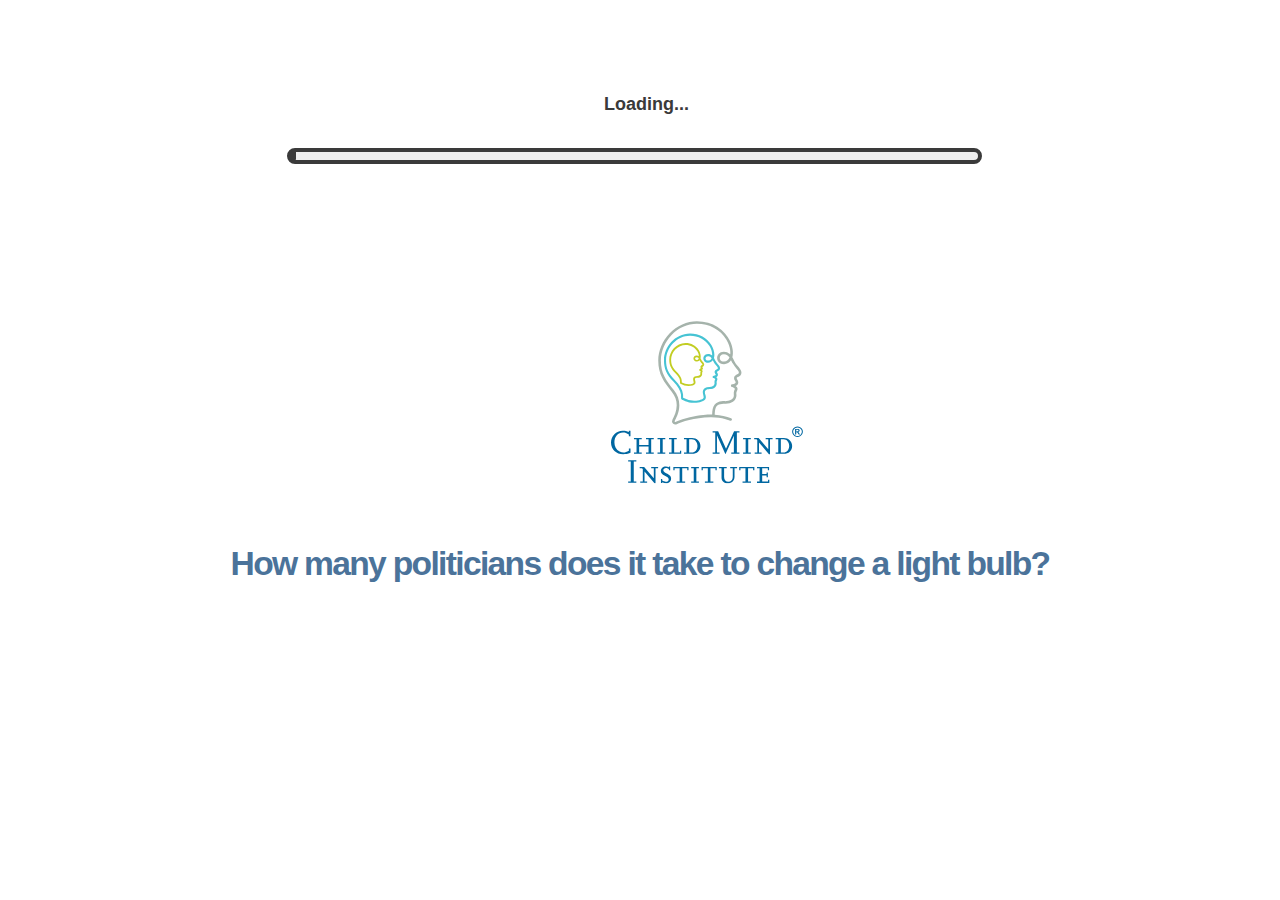
==== arlens.html @ f74c1525 "animation timing scheme" ====
<!doctype html>
<html lang="en">
<head>

  <!-- NOT: 10M MAX IS A GOOD SIZE FOR MODELS - too small!! -->
  <!-- dog-terrier-model resized to max 25meters -->
  <!-- wolf-running-model resized to max 20meters -->

    <meta charset="utf-8">
    <meta name="viewport" content="width=device-width, initial-scale=1.0, user-scalable=no">
    <title>Taction AR App</title>

    <link rel="stylesheet" href="https://maxcdn.bootstrapcdn.com/bootstrap/4.0.0/css/bootstrap.min.css" integrity="sha384-Gn5384xqQ1aoWXA+058RXPxPg6fy4IWvTNh0E263XmFcJlSAwiGgFAW/dAiS6JXm" crossorigin="anonymous">
    <link rel="stylesheet" href="assets/css/slick.css">
    <link rel="stylesheet" href="assets/css/slick-theme.css">
    <link rel="stylesheet" href="assets/css/style.css?v=201905161239">
    <link href="https://fonts.googleapis.com/css?family=Source+Sans+Pro:300,400,600,700,900" rel="stylesheet">
    <link href="https://use.fontawesome.com/releases/v5.0.6/css/all.css" rel="stylesheet">
    <link rel="stylesheet" href="assets/css/main.css" />
    <noscript><link rel="stylesheet" href="assets/css/noscript.css" /></noscript>

    <script>
    window.AFPS = {
      gameState: {
        quizActive: true,
        score: 0,
        interactionPoints: 0,
        fearIntensityState: 'none',
        type: 'dog',       //search, dog or bee - search is default
        fearIsActive: false,  //can player interact with/destroy the fear entity
        handIsActive: false,
        resize: 30,
        fearDistance: 12,      //distance of player/camera from fear entity
        dialogue: 'none',
        fearModelSRC: ["./assets/models/dog-pointer-model.glb", "", ""],
        fearSoundSRC: ["./assets/audio/dog-1evil-sound.mp3", "./assets/audio/dog-2growling-sound.mp3", "./assets/audio/dog-3barking-close-sound.mp3", "./assets/audio/dog-4barking-slow-sound.mp3", "./assets/audio/dog-5bark-mild-sound.mp3", "./assets/audio/dog-6yelping-sound.mp3"],
        repeatClipSequence: true,
        animations: ["walk", "Trot", "Gallop", "run", "WalkSniff", "IdleSniff", "IdleDig", "idle", "IdleMouthClosed", "IdleLong", 
              "IdleBarking", "IdleBarkingLong", "jump", "IdleToSit", "SitIdle", "SitIdleLong", "SitScratch", "SitToLay", "LayIdle", "LayIdleLong", 
              "LayRest", "LayToIdle", "Piss", "Poop", "IdleToConsume", "Eat", "Drink", "ConsumeToIdle", "IdleToAggressive", "AggressiveIdle", 
              "AggressiveBarking", "AggressiveAttack", "AggressiveAttack2", "AggressiveBeingHit", "AggressiveBeingHit2", "AggressiveBeingHit3", "AggressiveToIdle", "IdleToLay", "LayToSit", "WipeAss", 
              "SitToIdle", "Death"]
      }
    };
    </script>

    
  <!--   <script src="//cdn.8thwall.com/web/aframe/8frame-0.9.0.min.js"></script> -->
  <script src="//cdn.8thwall.com/web/aframe/8frame-0.8.2.min.js"></script>
 <!--   <script src="//codeawesome.s3-us-west-2.amazonaws.com/dulce303/assets/xrextras-climatelens.js" ></script> -->
    <script src="./assets/json/silly-trivia.js" ></script>
    <script src="./assets/js/xrextras-climatelens.js" ></script>
    <script src="./assets/js/gesture-detector.js"></script>
    <!--
    <script src="./assets/js/aframe-gif-component.min.js"></script>
    <script src="./assets/js/hold-drag.js"></script>
    <script src="./assets/js/pinch-scale.js"></script>
    <script src="./assets/js/two-finger-spin.js"></script>
-->
    <script src="./assets/js/aframe-look-at-component-custom.js"></script>
    <!-- <script src="./assets/js/photomode.js"></script> -->

    <script src="//cdn.8thwall.com/web/aframe/aframe-extras-4.2.0.min.js"></script> 
  <script defer src="//cdn.8thwall.com/web/aframe/aframe-animation-component-5.1.2.min.js"></script>
    <script src="//apps.8thwall.com/xrweb?appKey=gcGClZ7V2H4eITDKoOedf6lysRHTJg6JmhxUVEGSk5hu4EdnLkWdecrUfgBVATISaV5xg2"></script>

    <script src="./assets/js/dance.js?v=201905161239"></script>
    
    <link href="https://fonts.googleapis.com/css?family=Nunito" rel="stylesheet">

<!-- temp dev styling -->
    <style>
      #game-message, #score-message{
        position: fixed;
        display: block;
        width: 90%;
        left: 5%;
        z-index: 999;
      }
      #game-message h2, #score-message h2{
        color: white;
        text-align: center;
      }
      #game-message{
        top: 80%;
      }
      #score-message{
        top: 92%;
      }

      #heart-bar{
	    position: fixed;
	    top: 0;
	    width: 96%;
	    height: 10%;
	    z-index: 999;
	    opacity: 0.5;
	    margin: 2%;
      	display: none;
      	background: url(./images/hearts_0_of_5.png);
		background-repeat: no-repeat;
		background-size: contain;
      }

      #quiz-container{
        display: block;
        position: relative;
        width: 84%;
        left: 8%;
        top: 50%;
      }
      #quiz-question{
        display: block;
        color: #4b739a;
        text-align: center;
      }
      #quiz-answer{
        display: none;
        color: #54ab80;
        text-align: center;
      }

      #loadImage{
        margin-left: -1.5em;
      }

        #bar-wrapper {
          /* display:none; */
          display: block;
          width: 61%;
          left: 20%;
          top: 10%;
          position: relative;
        }

        #bar-wrapper p {
          cursor: default;
          position: relative;
          /* top: calc(50% - 64px); */
          width: 100%;
          text-align: center;
         /* font-family: "Open Sans", Arial, sans-serif; */
          font-size: 18px;
        /*  text-shadow: 2px 2px 2px rgba(0, 0, 0, 0.5);  */
          color: #3a3a3a;
        }

        #bar-wrapper .bar-container {
        /*  position: absolute; */
          /*left: calc(50vw - 4px - 290px / 2);*/
          margin-left: 4%;
          top: calc(50vh - 4px - 10px / 2);
          border-radius: 16px;
          border: 4px solid #3a3a3a;
          height: 16px;
          width: 89%;
          background-color: #eee;
          margin-bottom: 20px;
        }
        #bar-wrapper .bar-container .bar {
          background-color: #3a3a3a;
       /*   margin: -3px 0 0 3px;  */
       margin: -3px 0 3px;
         /* height: 4px; */
         height: 12px;
          width: 4px;
          border-radius: 4px;
        }

        @-webkit-keyframes load {
          0% {
            width: 4px;
          }
          100% {
            width: 284px;
          }
        }
    </style>

        <script>



        // Component that places trees where the ground is clicked
        AFRAME.registerComponent('tap-place', {
          init: function() {
            const ground = document.getElementById('ground')
            ground.addEventListener('click', event => {
              // Create new entity for the new object
              const newElement = document.createElement('a-entity')
              // The raycaster gives a location of the touch in the scene
              const touchPoint = event.detail.intersection.point
              newElement.setAttribute('position', touchPoint)
              const randomYRotation = Math.random() * 360
              newElement.setAttribute('rotation', '0 ' + randomYRotation + ' 0')
              newElement.setAttribute('visible', 'false')
              newElement.setAttribute('scale', '0.0001 0.0001 0.0001')
              newElement.setAttribute('gltf-model', '#water-glb')
              this.el.sceneEl.appendChild(newElement)
              newElement.addEventListener('model-loaded', () => {
                // Once the model is loaded, we are ready to show it popping in using an animation
                newElement.setAttribute('visible', 'true')
                newElement.setAttribute('animation', {
                  property: 'scale',
                  to: '0.01 0.01 0.01',
                  easing: 'easeOutElastic',
                  dur: 800,
                })
              })
            })
          }
        })



        //component for making loaded models a uniform size
        AFRAME.registerComponent('resize', {
      schema: {
        axis: {
          type: 'string',
          default: 'x'
        },
        value: {
          type: 'number',
          default: 1
        }
      },
      init: function() {
        var el = this.el;
        var data = this.data;
        var model = el.object3D;
        el.addEventListener('model-loaded', function(e) {
          var box = new THREE.Box3().setFromObject( model );
          var size = box.getSize();
          var x = size.x;
          var y = size.y;
          var z = size.z;
          if(data.axis === 'x') {
            var scale = data.value / x;
          }
          else if(data.axis === 'y') {
            var scale = data.value / y;
          }
          else {
            var scale = data.value / z;
          }
          el.setAttribute('scale', scale + ' ' + scale + ' ' + scale);
        });
      }
    });


  /*************************************************************
  ***************** PETTING HAND COMPONENT *********************
  *************************************************************/
    AFRAME.registerComponent('hand-pet', {
        init: function() {
        	const handEntity = document.getElementById('hand-entity'); 

        	//do stuff after model is loaded
            handEntity.addEventListener('model-loaded', () => {
            	//inspect hand model
              	var mesh = handEntity.getObject3D('mesh');
           /*   	console.log("~HAND MESH~");
              	console.log(mesh); */

                //fix animation duration
                var sumDurations = 0;
                for(var i = 0; i < mesh.animations.length; i++){
                    mesh.animations[i].duration = 0.3;
                }
            })
        }
    })

        

  /*************************************************************
  ***************** PRIMARY LOAD COMPONENT *********************
  *************************************************************/
      AFRAME.registerComponent('initial-events', {
        init: function() {

          const scene = this.el.sceneEl;
          const camera = document.getElementById('camera'); 
          const theFear = document.getElementById('fear-entity');
          const assets = document.getElementById('assets');

          //IMMEDIATE ACTIONS

          //do stuff after model is loaded
            theFear.addEventListener('model-loaded', () => {

	            //model diagnostics
	            console.log("~~~~~MODEL DIAGNOSTICS~~~~~");
	            var mesh = theFear.getObject3D('mesh');
	            console.log("~FEAR MESH~");
	            console.log(mesh);
	        /*    console.log("~animations~");
	            console.log(mesh.animations)
	            console.log("~duration model 5");
	            console.log(mesh.animations[4].duration); */

	    //STORE MASTER COPY OF ANIMATION TIMING DATA
        var mesh = theFear.getObject3D('mesh');
        AFPS.gameState.animationTimingData = new Array(mesh.animations[0].tracks.length); 

        for(var i = 0; i < mesh.animations[0].tracks.length; i++){

        	AFPS.gameState.animationTimingData[i] = new Array(mesh.animations[0].tracks[i].times.length);

        	for(var k = 0; k < mesh.animations[0].tracks[i].times.length; k++){
        		AFPS.gameState.animationTimingData[i][k] = mesh.animations[0].tracks[i].times[k];
        	//	AFPS.gameState.animationTimingData[i][k] = 0;
        	}
        }
        AFPS.gameState.animationTimingData.defaultDuration = mesh.animations[0].duration;

     //   console.log("backup of model animation timing data: " + AFPS.gameState.animationTimingData);

        //TEST MODIFY TIMES AND DURATION
        mesh.animations[0].duration = 4.999;
        AFPS.gameState.animationTimingOffset = 0.0;
        var newAnimationOffset = 5.01;
        for(var m = 0; m < mesh.animations[0].tracks.length; m++){
          for(var n = 0; n < mesh.animations[0].tracks[m].times.length; n++){
              mesh.animations[0].tracks[m].times[n] = mesh.animations[0].tracks[m].times[n] - AFPS.gameState.animationTimingOffset - newAnimationOffset;
          }
        } 

        AFPS.gameState.animationTimingOffset = newAnimationOffset;

        console.log("MESH WITH TEST ANIMATION MODIFICATIONS:");
        console.log(mesh);


                //fix animation duration (model durations are sum of past durations in array)
       /*         var sumDurations = 0;
                for(var i = 0; i < mesh.animations.length; i++){
	                //fix top level animation clip duration
	                mesh.animations[i].duration = mesh.animations[i].duration - sumDurations;
	                //fix frame component duration for all frames in clip
	                //mesh(object) --> animations(array) --> tracks(array) --> times(array)
	                for(var j = 0; j < mesh.animations[i].tracks.length; j++){
	                  //frame rate ie difference in time between frames
	                  var frameTime = mesh.animations[i].tracks[j].times[2] - mesh.animations[i].tracks[j].times[1];
	                  var offSetSkipFirst =  mesh.animations[i].tracks[j].times[1] - frameTime;
	                  for(var k = 0; k < mesh.animations[i].tracks[j].times.length; k++){

	                      if(mesh.animations[i].tracks[j].times[k] != 0 ){
	                        mesh.animations[i].tracks[j].times[k] = mesh.animations[i].tracks[j].times[k] - offSetSkipFirst;
	                        if(mesh.animations[i].tracks[j].times[k] < 0) mesh.animations[i].tracks[j].times[k] = 0;
	                      }
	                  }
	                }

	                sumDurations = sumDurations + mesh.animations[i].duration;

	              //  console.log("~sum duration~"); console.log(sumDurations);
	             //   console.log("~animation " + i + " duration~"); onsole.log(mesh.animations[i].duration);
                
               } */
           //   console.log("~~ MODIFIED MESH OBJECT ~~"); console.log(mesh);

               //load hand model into assets
                const handModelElement = document.createElement('a-asset-item');
                handModelElement.setAttribute('id', 'hand-model');
                handModelElement.setAttribute('src', './assets/models/hand-model.glb');
                assets.appendChild(handModelElement); 
                const handEntity = document.getElementById('hand-entity'); 
                handEntity.setAttribute('gltf-model', '#hand-model')

              	theFear.setAttribute('visible', 'true');
            }) //end model loaded


            //set init sound
            theFear.setAttribute('sound', 'src', '#fear-sound-1');
            theFear.setAttribute('sound', 'autoplay', 'false');
            theFear.setAttribute('sound', 'loop', 'true');

            //set init model specs
            theFear.setAttribute('visible', 'false');


            //AFTER AUGMENTED REALITY CAMERA FEED ACTIVE
          //do stuff when device camera feed becomes visible (don't want asset loading to slow startup)
          scene.addEventListener('realityready', () => {
            console.log("initial-events component -->  realityready");
            
            //set init position
            var angle = camera.getAttribute('rotation');
            var x = 1 * Math.cos(angle.y * Math.PI / 180);
            var y = 1 * Math.sin(angle.y * Math.PI / 180);
            var pos = camera.getAttribute('position');
            pos.x -= y* AFPS.gameState.fearDistance; 
            pos.z -= x* AFPS.gameState.fearDistance;
            pos.y = 0;
            theFear.setAttribute('position', pos);
            console.log("initial-events set pos:"); console.log(pos); 

            //turn off quiz jquery
            AFPS.gameState.quizActive = false;

            //start playing key sound effect
            theFear.components.sound.playSound();
            theFear.setAttribute('sound', 'autoplay', 'true');

            //enable game mode once everything is ready
            setTimeout(function(){ 
	            AFPS.gameState.fearIsActive = true;
	            console.log("AFPS.gameState.fearIsActive = true;");

	            //display heart progress bar
	            $("#heart-bar").css("display", "block");
            }, 2000);


            const fearSound2Element = document.createElement('audio');
            fearSound2Element.setAttribute('id', 'fear-sound-2');
            fearSound2Element.setAttribute('src', AFPS.gameState.fearSoundSRC[1]);
            assets.appendChild(fearSound2Element);

              //DELAYED GENERATION AND LOADING OF FUTURE ASSETS
            setTimeout(function(){ 

               	const fearSound3Element = document.createElement('audio');
	            fearSound3Element.setAttribute('id', 'fear-sound-3');
	            fearSound3Element.setAttribute('src', AFPS.gameState.fearSoundSRC[2]);
	            assets.appendChild(fearSound3Element);

                console.log("Level 2 assets appended to loader");

                setTimeout(function(){ 

	                const fearSound4Element = document.createElement('audio');
	                fearSound4Element.setAttribute('id', 'fear-sound-4');
	                fearSound4Element.setAttribute('src', AFPS.gameState.fearSoundSRC[3]);
	                assets.appendChild(fearSound4Element);

	                const fearSound5Element = document.createElement('audio');
	                fearSound5Element.setAttribute('id', 'fear-sound-5');
	                fearSound5Element.setAttribute('src', AFPS.gameState.fearSoundSRC[4]);
	                assets.appendChild(fearSound5Element);

	                const fearSound6Element = document.createElement('audio');
	                fearSound6Element.setAttribute('id', 'fear-sound-6');
	                fearSound6Element.setAttribute('src', AFPS.gameState.fearSoundSRC[5]);
	                assets.appendChild(fearSound6Element);
	                  
	                console.log("Level 3 assets appended to loader");
                }, 5000);
            }, 3000);
              
          })

        }
      })

  /*************************************************************
  ***************** PRIMARY GAME COMPONENT *********************
  *************************************************************/
      AFRAME.registerComponent('tap-animate-gamelogic', {
      init: function() {
        console.log("init tap-animate-gamelogic");
     //   const fearEntity = document.getElementById('fear-entity');

        this.handleEvent = this.handleEvent.bind(this);
    //    this.el.sceneEl.addEventListener('twofingermove', this.handleEvent)
        this.el.addEventListener('click', this.handleEvent);

        //test user message
        document.getElementById("game-message").innerHTML = "<H2>Tap the dog to calm it down.</H2>";

        //animation clip change var
        this.clipLoopIndex = 0;
        this.lastClipChangeTime = 0;
     /*   setInterval(function(){ 
            console.log("change animation to: " + AFPS.gameState.activeClips[this.clipLoopIndex]);
            fearEntity.setAttribute('animation-mixer',{clip: AFPS.gameState.activeClips[this.clipLoopIndex], loop: "pingpong"});

            this.clipLoopIndex++;
        	if(this.clipLoopIndex > 2) this.clipLoopIndex = 0;
        }, 2500); */

        this.el.setAttribute('animation-mixer',{clip: "*", loop: "pingpong"});





	     // Set up the tick throttling. Will check if marker is active every 250ms
        this.tick = AFRAME.utils.throttleTick(this.tick, 250, this);
      },
      tick: function(time, timeDelta) {
        //ticker stuff

        //LOOP ANIMATION CLIPS
        if( (time - this.lastClipChangeTime) > 3000 && AFPS.gameState.fearIsActive == true){
   /*     	console.log("change animation to: " + AFPS.gameState.activeClips[this.clipLoopIndex]);
            this.el.setAttribute('animation-mixer',{clip: AFPS.gameState.activeClips[this.clipLoopIndex]}); */

            this.clipLoopIndex++;
        	if(this.clipLoopIndex > 2) this.clipLoopIndex = 0;
        	this.lastClipChangeTime = time;
        }

        //repeat animation clip sequence
    /*    if(AFPS.gameState.repeatClipSequence == true){
        	//don't mess with sequence until it is finished
        	AFPS.gameState.repeatClipSequence = false;

        	const fearEntity = document.getElementById('fear-entity');
        	//begin first clip
        	fearEntity.setAttribute('animation-mixer',{clip: AFPS.gameState.activeClips[0], loop: "pingpong", repetitions: 1});
        	//**after first clip
        	fearEntity.addEventListener('animation-finished', function _listener1() {
        		removeEventListener('animation-finished', _listener1, {once:true});
        		//begin second clip
        		fearEntity.setAttribute('animation-mixer',{clip: AFPS.gameState.activeClips[1], loop: "pingpong", repetitions: 1});
        		//**after second clip
        		fearEntity.addEventListener('animation-finished', function _listener2() {
        			removeEventListener('animation-finished', _listener2, {once:true});
        			//begin third clip
        			fearEntity.setAttribute('animation-mixer',{clip: AFPS.gameState.activeClips[2], loop: "pingpong", repetitions: 1});
        			//**after third clip
        			fearEntity.addEventListener('animation-finished', function _listener3() {
	        			removeEventListener('animation-finished', _listener3, {once:true});

	        			//ready to begin again
	        			AFPS.gameState.repeatClipSequence = true;
	        		},{once:true});
        		},{once:true});
			},{once:true});
        } */

        /**************** MEASURE PROXIMITY OF PLAYER TO FEAR ENTITY SO WE CAN DETERMINE IF THEY ARE IN RANGE **************/
     /*   if( AFPS.gameState.fearIsActive == true ){

            let fearEntity = document.getElementById('fear-entity');
            let camera = document.getElementById('camera');
            let camPos = camera.object3D.position;
            let targetPos = fearEntity.object3D.position;
            let initialDistance = AFPS.gameState.initialDistance;// Number(fearEntity.getAttribute("initdistance"));
            let currentDistance = camPos.distanceTo(targetPos);
            let relativeDistance = currentDistance / initialDistance;


        } */
      },
      remove: function() {
      //  this.el.sceneEl.removeEventListener('twofingermove', this.handleEvent)
        this.el.sceneEl.removeEventListener('click', this.handleEvent);
      },
      handleEvent: function(event) {

        console.log("raw click event");

        //add interaction points
        AFPS.gameState.interactionPoints = AFPS.gameState.interactionPoints + 5;
        console.log("Interaction points: " + AFPS.gameState.interactionPoints);

        const fearEntity = document.getElementById('fear-entity');

        if(AFPS.gameState.interactionPoints >= 0 && AFPS.gameState.interactionPoints < 10 &&  AFPS.gameState.fearIntensityState != 'first'){
        	AFPS.gameState.fearIntensityState = 'first';
        	$('#heart-bar').css('background-image','url(./images/hearts_0_of_5.png)'); //update interaction progress bar
        	fearEntity.setAttribute("animation-mixer", "timeScale", "1"); 
        	fearEntity.setAttribute('sound', 'src', '#fear-sound-1');
        	//change animation clips
        	AFPS.gameState.activeClips[0] = "AggressiveAttack2"; 
        	AFPS.gameState.activeClips[1] = "AggressiveAttack";
        	AFPS.gameState.activeClips[2] = "AggressiveBarking";


        } else if(AFPS.gameState.interactionPoints >= 10 && AFPS.gameState.interactionPoints < 28 &&  AFPS.gameState.fearIntensityState != 'second'){
        	AFPS.gameState.fearIntensityState = 'second';
        	$('#heart-bar').css('background-image','url(./images/hearts_1_of_5.png)');
        	fearEntity.setAttribute('sound', 'src', '#fear-sound-2');
        	//change animation clips
        	AFPS.gameState.activeClips[0] = "IdleBarking"; 
        	AFPS.gameState.activeClips[1] = "IdleBarkingLong";
        	AFPS.gameState.activeClips[2] = "jump";

        } else if(AFPS.gameState.interactionPoints >= 28 && AFPS.gameState.interactionPoints < 46 &&  AFPS.gameState.fearIntensityState != 'third'){
        	AFPS.gameState.fearIntensityState = 'third';
        	$('#heart-bar').css('background-image','url(./images/hearts_2_of_5.png)');
        	fearEntity.setAttribute('sound', 'src', '#fear-sound-3');
        	//change animation clips
        	AFPS.gameState.activeClips[0] = "Trot"; 
        	AFPS.gameState.activeClips[1] = "AggressiveIdle";
        	AFPS.gameState.activeClips[2] = "IdleDig";
        	
        } else if(AFPS.gameState.interactionPoints >= 46 && AFPS.gameState.interactionPoints < 64 &&  AFPS.gameState.fearIntensityState != 'fourth'){
        	AFPS.gameState.fearIntensityState = 'fourth';
        	$('#heart-bar').css('background-image','url(./images/hearts_3_of_5.png)');
        	fearEntity.setAttribute('sound', 'src', '#fear-sound-4');
        	//change animation clips
        	AFPS.gameState.activeClips[0] = "Drink"; 
        	AFPS.gameState.activeClips[1] = "IdleMouthClosed";
        	AFPS.gameState.activeClips[2] = "IdleLong";
        	
        } else if(AFPS.gameState.interactionPoints >= 64 && AFPS.gameState.interactionPoints < 82 &&  AFPS.gameState.fearIntensityState != 'fifth'){
        	AFPS.gameState.fearIntensityState = 'fifth';
        	$('#heart-bar').css('background-image','url(./images/hearts_4_of_5.png)');
        	fearEntity.setAttribute('sound', 'src', '#fear-sound-5');
        	//change animation clips
        	AFPS.gameState.activeClips[0] = "SitIdleLong"; 
        	AFPS.gameState.activeClips[1] = "SitScratch";
        	AFPS.gameState.activeClips[2] = "WipeAss";
        	
        } else if(AFPS.gameState.interactionPoints >= 82  &&  AFPS.gameState.fearIntensityState != 'sixth'){
        	AFPS.gameState.fearIntensityState = 'sixth';
        	$('#heart-bar').css('background-image','url(./images/hearts_5_of_5.png)');
        	fearEntity.setAttribute('sound', 'src', '#fear-sound-6');
        	//change animation clips
        	AFPS.gameState.activeClips[0] = "LayIdle"; 
        	AFPS.gameState.activeClips[1] = "LayIdleLong";
        	AFPS.gameState.activeClips[2] = "LayRest";
        } else if(AFPS.gameState.interactionPoints > 100) AFPS.gameState.interactionPoints = 0; //loop for testing

        
        

        //display interaction points
        document.getElementById("score-message").innerHTML = "<h2>SCORE: " + AFPS.gameState.interactionPoints + "%</h2>";

        //place hand model over fear entity for timed display
        if(AFPS.gameState.handIsActive == false){ //don't run if already visible
        	AFPS.gameState.handIsActive = true;
	        const handEntity = document.getElementById('hand-entity'); 
	        const touchPoint = event.detail.intersection.point;
	        handEntity.object3D.position.set( (touchPoint.x - 3), (touchPoint.y - 1), (touchPoint.z + 1)); //correct hand model with offset
	       // handEntity.setAttribute('position', touchPoint)

	        //start the animation by appending the animation-mixer
	        handEntity.setAttribute('animation-mixer', {clip: "*", loop: "pingpong", repetitions: 6});
	        handEntity.setAttribute('visible', 'true');

	        handEntity.addEventListener('animation-finished', function() {
			    handEntity.setAttribute('visible', 'false');
			    handEntity.removeAttribute('animation-mixer');
			    AFPS.gameState.handIsActive = false;
			},{once:true});
	    }


        //display hand for brief moment
      //  setTimeout(()=> {
      //  	handEntity.setAttribute('visible', 'false');
     //   }, 1000);

      }
    })
    </script>

</head>
<body class="no_padd">
    <header class="fixed"></header>
    <div class="mob_menu d-block">
       <a href="./index.html" class="mob_logo"><h4>Taction AR App</h4></a>
    </div>
    <!-- Content -->

    <!-- top of screen heart progress bar -->
    <div id="heart-bar"></div>

    <!-- in game text message display -->
    <div id="game-message"></div>
    <div id="score-message"></div>

    <!-- If your app only interacts with image targets and not the world, disabling world tracking can improve speed. -->
    <a-scene
    antialias="true"
    xrweb
    initial-events
    loading-screen
    gesture-detector
    xrextras-almost-there
    xrextras-loading
    xrextras-runtime-error
    photo-mode style="z-index: 0;">

    
        <a-assets id="assets">
            <a-asset-item id="fear-model-1" src="./assets/models/dog-pointer-model.glb"></a-asset-item> 
         <!--   <a-asset-item id="hand-model" src="./assets/models/hand-model.glb"></a-asset-item> -->
            <audio id="fear-sound-1" src="./assets/audio/dog-1evil-sound.mp3">
        </a-assets>

        <a-camera 
        id="camera" 
        position="0 8 8"
        raycaster="objects: .cantap"
        cursor="fuse: false; rayOrigin: mouse;"></a-camera>

        <a-entity 
        light="type: ambient; intensity: 2;" 
        position="1 4.3 -18"></a-entity>

        <a-entity 
        id="fear-entity" 
        class="cantap"
        scale="15.0 15.0 15.0" 
        position="0 0 3"
        cursor-listener
        gltf-model="#fear-model-1"
        animation-mixer
        tap-animate-gamelogic></a-entity>
        <!--  animation-mixer="clip: *; crossFadeDuration: 0.5; timeScale: 1.2;"  -->

<!--
                <a-entity 
        id="fear-entity" 
        scale="0.2 0.2 0.2" 
        position="0 0 5"
        cursor-listener
        look-at="#camera"
        animation-mixer="clip: AggressiveAttack"
        tap-animate-gamelogic></a-entity>
    -->



        <a-entity 
        id="hand-entity" 
        scale="0.2 0.2 0.2" 
        position="0 0 5"
        visible="false"
        hand-pet></a-entity>

      
        <a-entity
        id="ground"
        geometry="primitive: box"
        material="color: #ffffff; transparent: true; opacity: 0.0"
        scale="1000 2 1000"
        position="0 -1 0"></a-entity>

<!--
                <a-entity
        id="ground"
        class="cantap"
        geometry="primitive: box"
        material="color: #ffffff; transparent: true; opacity: 0.0"
        scale="1000 2 1000"
        position="0 -1 0"></a-entity>
    -->

    </a-scene>
<!--
    <section class="panel">
<div class="inner" style="width: 70%; position: fixed; margin-top: 180px; margin-left: -05px;">
                  <ul class="grid-icons three connected">
                                    <li><a href="arlens.html"><span class="icon"><img src="images/dog.svg" alt="" style="width: 70px !important;"/><span class="label">Dogs</span></span></a></li>

                                        <li><a href="arlens2.html"><span class="icon"><img src="images/wasp.svg" alt="" style="width: 70px !important;"/><span class="label">Bees</span></span></a></li>

                                        <li><a href="arlens3.html"><span class="icon"><img src="images/spider.svg" alt="" style="width: 70px !important;"/><span class="label">Spiders</span></span></a></li>

                                        <li><a href="arlens4.html"><span class="icon"><img src="images/lightning-bolt.svg" alt="" style="width: 70px !important;"/><span class="label">Lightning</span></span></a></li>

                                        <li><a href="arlens5.html"><span class="icon"><img src="images/injection.svg" alt="" style="width: 70px !important;"/><span class="label">Injection</span></span></a></li>

                                        <li><a href="arlens6.html"><span class="icon"><img src="images/clown.svg" alt="" style="width: 70px !important;"/><span class="label">Clowns</span></span></a></li>

                                        <li><a href="arlens6.html"><span class="icon"><img src="images/snake.svg" alt="" style="width: 70px !important;"/><span class="label">Snakes</span></span></a></li>

                                        <li><a href="arlens6.html"><span class="icon"><img src="images/jellyfish.svg" alt="" style="width: 70px !important;"/><span class="label">Jellyfish</span></span></a></li>
                  </ul>
                                </div>
                                </section>
                              -->
    <footer class="fixed d-none">
        <div class="container">
            <div class="row justify-content-center">
                <div class="col-md-4 col-12 text-center">
                    <div class="debug-text" style="display: none; color: white; font-size: 8px;">
                        <span id="debug-text-status-1">&nbps;</span>
                        <span id="debug-text-status-2">&nbps;</span>
                        <span id="debug-text-status-3">&nbps;</span>
                    </div>
                    <a href="index.html" class="logo full-width">Taction AR App</a>
                </div>
            </div>
        </div>
    </footer>
    <script src="https://ajax.googleapis.com/ajax/libs/jquery/3.3.1/jquery.min.js"></script>
    <script src="https://cdnjs.cloudflare.com/ajax/libs/popper.js/1.12.9/umd/popper.min.js" integrity="sha384-ApNbgh9B+Y1QKtv3Rn7W3mgPxhU9K/ScQsAP7hUibX39j7fakFPskvXusvfa0b4Q" crossorigin="anonymous"></script>
    <script src="https://maxcdn.bootstrapcdn.com/bootstrap/4.0.0/js/bootstrap.min.js" integrity="sha384-JZR6Spejh4U02d8jOt6vLEHfe/JQGiRRSQQxSfFWpi1MquVdAyjUar5+76PVCmYl" crossorigin="anonymous"></script>
    <script src="./assets/js/slick.min.js"></script>
    <script src="https://cdnjs.cloudflare.com/ajax/libs/vanilla-tilt/1.7.0/vanilla-tilt.min.js"></script>

    <!-- App Interfaces -->
    <script type="text/javascript" src="./assets/js/interfaces.js"></script>

</body>
</html>
---- assets/css/style.css ----
img {
	max-width: 100%;
	height: auto;
}
a, img, button, a::before, a::after, a span, .btn {
	-webkit-transition: all 300ms cubic-bezier(0.2, 0.3, 0.25, 0.9) 0ms;
	-o-transition: all all 300ms cubic-bezier(0.2, 0.3, 0.25, 0.9) 0ms;
	transition: all 300ms cubic-bezier(0.2, 0.3, 0.25, 0.9) 0ms;
}
a, a:hover, a:focus {
	text-decoration: none;
	color: inherit;
}
button:focus, a:focus, .btn:focus, .btn:active, .btn:active:focus {
	outline: none;
}
html {
	font-size: 62.5%;
}
body {
	font-size: 14px;
	color: #333;
    font-family: 'Source Sans Pro', sans-serif !important;
    padding-top: 8rem;
}
.comm_padd, .sm_padd, .xs_padd, .lg_padd {
    position: relative;
    -webkit-background-size: cover;
    background-size: cover;
    background-position: center;
    padding: 8rem 0;
}
.sm_padd {
    padding: 6rem 0;
}
.xs_padd {
    padding: 4rem 0;
}
.lg_padd {
    padding: 10rem 0;
}
.light_text {
    color: #fff;
}
.comm_text h1 {
    font-size: 12rem;
    margin: 1.6rem 0;
    font-weight: 700;
}
.comm_text h2 {
    font-size: 8rem;
    margin: 1.6rem 0;
    font-weight: 700;
}
.comm_bgslide__inn h2 {
    font-size: 7rem;
}

.comm_bgslide__inn p {
    font-size: 4rem;
}
.comm_text h3 {
    font-size: 5rem;
    margin: 1.2rem 0;
    font-weight: 700;
}
.comm_text h4 {
    font-size: 2.8rem;
    margin: 1.2rem 0;
    font-weight: 700;
}
.comm_text h5 {
    font-size: 1.7rem;
    margin: 0 0 1.6rem;
    font-weight: 600;
    border-bottom: 2px solid rgba(185, 86, 132, 0.27);
    padding: 0 0 0.6rem;
    display: inline-block;
    line-height: 1.2;
}
.light_text.comm_text h5, .light_text .comm_text h5 {
    border-bottom-color: #fff;
}
.comm_text p {
    margin: 0 0 1.4rem;
    font-size: 1.6rem;
}

.comm_text .comm_bgslide__inn p {
    font-size: 3rem;
}
.comm_link {
    display: inline-block;
    vertical-align: middle;
    padding: 0.6rem 1.6rem;
    background: #b95684;
    border: 0;
    color: #fff;
    font-weight: 700;
    font-size: 13px;
    line-height: 1.5;
    cursor: pointer;
}
.comm_link:not([href]):not([tabindex]) {
    color: #fff;
}
.comm_link:hover {
    -webkit-transform: translateY(-0.25em);
    transform: translateY(-0.25em);
    color: #fff;
    box-shadow: 0 1.25em 1.25em -1.25em rgba(60,60,94,0.5);
}
header {
    position: fixed;
    z-index: 10;
    width: 100%;
    top: 0;
    left: 0;
    padding: 1rem 0 0;
    box-shadow: 0px 1px 3px 0px rgba(0, 0, 0, 0.25);
    background: #fff;
}
.logo {
    width: 21rem;
    display: block;
}
.mob_logo {
    display: block;
    width: 40rem;
    max-width: 82%;
    margin: 0.8rem 0 0;
}

.home-page {
    padding: 68px 0 0;
    background-color: #B0BF45 !important;
    min-height: 100%;
}

.admin-page .cards_list__cont {
    padding: 2rem;
}
.pattern-select {
    display: block;
    width: 100%;
    height: 100%;
    min-height: 38px;
    min-width: 38px;
    
    transition: all 0.125s;
    -webkit-transition: all 0.125s;
}

.top_menu {
    padding: 0;
    margin: 0;
    list-style: none;
    color: #ababab;
}
.top_menu > li {
    display: inline-block;
    vertical-align: middle;
    text-align: center;
    margin-left: 1.8rem;
}
.top_menu > li > a:hover {
    color: #b95684;
}
.top_menu > li:first-child {
    margin-left: 0;
}
.search_form button:hover {
    opacity: 1;
}
.search_form button {
    padding: 0;
    background: transparent;
    border: 0;
    display: inline-block;
    margin-left: 6px;
    opacity: 0.5;
    cursor: pointer;
}
.search_form .form-control:focus {
    box-shadow: none;
    border-color: #b95684;
    background: #fff;
}
.search_form .form-control {
    background: #efefef;
    border-color: #b8b5b5;
    font-size: 13px;
    padding: 5px 8px;
    height: 26px;
    width: 15rem;
    border-radius: 0;
    display: inline-block;
}
.search_form {
    text-align: left;
}
.main_menu > li > a {
    position: relative;
    display: block;
    font-size: 1.7rem;
    line-height: 1;
    color: #737373;
    padding: 5px 3.2rem 12px;
    border-left: 1px solid #cfcfcf;
}
.main_menu > li:first-child > a {
    border-left: 0;
}
.main_menu > li.has_sub > a::after {
    width: 0;
    height: 0;
    border-style: solid;
    border-width: 0 8.5px 7px 8.5px;
    border-color: transparent transparent #e5cb85 transparent;
    position: absolute;
    left: 50%;
    bottom: 0;
    transform: translateX(-50%);
    content: "";
    opacity: 0;
}
.main_menu > li.has_sub:hover > a::after {
    opacity: 1;
}
.main_menu > li {
    display: inline-block;
    position: relative;
    vertical-align: top;
    text-align: left;
}
.main_menu {
    margin: 0;
    padding: 1.4rem 0 0;
    list-style: none;
}
.sub_menu {
    position: absolute;
    width: 57rem;
    display: none;
    background: rgba(67, 67, 67, 0.86);
    color: #fff;
    padding: 2rem;
    display: none;
}
li:hover .sub_menu {
    display: block;
}
li:nth-child(6) .sub_menu, li:nth-child(4) .sub_menu, li:nth-child(5) .sub_menu {
    right: 0;
}
.sub_menu__inn {
    overflow: hidden;
}
.sub_menu__inn > div {
    width: 50%;
    float: left;
}
.sub_menu__right strong {
    color: #e5cb85;
    font-size: 16px;
    display: inline-block;
    padding: 0 0 0.4rem;
    font-weight: 700;
}
.sub_menu__right img {
    margin: 0 auto 1rem;
    display: block;
    width: 100%;
}
.sub_menu__right {
    text-align: center;
    background: #fff;
    color: #333;
    padding: 1.6rem;
    font-size: 15px;
    font-weight: 300;
}
.sub_menu__left ul {
    margin: 0;
    padding: 0;
    list-style: none;
}
.sub_menu__left ul a {
    display: block;
    padding: 1rem 1.6rem;
    line-height: 1;
    font-weight: 600;
}
.sub_menu__left ul a:hover {
    background: #B95684;
}
.foot_subscribe {
    background: #474747;
    padding: 1.8rem 0;
    font-size: 15px;
    position: relative;
    z-index: 9;
}
.foot_subscribe p {
    margin: 5px 0;
}
.foot_subscribe .col-12 {
    padding: 0 0.5rem;
}
.foot_subscribe .form-control {
    height: 30px;
    border: 0;
    border-radius: 0;
    padding: 10px;
    font-size: 13px;
    margin: 5px 0;
}
.foot_subscribe .comm_link {
    margin: 5px 0;
}
footer p.sm a:last-child {
    padding-right: 0;
}
footer p.sm a:first-child {
    border: 0;
    padding-left: 0;
}
footer p.sm a {
    border-left: 1px solid #fff;
    padding-left: 1rem;
    padding-right: 1rem;
}
footer p.sm {
    font-size: 12px;
}
.foot_social li {
    display: inline-block;
    vertical-align: middle;
    font-size: 2rem;
    margin-right: 1rem;
    color: #fff;
}
.foot_social {
    list-style: none;
    margin: 0;
    padding: 0 0 1rem;
}
.foot_times li {
    display: inline-block;
    vertical-align: top;
    width: 40%;
    line-height: 1;
    padding: 0.4rem 0;
    font-weight: 300;
}
.foot_times li:nth-of-type(odd) {
    width: 58%;
    color: #ddb230;
    font-weight: 400;
}
.foot_times {
    list-style: none;
    margin: 2rem 0 0;
    padding: 0;
}
footer a {
    color: #fff;
}
footer a:hover {
    color: #ddb230;
}
footer p strong {
    color: #ddb230;
    font-weight: 400;
}
footer p {
    font-weight: 300;
}

.pad_24 {
    padding-top: 24px;
    padding-bottom: 24px;
}
.full-width {
    width: 100%;
    height: auto;
}
.foot_logo {
    width: 40rem;
    margin: 0 0 1rem;
}
.fixed .foot_logo {
    width: 40rem;
    margin: 0 0 12px;
}
footer {
    color: #ededed;
    background-color: #575757;
    padding: 3.4rem 0 2rem;
    font-size: 15px;
    position: relative;
    z-index: 9;
}
footer.fixed {
    position: fixed;
    width: 100%;
    bottom: 0;
    left: 0;
    padding: 1.8rem 0 0.4rem;
}
.foot_last {
    margin-top: 2rem;
}
.menu_toggle_main {
    font-size: 3rem;
    cursor: pointer;
    margin-left: 1.4rem;
    vertical-align: middle;
    padding: 1.6rem 0;
    display: inline-block;
}
.mob_menu {
    position: fixed;
    overflow-y: auto;
    top: 0;
    width: 100%;
    right: 0;
    z-index: 99999;
    background: #bebcbd;
    color: #000;
    padding: 3rem 15px;
    height: 100%;
    transform: translateX(110%);
    transition: all 240ms ease-in-out;
}
.mob_menu.menu_active {
    transform: translateX(0);
}
.menu_toggle {
    position: absolute;
    right: 4rem;
    top: 3rem;
    font-size: 3rem;
    cursor: pointer;
    color: #000;
}
.mob_menu__inn .btn {
    margin-bottom: 3rem;
}
.mob_menu__inn__main > li {
    font-size: 3rem;
    font-weight: 600;
    margin: 1.2rem 0;
}
.mob_menu__inn {
    display: flex;
    flex-direction: column;
    justify-content: center;
    padding: 3rem 0;
    margin: 0 auto;
}
.mob_menu__inn__main {
    list-style: none;
    padding: 0;
    margin: 2rem 0;
    text-align: center;
}
.mob_slider .slick-dots li.slick-active button {
    background: #fff;
}
.mob_slider .slick-dots li button::before {
    display: none;
}
.mob_slider .slick-dots li button {
    width: 1.4rem;
    height: 1.4rem;
    background: #000;
    border-radius: 50%;
}
.mob_slider .slick-dots li {
    width: auto;
    height: auto;
    margin: 0 3px;
}
.mob_slider .slick-dots {
    bottom: 2rem;
    text-align: center;
    left: 0;
    margin: 0;
}
.mob_slider {
    margin: 0;
    background: transparent;
    padding: 0 0 5rem;
}
.cards_list {
    padding: 15px;
}
.cards_list__inn {
    position: relative;
    height: 100%;
    -webkit-background-size: cover;
    background-size: cover;
    background-position: center;
    border-radius: 1rem;
    box-shadow: 0 0 1.4rem 0 rgba(0, 0, 0, 0.35);
    overflow: hidden;
}
.cards_list__inn::after {
    position: absolute;
    left: 0;
    bottom: 0;
    height: 60%;
    width: 100%;
    content: "";
    z-index: 5;
    background: linear-gradient(to bottom, rgba(0, 0, 0, 0) 0%, #000 100%);
    border-radius: 1rem;
}
.cards_list__inn a {
    position: absolute;
    left: 0;
    bottom: 0;
    height: 100%;
    width: 100%;
    z-index: 9;
}
.cards_list__cont {
    position: relative;
    z-index: 7;
    padding: 14rem 2rem 2rem;
}
.cards_list__cont h3 {
    font-size: 2.2rem;
    font-weight: 600;
    margin: 0 0 1rem;
    line-height: 1.2;
}
.cards_list__date {
    font-size: 1.7rem;
    display: block;
}
.card_inn .cards_list__date {
    margin-bottom: 2rem;
}
.bg_gradient {
    background: linear-gradient(to right, #b0bf45 0%, #c73d58 100%);
}
.page_close::after {
    transform: rotate(-45deg) translate(1rem, 2.4rem);
}
.page_close::before {
    transform: rotate(45deg) translate(2.4rem, -1rem);
}
.page_close::before, .page_close::after {
    width: 2px;
    height: 54%;
    position: absolute;
    top: 0;
    left: 0;
    content: "";
    background: #fff;
}
.page_close.page_fa::before, .page_close.page_fa::after {
    display: none;
}
.page_close {
    position: fixed;
    width: 5rem;
    height: 5rem;
    line-height: 5rem;
    text-align: center;
    left: 50%;
    transform: translateX(-50%);
    bottom: 6%;
    background: #107621;
    border-radius: 50%;
    box-shadow: 0 0 5px 0 rgba(0, 0, 0, 0.33);
    z-index: 9;
    color: #fff;
    font-size: 2.4rem;
}
.page_close.bottom {
    bottom: 10rem;
}
.page_close:hover {
    background: #fff;
    box-shadow: 0 0 1.2rem 0 rgba(0, 0, 0, 0.48);
}
.page_close:hover i, .page_close:focus:hover i {
    color: #000;
}
.page_close:focus i {
    color: #fff;
}
.page_close:hover::after, .page_close:hover::before {
    background: #b95684;
}
.card_inn {
    margin: 6rem 0 0;
    background: #fff;
    padding: 2rem 4rem;
    border-radius: 0.8rem;
    box-shadow: 0 0 1.8rem 0 rgba(0, 0, 0, 0.23);
}
.no_padd {
    padding: 0;
}
.ar_screen {
    -webkit-background-size: cover;
    background-size: cover;
    background-position: center;
    min-height: 100vh;
}
.ar_screen.blur::before {
    position: absolute;
    content: "";
    left: 0;
    top: 0;
    background: rgba(0, 0, 0, 0.39);
    width: 100%;
    height: 100%;
}
.ar_cont {
    position: absolute;
    bottom: 3rem;
    left: 0;
    width: 100%;
    z-index: 7;
}
.ar_screen_full .ar_cont {
    bottom: 18rem;
}
.ar_btns {
    position: absolute;
    top: 3rem;
    right: 0;
    width: 100%;
    z-index: 9;
}
.ar_screen_full .ar_btns {
    top: 2rem;
}
.ar_btns__list a {
    font-size: 3rem;
    margin: 0.4rem 0;
    display: inline-block;
    vertical-align: top;
}
.ar_btns__list {
    margin: 0;
}
.ar_cont__inn {
    background: #fff;
    padding: 2rem 3rem 1rem;
    border-radius: 0.8rem;
    box-shadow: 0 0 1.8rem 0 rgba(0, 0, 0, 0.23);
}
.ar_screen_full .page_close {
    bottom: 10rem;
}
.ar_camera {
    position: absolute;
    width: 100%;
    left: 0;
    right: 0;
    margin: 0 auto;
    max-width: 100rem;
    top: 0;
    height: 100%;
    background: rgba(0, 0, 0, 0.32);
}
.modal_inn {
    padding: 2rem 2rem 1.4rem;
}
.custom-control {
    padding-left: 2.5rem;
    margin-bottom: 0.6rem;
}
.custom-control-label {
    font-size: 1.6rem;
}
.custom-control-label::after, .custom-control-label::before {
    width: 1.6rem;
    height: 1.6rem;
    top: .5rem;
    background-color: transparent;
    border-radius: 50%;
}
.custom-control-label::before {
    border: 2px solid #b95684;
}
.custom-control-input:active~.custom-control-label::before {
    background: transparent;
}
.custom-radio .custom-control-input:checked~.custom-control-label::before {
    background: #b95684;
    box-shadow: none;
}
.custom-radio .custom-control-input:checked~.custom-control-label::after {
    background: transparent;
    box-shadow: none;
}
.modal_btn:hover {
    background: #933c65;
}
.modal_btn.wt:hover {
    color: #b95684;
    background: transparent;
}
.modal_btn {
    border: 0;
    background: #b95684;
    color: #fff;
    padding: 1rem 3rem;
    border-radius: 3rem;
    min-width: 17rem;
    font-weight: 600;
    letter-spacing: 0.2rem;
    margin: 0.8rem 0 0;
    cursor: pointer;
    font-size: 14px;
    text-transform: uppercase;
}
.modal_btn.wt {
    background: transparent;
    color: #222;
    padding: 0.5rem 3rem;
}
.ar_btns__sett a i {
    font-size: 2.2rem;
    margin-left: 0.8rem;
    vertical-align: middle;
    width: 2rem;
    text-align: right;
}
.ar_btns__sett a {
    font-size: 1.9rem;
    text-transform: uppercase;
    font-weight: 600;
}
.ar_icons {
    position: absolute;
    bottom: 3rem;
    left: 0;
    width: 100%;
    z-index: 7;
}
.ar_screen_full .ar_icons {
    bottom: 8rem;
}
.ar_icons__icon {
    width: 7rem;
    margin: 1rem auto 0;
    padding: 1rem;
    border-radius: 50%;
    border: 2px solid #b95684;
    background: #fff;
    box-shadow: 0 0 0 3px #fff;
}
.ar_icons__inn {
    font-size: 1.9rem;
    text-transform: uppercase;
    color: #fff;
    padding: 1.5rem 0;
    position: relative;
}
.ar_icons__inn a {
    position: absolute;
    width: 100%;
    left: 0;
    top: 1.5rem;
    height: calc(100% - 3rem);
}
.page_close span {
    position: absolute;
    left: -6%;
    top: -5%;
    height: 110%;
    width: 112%;
    border-radius: 50%;
    /* box-shadow: 0 0 0 2px #fff; */
}
.modal .page_close, .swipe_slides .page_close {
    position: absolute;
    bottom: 0;
    transform: scale(0.88);
    transform-origin: center;
    margin-left: -2.5rem;
}
.bg_modal .modal-content {
    padding-bottom: 7rem;
    background: transparent;
    min-height: 80vh;
}
.modal-open .ar_screen .page_close {
    opacity: 0;
}
.swipe_item__inn img {
    margin: 0 auto;
    display: block;
}
.swipe_item {
    padding: 3.4rem 4rem 8rem;
    border-radius: 1rem;
    box-shadow: inset 0 0 0 1rem rgba(185, 86, 132, 0.17);
}
.swipe_slides {
    padding-bottom: 6rem;
}
.swipe_slider {
    margin: 0;
}
.swipe_slider .slick-track {
    display: flex;
}
.swipe_slider .slick-slide {
    display: flex;
    height: auto;
    align-items: center;
    justify-content: center;
    min-height: calc(100vh - 28rem);
}
.swipe_slider .slick-dots {
    margin: 0;
    line-height: 1;
    position: absolute;
    bottom: 3rem;
}
.swipe_slider .slick-dots li {
    width: auto;
    height: auto;
    margin: 0 3px;
}
.swipe_slider .slick-dots li button {
    width: 1.2rem;
    background: transparent;
    height: 1.2rem;
    border-radius: 50%;
    border: 1px solid #107621;
}
.swipe_slider .slick-dots li.slick-active button {
    background: #107621;
}
.swipe_slider .slick-dots li button::before {
    display: none;
}
.full_h {
    min-height: 100vh;
}
header .container, .mob_menu {
    box-sizing: border-box;
}
*, ::after, ::before {
    box-sizing: border-box !important;
}
a-scene {
    z-index: 5;
}
.ar_innerview {
    position: relative;
    z-index: 9;
}
.slick-slider {
    visibility: hidden;
}
.slick-initialized {
    visibility: visible;
    color: white;
}
.select_out {
    position: relative;
    z-index: 5;
}
.select_list {
    position: absolute;
    bottom: 0.2rem;
    left: 0;
    width: 100%;
}
.select_text {
    text-align: center;
    padding: 1rem 2rem;
    font-size: 3rem;
    font-weight: 700;
    color: #fff;
    background: #d33630;
    margin: 0 0 15px;
    line-height: 1.1;
    border: 0.4rem solid #fff;
}
.block_item {
    display: inline-block;
}

.select_list .btn-container .secondary-button img {
    width: 50%;
}

.select_modal {
    display: block;
    margin: 0 auto 15px;
    /* border: 0.8rem solid #fff; */
    width: 10.8rem;
    padding: 0.6rem;
    /* border-radius: 50%; */
}

.select_modal span {
    display: block;
    margin: 0 auto;
    width: 8rem;
    height: 8rem;
    background: #fff;
    border-radius: 50%;
}
.moads_modal .modal-body {
    padding: 0;
}
.moads_modal .modal-content {
    padding: 0;
    background: transparent;
    max-width: 80%;
    margin: 0 auto;
    border: 1px solid #fff;
    border-radius: 1rem;
    overflow: hidden;
}
.modal_top {
    padding: 1rem 2rem;
    background: #fff;
}
.modal_top p {
    margin: 0;
}
.full_height {
    min-height: 100%;
}
.full_screen__h {
    min-height: calc(100vh - 68px);
}

.mob_menu .slick-track {
    padding: 3rem 0;
}
.mob_slider .slick-list {
    padding: 0 6rem 0 0;
}
.comm_bgslide {
    background-size: cover;
    background-position: center;
    padding: 3rem 4rem;
    position: relative;
    border-radius: 3rem;
    box-shadow: 0 0 2rem 0 rgba(0, 0, 0, 0.42);
}
.comm_bgslide::before {
    position: absolute;
    content: "";
    width: 100%;
    height: 100%;
    left: 0;
    top: 0;
    background: #000;
    z-index: 1;
    border-radius: 3rem;
}
.comm_bgslide.with_bg::before {
    opacity: 0.5;
}
.comm_bgslide__vid {
    position: absolute;
    left: 0;
    top: 0;
    height: 100%;
    width: 100%;
    overflow: hidden;
    z-index: 0;
    border-radius: 3rem;
}
.comm_bgslide__vid video {
    width: 100%;
    height: 100%;
    object-fit: cover;
}
.comm_bgslide__inn {
    position: relative;
    z-index: 5;
}
#audio_player {
    width: 100%;
}
.audio_elem {
    position: absolute;
    top: 10rem;
    right: 15px;
}
.audio_elem i {
    font-size: 4rem;
}
.audio_elem.muted i::before {
    content: "\f027";
}
.audio_elem.active::before {
    content: "";
    position: absolute;
    left: 47%;
    transform: translate(-50%, -50%) rotate(45deg);
    top: 45%;
    height: 115%;
    width: 4px;
    background: #fff;
}
.modal_form .modal-content {
    background: #fff;
    padding: 2.4rem 3rem 3rem;
    margin: 0 3rem;
}
.modal_form .form-control {
    height: 4.6rem;
    margin: 0 0 1rem;
    font-size: 15px;
    padding: 1rem 12px;
}
.modal_form label {
    font-size: 16px;
    display: block;
    font-weight: 600;
}
button.comm_link {
    border: 0;
}
.modal_form button.comm_link {
    height: 5rem;
    font-size: 17px;
    margin-top: 1rem;
    letter-spacing: 1px;
}
.modal_form .close {
    font-size: 4rem;
    text-align: right;
    font-weight: 700;
    line-height: 0.4;
    margin: 1rem 0;
}
.tocuh_icon {
    width: 8rem;
    position: absolute;
    top: 50%;
    margin-top: -4rem;
    left: 50%;
    margin-left: -4rem;
}
.tocuh_icon {
    -webkit-animation: mover 1s infinite  alternate;
    animation: mover 1s infinite  alternate;
}
.tocuh_icon {
    -webkit-animation: mover 1s infinite  alternate;
    animation: mover 1s infinite  alternate;
}
@-webkit-keyframes mover {
    0% { transform: translateY(0); }
    100% { transform: translateY(-10px); }
}
@keyframes mover {
    0% { transform: translateY(0); }
    100% { transform: translateY(-10px); }
}
.home_slider {
    padding: 0;
}
.home_slider .mob_slider {
    padding: 0;
}
.home_slider .mob_slider .slick-dots {
    bottom: 5rem;
}
.home_slider .mob_slider .slick-dots li button {
    background: #b0bf45;
}
.home_slider .mob_slider .slick-dots li.slick-active button {
    background: #fff;
}
.full_homeslide {
    min-height: calc(100vh - 68px - 10rem);
    margin: 2.2rem 2.2rem 0;
}
.mob_slider .slick-track {
    display: flex;
}
.mob_slider .slick-slide {
    display: flex;
    height: auto;
    align-items: center;
    justify-content: center;
}
.mob_menu .mob_menu__inn {
    margin: 0 -15px;
}
.mob_menu .mob_slides {
    margin: 0 15px;
    overflow: hidden;
}
.tocuh_icon, .audio_elem, .high_index {
    z-index: 9999;
}
.tocuh_icon, .audio_elem {
    color: #fff;
}
.ar_btns.high_index {
    top: 10rem;
}
.modal-backdrop {
    z-index: 9999;
}
.comm_modal {
    z-index: 999999;
    padding: 2rem 0;
}
.comm_modal .modal-content {
    border-radius: 2rem;
}
.comm_modal .modal-content {
    border-radius: 2rem;
    background: transparent;
    padding-bottom: 7rem;
    border: 0;
    box-shadow: none;
}
.dark_text {
    color: #000;
}
.slide_modal .modal-dialog {
    margin: 0 auto;
}
.slide_modal .slick-slide {
    margin: 0 2.2rem;
}
.slide_modal .slick-list {
    padding: 0 6rem 0 0;
}
.modal-open > * {
    filter: blur(2px);
}
.modal-open .modal {
    filter: blur(0);
    z-index: 99999;
}
.ar_btns__list a i {
    font-size: 4rem;
}
.slide_modal .slick-slider {
    opacity: 0;
    visibility: hidden;
    -webkit-transition: all 0ms cubic-bezier(0.2, 0.3, 0.25, 0.9) 300ms;
    -o-transition: all all 0ms cubic-bezier(0.2, 0.3, 0.25, 0.9) 300ms;
    transition: all 0ms cubic-bezier(0.2, 0.3, 0.25, 0.9) 300ms;
}
.slide_modal.show .slick-slider {
    opacity: 1;
    visibility: visible;
}
#screenshotBtn img {
    max-width: 7rem;
}
#shutterButtonContainer {
    font-size: 2.2rem;
}
.border_scene::before {
    content: "";
    left: 0;
    bottom: 0;
    height: calc(100% - 6.4rem);
    width: 100%;
    position: absolute;
    border: 0.8rem solid #b95684;
    z-index: 99;
}


@media (min-width: 1200px) {

}

@media (min-width: 992px) and (max-width: 1199.98px) {
	html {
        font-size: 52%;
    }
    body {
        font-size: 1.7rem;
    }
}

@media (min-width: 768px) and (max-width: 991.98px) {
    html {
        font-size: 50%;
    }
    body {
        font-size: 1.7rem;
    }
    .md_center {
        text-align: center !important;
    }
    .md_left {
        text-align: left !important;
    }
    .md_right {
        text-align: right !important;
    }
    .comm_text p, .custom-control-label {
        font-size: 3rem;
    }
}

@media (max-width: 767.98px) {
    html {
        font-size: 48%;
    }
    body {
        font-size: 1.7rem;
    }
    .cust_left, .md_left {
        text-align: left !important;
    }
    .cust_right, .md_right {
        text-align: right !important;
    }
    .cust_center, .md_center {
        text-align: center !important;
    }
    .foot_subscribe .col-12 {
        padding: 0 15px;
    }
    .comm_text p, .custom-control-label {
        font-size: 3rem;
    }
    .fixed .menu_toggle_main {
        padding: 1rem 0;
    }
    header.fixed {
        padding: 0;
    }
    .swipe_item {
        padding-bottom: 4rem;
    }
    .lg_padd {
        padding: 8rem 0;
    }
}

@media (min-width: 576px) and (max-width: 767.98px) {
	
}

@media (max-width: 575.98px) {
    
}
---- assets/css/main.css ----
@import url(fontawesome-all.min.css);
@import url("https://fonts.googleapis.com/css?family=Source+Sans+Pro:300,400,300i,400i");

/*
	Ethereal by HTML5 UP
	html5up.net | @ajlkn
	Free for personal and commercial use under the CCA 3.0 license (html5up.net/license)
*/

html, body, div, span, applet, object,
iframe, h1, h2, h3, h4, h5, h6, p, blockquote,
pre, a, abbr, acronym, address, big, cite,
code, del, dfn, em, img, ins, kbd, q, s, samp,
small, strike, strong, sub, sup, tt, var, b,
u, i, center, dl, dt, dd, ol, ul, li, fieldset,
form, label, legend, table, caption, tbody,
tfoot, thead, tr, th, td, article, aside,
canvas, details, embed, figure, figcaption,
footer, header, hgroup, menu, nav, output, ruby,
section, summary, time, mark, audio, video {
	margin: 0;
	padding: 0;
	border: 0;
	font-size: 100%;
	font: inherit;
	vertical-align: baseline;}

article, aside, details, figcaption, figure,
footer, header, hgroup, menu, nav, section {
	display: block;}

body {
	line-height: 1;
}

ol, ul {
	list-style: none;
}

blockquote, q {
	quotes: none;
}

	blockquote:before, blockquote:after, q:before, q:after {
		content: '';
		content: none;
	}

table {
	border-collapse: collapse;
	border-spacing: 0;
}

body {
	-webkit-text-size-adjust: none;
}

mark {
	background-color: transparent;
	color: inherit;
}

input::-moz-focus-inner {
	border: 0;
	padding: 0;
}

input, select, textarea {
	-moz-appearance: none;
	-webkit-appearance: none;
	-ms-appearance: none;
	appearance: none;
}

/* Page */

	@-moz-keyframes load-spinner {
		0% {
			-moz-transform: rotate(0deg);
			-webkit-transform: rotate(0deg);
			-ms-transform: rotate(0deg);
			transform: rotate(0deg);
		}

		100% {
			-moz-transform: rotate(360deg);
			-webkit-transform: rotate(360deg);
			-ms-transform: rotate(360deg);
			transform: rotate(360deg);
		}
	}

	@-webkit-keyframes load-spinner {
		0% {
			-moz-transform: rotate(0deg);
			-webkit-transform: rotate(0deg);
			-ms-transform: rotate(0deg);
			transform: rotate(0deg);
		}

		100% {
			-moz-transform: rotate(360deg);
			-webkit-transform: rotate(360deg);
			-ms-transform: rotate(360deg);
			transform: rotate(360deg);
		}
	}

	@-ms-keyframes load-spinner {
		0% {
			-moz-transform: rotate(0deg);
			-webkit-transform: rotate(0deg);
			-ms-transform: rotate(0deg);
			transform: rotate(0deg);
		}

		100% {
			-moz-transform: rotate(360deg);
			-webkit-transform: rotate(360deg);
			-ms-transform: rotate(360deg);
			transform: rotate(360deg);
		}
	}

	@keyframes load-spinner {
		0% {
			-moz-transform: rotate(0deg);
			-webkit-transform: rotate(0deg);
			-ms-transform: rotate(0deg);
			transform: rotate(0deg);
		}

		100% {
			-moz-transform: rotate(360deg);
			-webkit-transform: rotate(360deg);
			-ms-transform: rotate(360deg);
			transform: rotate(360deg);
		}
	}

	@-ms-viewport {
		width: device-width;
	}

	html {
		width: 100%;
		height: 100%;
	}

	html {
		box-sizing: border-box;
	}

	*, *:before, *:after {
		box-sizing: inherit;
	}

	body {
		display: -moz-flex;
		display: -webkit-flex;
		display: -ms-flex;
		display: flex;
		-moz-align-items: center;
		-webkit-align-items: center;
		-ms-align-items: center;
		align-items: center;
		-moz-justify-content: -moz-flex-start;
		-webkit-justify-content: -webkit-flex-start;
		-ms-justify-content: -ms-flex-start;
		justify-content: flex-start;
		-ms-overflow-style: scrollbar;
		width: 100%;
		height: 100%;
		min-height: 30rem;
		overflow: hidden;
	}

		body:before {
			-moz-animation: load-spinner 1s infinite linear;
			-webkit-animation: load-spinner 1s infinite linear;
			-ms-animation: load-spinner 1s infinite linear;
			animation: load-spinner 1s infinite linear;
			-moz-transition: opacity 0.25s ease;
			-webkit-transition: opacity 0.25s ease;
			-ms-transition: opacity 0.25s ease;
			transition: opacity 0.25s ease;
			-moz-transition-delay: 0s;
			-webkit-transition-delay: 0s;
			-ms-transition-delay: 0s;
			transition-delay: 0s;
			pointer-events: none;
			content: '';
			display: block;
			position: absolute;
			top: 50%;
			left: 50%;
			width: 4rem;
			height: 4rem;
			margin: -2rem 0 0 -2rem;
			background-image: url("data:image/svg+xml;charset=utf8,%3Csvg xmlns='http://www.w3.org/2000/svg' xmlns:xlink='http://www.w3.org/1999/xlink' width='96px' height='96px' viewBox='0 0 96 96' zoomAndPan='disable'%3E%3Cstyle%3Ecircle %7Bfill: transparent%3B stroke: %232e2b37%3B stroke-width: 1.5px%3B %7D%3C/style%3E%3Cdefs%3E%3CclipPath id='corner'%3E%3Cpolygon points='0,0 48,0 48,48 96,48 96,96 0,96' /%3E%3C/clipPath%3E%3C/defs%3E%3Cg clip-path='url(%23corner)'%3E%3Ccircle cx='48' cy='48' r='32'/%3E%3C/g%3E%3C/svg%3E");
			background-position: center;
			background-repeat: no-repeat;
			background-size: 4rem;
			opacity: 0;
		}

		body:after {
			pointer-events: none;
			content: '';
			display: block;
			position: fixed;
			top: 0;
			left: 0;
			width: 100%;
			height: 100%;
			z-index: -1;
			background-attachment: fixed;
			background-color: #e1e6e1;
			background-image: url("../../images/overlay.png"), url("../../images/bg.jpg");
			background-repeat: repeat, repeat-x;
			background-size: 128px 128px, cover;
		}

		body.is-preload *, body.is-preload *:before, body.is-preload *:after {
			-moz-animation: none !important;
			-webkit-animation: none !important;
			-ms-animation: none !important;
			animation: none !important;
			-moz-transition: none !important;
			-webkit-transition: none !important;
			-ms-transition: none !important;
			transition: none !important;
		}

		body.is-preload:before {
			-moz-transition: opacity 1s ease;
			-webkit-transition: opacity 1s ease;
			-ms-transition: opacity 1s ease;
			transition: opacity 1s ease;
			-moz-transition-delay: 0.75s;
			-webkit-transition-delay: 0.75s;
			-ms-transition-delay: 0.75s;
			transition-delay: 0.75s;
			opacity: 0.25;
		}

	@media screen and (max-width: 736px) {

		html {
			height: auto;
		}

		body {
			height: auto;
			overflow-x: hidden;
			overflow-y: auto;
		}

	}

	@media screen and (max-width: 480px) {

		html, body {
			min-width: 320px;
		}

	}

/* Typography */

	html {
		font-size: 18pt;
		font-size: 1vmax;
	}

		@media screen and (max-width: 1680px) {

			html {
				font-size: 12pt;
				font-size: 1.1vmax;
			}

		}

		@media screen and (max-width: 1280px) {

			html {
				font-size: 11pt;
				font-size: 1.5vmax;
			}

		}

	body, input, select, textarea {
		color: rgba(255, 255, 255, 0.75);
		font-family: "Source Sans Pro", Helvetica, sans-serif;
		font-size: 1rem;
		font-weight: 900;
		line-height: 1.65;
	}

	a {
		-moz-transition: color 0.2s ease-in-out, border-bottom-color 0.2s ease-in-out;
		-webkit-transition: color 0.2s ease-in-out, border-bottom-color 0.2s ease-in-out;
		-ms-transition: color 0.2s ease-in-out, border-bottom-color 0.2s ease-in-out;
		transition: color 0.2s ease-in-out, border-bottom-color 0.2s ease-in-out;
		color: inherit;
		border-bottom: dotted 1px;
		text-decoration: none;
	}

		a:hover {
			border-bottom-color: transparent;
			color: #ffe4b4;
		}

	strong, b {
		color: rgba(255, 255, 255, 0.875);
		font-weight: 400;
	}

	em, i {
		font-style: italic;
	}

	p {
		margin: 0 0 1.5rem 0;
	}

		body.is-ie p {
			width: 100%;
		}

	h1, h2, h3, h4, h5, h6 {
		color: rgba(255, 255, 255, 0.875);
		font-family: Arial, Helvetica, sans-serif;
		font-weight: 700;
		line-height: 1.3;
		margin: 0 0 0.75rem 0;
		letter-spacing: -0.05em;
	}

		h1 a, h2 a, h3 a, h4 a, h5 a, h6 a {
			color: inherit;
			text-decoration: none;
		}

	h1.major, h2.major, h3.major {
		position: relative;
	}

		h1.major:after, h2.major:after, h3.major:after {
			content: '';
			position: absolute;
			left: 0;
			width: 3.5rem;
			height: 0.1rem;
			background-color: rgba(255, 255, 255, 0.25);
		}

	h1 {
		font-size: 3rem;
		line-height: 1.2;
	}

		h1.major {
			margin: 0 0 2.625rem 0;
		}

			h1.major:after {
				bottom: -1.325rem;
			}

	h2 {
		font-size: 1.75rem;
		line-height: 1.2;
	}

		h2.major {
			margin: 0 0 1.9875rem 0;
		}

			h2.major:after {
				bottom: -1.2rem;
			}

	h3 {
		font-size: 1.325rem;
	}

		h3.major {
			margin: 0 0 1.875rem 0;
		}

			h3.major:after {
				bottom: -0.75rem;
			}

	h4 {
		font-size: 1rem;
	}

	h5 {
		font-size: 0.9rem;
	}

	h6 {
		font-size: 0.7rem;
	}

	sub {
		font-size: 0.8rem;
		position: relative;
		top: 0.5rem;
	}

	sup {
		font-size: 0.8rem;
		position: relative;
		top: -0.5rem;
	}

	blockquote {
		border-left: solid 0.25rem rgba(255, 255, 255, 0.25);
		font-style: italic;
		margin: 0 0 1.5rem 0;
		padding: 0.375rem 0 0.375rem 1.5rem;
	}

	code {
		background: rgba(255, 255, 255, 0.075);
		border-radius: 0.25rem;
		font-family: "Courier New", monospace;
		font-size: 0.8rem;
		margin: 0 0.25rem;
		padding: 0.25rem 0.65rem;
	}

	pre {
		-webkit-overflow-scrolling: touch;
		font-family: "Courier New", monospace;
		font-size: 0.8rem;
		margin: 0 0 1.5rem 0;
		white-space: pre-wrap;
	}

		pre code {
			display: block;
			line-height: 1.625;
			padding: 1rem 1.5rem;
			overflow-x: auto;
			margin: 0;
		}

	hr {
		border: 0;
		border-bottom: solid 2px rgba(255, 255, 255, 0.25);
		margin: 1.875rem 0;
	}

	.align-left {
		text-align: left;
	}

	.align-center {
		text-align: center;
	}

	.align-right {
		text-align: right;
	}

	@media screen and (max-width: 736px) {

		html {
			font-size: 12pt;
		}

		h1 {
			font-size: 2.25rem;
			line-height: 1.2;
		}

			h1.major {
				margin: 0 0 2.625rem 0;
			}

				h1.major:after {
					bottom: -1.325rem;
				}

		h2 {
			font-size: 1.5rem;
			line-height: 1.2;
		}

			h2.major {
				margin: 0 0 1.9875rem 0;
			}

				h2.major:after {
					bottom: -1.2rem;
				}

		h3 {
			font-size: 1rem;
		}

			h3.major {
				margin: 0 0 1.875rem 0;
			}

				h3.major:after {
					bottom: -0.75rem;
				}

		h4 {
			font-size: 1rem;
		}

		h5 {
			font-size: 0.9rem;
		}

		h6 {
			font-size: 0.7rem;
		}

		h1 br, h2 br, h3 br, h4 br, h5 br, h6 br {
			display: none;
		}

	}

	@media screen and (max-width: 360px) {

		html {
			font-size: 11pt;
		}

	}

/* Form */

	form {
		margin: 0 0 1.5rem 0;
	}

		form > :last-child {
			margin-bottom: 0;
		}

		form > .fields {
			display: -moz-flex;
			display: -webkit-flex;
			display: -ms-flex;
			display: flex;
			-moz-flex-wrap: wrap;
			-webkit-flex-wrap: wrap;
			-ms-flex-wrap: wrap;
			flex-wrap: wrap;
			width: calc(100% + 3rem);
			margin: -1.5rem 0 1.5rem -1.5rem;
		}

			form > .fields > .field {
				-moz-flex-grow: 0;
				-webkit-flex-grow: 0;
				-ms-flex-grow: 0;
				flex-grow: 0;
				-moz-flex-shrink: 0;
				-webkit-flex-shrink: 0;
				-ms-flex-shrink: 0;
				flex-shrink: 0;
				padding: 1.5rem 0 0 1.5rem;
				width: calc(100% - 1.5rem);
			}

				form > .fields > .field.half {
					width: calc(50% - 0.75rem);
				}

				form > .fields > .field.third {
					width: calc(100%/3 - 0.5rem);
				}

				form > .fields > .field.quarter {
					width: calc(25% - 0.375rem);
				}

		@media screen and (max-width: 736px) {

			form > .fields {
				width: calc(100% + 2.25rem);
				margin: -1.125rem 0 1.5rem -1.125rem;
			}

				form > .fields > .field {
					padding: 1.125rem 0 0 1.125rem;
					width: calc(100% - 1.125rem);
				}

					form > .fields > .field.half {
						width: calc(100% - 1.125rem);
					}

					form > .fields > .field.third {
						width: calc(100% - 1.125rem);
					}

					form > .fields > .field.quarter {
						width: calc(100% - 1.125rem);
					}

		}

	label {
		color: rgba(255, 255, 255, 0.875);
		display: block;
		font-family: Arial, Helvetica, sans-serif;
		font-size: 0.8rem;
		font-weight: 700;
		margin: 0 0 0.4875rem 0;
	}

	input[type="text"],
	input[type="password"],
	input[type="email"],
	input[type="tel"],
	select,
	textarea {
		-moz-appearance: none;
		-webkit-appearance: none;
		-ms-appearance: none;
		appearance: none;
		background: transparent;
		border: solid 2px rgba(255, 255, 255, 0.25);
		border-radius: 0.25rem;
		color: inherit;
		display: block;
		outline: 0;
		padding: 0 0.75rem;
		text-decoration: none;
		width: 100%;
	}

		input[type="text"]:invalid,
		input[type="password"]:invalid,
		input[type="email"]:invalid,
		input[type="tel"]:invalid,
		select:invalid,
		textarea:invalid {
			box-shadow: none;
		}

		input[type="text"]:focus,
		input[type="password"]:focus,
		input[type="email"]:focus,
		input[type="tel"]:focus,
		select:focus,
		textarea:focus {
			border-color: #ffe4b4;
		}

	option {
		background-color: rgba(255, 255, 255, 0.875);
		color: #2e2b37;
	}

	select {
		background-image: url("data:image/svg+xml;charset=utf8,%3Csvg xmlns='http://www.w3.org/2000/svg' width='40' height='40' preserveAspectRatio='none' viewBox='0 0 40 40'%3E%3Cpath d='M9.4,12.3l10.4,10.4l10.4-10.4c0.2-0.2,0.5-0.4,0.9-0.4c0.3,0,0.6,0.1,0.9,0.4l3.3,3.3c0.2,0.2,0.4,0.5,0.4,0.9 c0,0.4-0.1,0.6-0.4,0.9L20.7,31.9c-0.2,0.2-0.5,0.4-0.9,0.4c-0.3,0-0.6-0.1-0.9-0.4L4.3,17.3c-0.2-0.2-0.4-0.5-0.4-0.9 c0-0.4,0.1-0.6,0.4-0.9l3.3-3.3c0.2-0.2,0.5-0.4,0.9-0.4S9.1,12.1,9.4,12.3z' fill='rgba(255, 255, 255, 0.25)' /%3E%3C/svg%3E");
		background-size: 1.25rem;
		background-repeat: no-repeat;
		background-position: calc(100% - 1rem) center;
		height: 2.5rem;
		padding-right: 2.5rem;
		text-overflow: ellipsis;
	}

		select option {
			color: rgba(255, 255, 255, 0.875);
			background: #2e2b37;
		}

		select:focus::-ms-value {
			background-color: transparent;
		}

		select::-ms-expand {
			display: none;
		}

	input[type="text"],
	input[type="password"],
	input[type="email"],
	select {
		height: 2.5rem;
	}

	textarea {
		padding: 0.75rem 1rem;
	}

	input[type="checkbox"],
	input[type="radio"] {
		-moz-appearance: none;
		-webkit-appearance: none;
		-ms-appearance: none;
		appearance: none;
		display: block;
		float: left;
		margin-right: -2rem;
		opacity: 0;
		width: 1rem;
		z-index: -1;
	}

		input[type="checkbox"] + label,
		input[type="radio"] + label {
			text-decoration: none;
			position: relative;
			color: rgba(255, 255, 255, 0.75);
			cursor: pointer;
			display: inline-block;
			font-size: 1rem;
			font-weight: 300;
			margin-bottom: 0;
			padding-left: 2.5rem;
			padding-right: 1rem;
		}

			input[type="checkbox"] + label:before,
			input[type="radio"] + label:before {
				-moz-osx-font-smoothing: grayscale;
				-webkit-font-smoothing: antialiased;
				display: inline-block;
				font-style: normal;
				font-variant: normal;
				text-rendering: auto;
				line-height: 1;
				text-transform: none !important;
				font-family: 'Font Awesome 5 Free';
				font-weight: 900;
			}

			input[type="checkbox"] + label:before,
			input[type="radio"] + label:before {
				content: '';
				display: inline-block;
				font-size: 0.8rem;
				position: absolute;
				top: 0;
				left: 0;
				width: 1.6875rem;
				height: 1.6875rem;
				line-height: 1.6875rem;
				background: rgba(255, 255, 255, 0.075);
				border: solid 1px rgba(255, 255, 255, 0.25);
				border-radius: 0.25rem;
				color: #2e2b37;
				text-align: center;
			}

				body.is-ie input[type="checkbox"] + label:before, body.is-ie
				input[type="radio"] + label:before {
					line-height: 1.5;
				}

		input[type="checkbox"]:checked + label:before,
		input[type="radio"]:checked + label:before {
			content: '\f00c';
			background: rgba(255, 255, 255, 0.875);
			border-color: rgba(255, 255, 255, 0.875);
		}

		input[type="checkbox"]:focus + label:before,
		input[type="radio"]:focus + label:before {
			border-color: #ffe4b4;
			box-shadow: 0 0 0 1px #ffe4b4;
		}

		input[type="checkbox"]:focus:checked + label:before,
		input[type="radio"]:focus:checked + label:before {
			background: #ffe4b4;
		}

		input[type="checkbox"].color1 + label:before,
		input[type="radio"].color1 + label:before {
			color: #726193;
		}

		input[type="checkbox"].color2 + label:before,
		input[type="radio"].color2 + label:before {
			color: #e37b7c;
		}

		input[type="checkbox"].color3 + label:before,
		input[type="radio"].color3 + label:before {
			color: #ffe4b4;
		}

		input[type="checkbox"].color4 + label:before,
		input[type="radio"].color4 + label:before {
			color: #353865;
		}

	input[type="checkbox"] + label:before {
		border-radius: 0.25rem;
	}

	input[type="radio"] + label:before {
		border-radius: 100%;
	}

	::-webkit-input-placeholder {
		color: rgba(255, 255, 255, 0.5) !important;
		opacity: 1.0;
	}

	:-moz-placeholder {
		color: rgba(255, 255, 255, 0.5) !important;
		opacity: 1.0;
	}

	::-moz-placeholder {
		color: rgba(255, 255, 255, 0.5) !important;
		opacity: 1.0;
	}

	:-ms-input-placeholder {
		color: rgba(255, 255, 255, 0.5) !important;
		opacity: 1.0;
	}

/* Icon */

	.icon {
		text-decoration: none;
		position: relative;
		border-bottom: none;
	}

		.icon:before {
			-moz-osx-font-smoothing: grayscale;
			-webkit-font-smoothing: antialiased;
			display: inline-block;
			font-style: normal;
			font-variant: normal;
			text-rendering: auto;
			line-height: 1;
			text-transform: none !important;
			font-family: 'Font Awesome 5 Free';
			font-weight: 400;
		}

		.icon > .label {
			display: none;
		}

		.icon:before {
			line-height: inherit;
		}

		.icon.solid:before {
			font-weight: 900;
		}

		.icon.brands:before {
			font-family: 'Font Awesome 5 Brands';
		}

/* Image */

	.image {
		display: inline-block;
		position: relative;
		border: 0;
	}

		.image.filtered:after {
			background-image: url("../../images/overlay.png"), linear-gradient(45deg, rgba(114, 97, 147, 0.25) 25%, rgba(227, 123, 124, 0.25) 50%, rgba(255, 228, 180, 0.25));
			background-size: 128px 128px, auto;
			pointer-events: none;
			content: '';
			position: absolute;
			top: 0;
			left: 0;
			width: 100%;
			height: 100%;
			opacity: 1;
			z-index: 1;
		}

		.image.filtered.tinted:after {
			background-image: url("../../images/overlay.png"), linear-gradient(45deg, rgba(114, 97, 147, 0.25) 25%, rgba(227, 123, 124, 0.25) 50%, rgba(255, 228, 180, 0.25)), linear-gradient(0deg, rgba(0, 0, 0, 0.125), rgba(0, 0, 0, 0.125));
			background-size: 128px 128px, auto, auto;
		}

		.image[data-position] img {
			-moz-object-fit: cover;
			-webkit-object-fit: cover;
			-ms-object-fit: cover;
			object-fit: cover;
			display: block;
			position: absolute;
			top: 0;
			left: 0;
			width: 100%;
			height: 100%;
		}

		.image[data-position="top left"] img {
			-moz-object-position: top left;
			-webkit-object-position: top left;
			-ms-object-position: top left;
			object-position: top left;
		}

		.image[data-position="top"] img {
			-moz-object-position: top;
			-webkit-object-position: top;
			-ms-object-position: top;
			object-position: top;
		}

		.image[data-position="top right"] img {
			-moz-object-position: top right;
			-webkit-object-position: top right;
			-ms-object-position: top right;
			object-position: top right;
		}

		.image[data-position="right"] img {
			-moz-object-position: right;
			-webkit-object-position: right;
			-ms-object-position: right;
			object-position: right;
		}

		.image[data-position="bottom right"] img {
			-moz-object-position: bottom right;
			-webkit-object-position: bottom right;
			-ms-object-position: bottom right;
			object-position: bottom right;
		}

		.image[data-position="bottom"] img {
			-moz-object-position: bottom;
			-webkit-object-position: bottom;
			-ms-object-position: bottom;
			object-position: bottom;
		}

		.image[data-position="bottom left"] img {
			-moz-object-position: bottom left;
			-webkit-object-position: bottom left;
			-ms-object-position: bottom left;
			object-position: bottom left;
		}

		.image[data-position="left"] img {
			-moz-object-position: left;
			-webkit-object-position: left;
			-ms-object-position: left;
			object-position: left;
		}

		.image[data-position="center"] img {
			-moz-object-position: center;
			-webkit-object-position: center;
			-ms-object-position: center;
			object-position: center;
		}

		.image[data-position="25% 25%"] img {
			-moz-object-position: 25% 25%;
			-webkit-object-position: 25% 25%;
			-ms-object-position: 25% 25%;
			object-position: 25% 25%;
		}

		.image[data-position="75% 25%"] img {
			-moz-object-position: 75% 25%;
			-webkit-object-position: 75% 25%;
			-ms-object-position: 75% 25%;
			object-position: 75% 25%;
		}

		.image[data-position="75% 75%"] img {
			-moz-object-position: 75% 75%;
			-webkit-object-position: 75% 75%;
			-ms-object-position: 75% 75%;
			object-position: 75% 75%;
		}

		.image[data-position="25% 75%"] img {
			-moz-object-position: 25% 75%;
			-webkit-object-position: 25% 75%;
			-ms-object-position: 25% 75%;
			object-position: 25% 75%;
		}

		.image img {
			display: block;
		}

		.image.left, .image.right {
			max-width: 40%;
		}

			.image.left img, .image.right img {
				width: 100%;
			}

		.image.left {
			float: left;
			padding: 0 1.5rem 1rem 0;
			top: 0.25rem;
		}

		.image.right {
			float: right;
			padding: 0 0 1rem 1.5rem;
			top: 0.25rem;
		}

		.image.fit {
			display: block;
			margin: 0 0 1.5rem 0;
			width: 100%;
		}

			.image.fit img {
				width: 100%;
			}

		.image.main {
			display: block;
			margin: 0 0 2.25rem 0;
			width: 100%;
		}

			.image.main img {
				width: 100%;
			}

/* List */

	ol {
		list-style: decimal;
		margin: 0 0 1.5rem 0;
		padding-left: 1.25rem;
	}

		ol li {
			padding-left: 0.25rem;
		}

	ul {
		list-style: disc;
		margin: 0 0 1.5rem 0;
		padding-left: 1rem;
	}

		ul li {
			padding-left: 0.5rem;
		}

		ul.alt {
			list-style: none;
			padding-left: 0;
		}

			ul.alt li {
				border-top: solid 1px rgba(255, 255, 255, 0.25);
				padding: 0.5rem 0;
			}

				ul.alt li:first-child {
					border-top: 0;
					padding-top: 0;
				}

	dl {
		margin: 0 0 1.5rem 0;
	}

		dl dt {
			display: block;
			font-weight: 400;
			margin: 0 0 0.75rem 0;
		}

		dl dd {
			margin-left: 1.5rem;
		}

/* Actions */

	ul.actions {
		display: -moz-flex;
		display: -webkit-flex;
		display: -ms-flex;
		display: flex;
		cursor: default;
		list-style: none;
		margin-left: -0.75rem;
		padding-left: 0;
	}

		ul.actions li {
			padding: 0 0 0 0.75rem;
			vertical-align: middle;
		}

		ul.actions.special {
			-moz-justify-content: center;
			-webkit-justify-content: center;
			-ms-justify-content: center;
			justify-content: center;
			width: 100%;
			margin-left: 0;
		}

			ul.actions.special li:first-child {
				padding-left: 0;
			}

		ul.actions.stacked {
			-moz-flex-direction: column;
			-webkit-flex-direction: column;
			-ms-flex-direction: column;
			flex-direction: column;
			margin-left: 0;
		}

			ul.actions.stacked li {
				padding: 0.975rem 0 0 0;
			}

				ul.actions.stacked li:first-child {
					padding-top: 0;
				}

		ul.actions.fit {
			width: calc(100% + 0.75rem);
		}

			ul.actions.fit li {
				-moz-flex-grow: 1;
				-webkit-flex-grow: 1;
				-ms-flex-grow: 1;
				flex-grow: 1;
				-moz-flex-shrink: 1;
				-webkit-flex-shrink: 1;
				-ms-flex-shrink: 1;
				flex-shrink: 1;
				width: 100%;
			}

				ul.actions.fit li > * {
					width: 100%;
				}

			ul.actions.fit.stacked {
				width: 100%;
			}

/* Icons */

	ul.icons {
		cursor: default;
		list-style: none;
		padding-left: 0;
	}

		ul.icons li {
			display: inline-block;
			padding: 0 1rem 0 0;
		}

			ul.icons li:last-child {
				padding-right: 0;
			}

			ul.icons li .icon:before {
				font-size: 1.25em;
			}

/* Grid Icons */

	ul.grid-icons {
		display: -moz-flex;
		display: -webkit-flex;
		display: -ms-flex;
		display: flex;
		-moz-flex-wrap: wrap;
		-webkit-flex-wrap: wrap;
		-ms-flex-wrap: wrap;
		flex-wrap: wrap;
		-moz-justify-content: center;
		-webkit-justify-content: center;
		-ms-justify-content: center;
		justify-content: center;
		list-style: none;
		margin: 0 0 1.5rem 0;
		padding-left: 0;
	}

		ul.grid-icons .icon {
			display: block;
			position: relative;
			width: 100%;
			text-align: center;
		}

			ul.grid-icons .icon:before {
				display: block;
				width: 6rem;
				height: 6rem;
				line-height: 6rem;
				border-radius: 6rem;
				box-shadow: inset 0 0 0 2px rgba(255, 255, 255, 0.25);
				font-size: 2.5rem;
				margin: 0 auto;
				text-align: center;
			}

				body.is-ie ul.grid-icons .icon:before {
					line-height: 2.375;
				}

		ul.grid-icons > li {
			-moz-flex-grow: 0;
			-webkit-flex-grow: 0;
			-ms-flex-grow: 0;
			flex-grow: 0;
			-moz-flex-shrink: 0;
			-webkit-flex-shrink: 0;
			-ms-flex-shrink: 0;
			flex-shrink: 0;
			position: relative;
			margin: 1.5rem 0 0 1.5rem;
			padding-left: 0;
		}

		ul.grid-icons.connected > li:before {
			content: '';
			display: block;
			position: absolute;
			width: 1.5rem;
			height: 2px;
			top: 50%;
			left: -1.5rem;
			background-color: rgba(255, 255, 255, 0.25);
		}

		ul.grid-icons.connected > li:after {
			content: '';
			display: block;
			position: absolute;
			width: 2px;
			height: 1.5rem;
			top: -1.5rem;
			left: 50%;
			background-color: rgba(255, 255, 255, 0.25);
		}

		ul.grid-icons.two {
			width: 14rem;
		}

			ul.grid-icons.two > li:nth-child(-n + 2) {
				margin-top: 0;
			}

				ul.grid-icons.two > li:nth-child(-n + 2):after {
					display: none;
				}

			ul.grid-icons.two > li:nth-child(2n - 1) {
				margin-left: 0;
			}

				ul.grid-icons.two > li:nth-child(2n - 1):before {
					display: none;
				}

		ul.grid-icons.three {
			width: 21.5rem;
		}

			ul.grid-icons.three > li:nth-child(-n + 3) {
				margin-top: 0;
			}

				ul.grid-icons.three > li:nth-child(-n + 3):after {
					display: none;
				}

			ul.grid-icons.three > li:nth-child(3n - 2) {
				margin-left: 0;
			}

				ul.grid-icons.three > li:nth-child(3n - 2):before {
					display: none;
				}

		ul.grid-icons.four {
			width: 29rem;
		}

			ul.grid-icons.four > li:nth-child(-n + 4) {
				margin-top: 0;
			}

				ul.grid-icons.four > li:nth-child(-n + 4):after {
					display: none;
				}

			ul.grid-icons.four > li:nth-child(4n - 3) {
				margin-left: 0;
			}

				ul.grid-icons.four > li:nth-child(4n - 3):before {
					display: none;
				}

		@media screen and (max-width: 736px) {

			ul.grid-icons {
				-moz-justify-content: -moz-flex-start;
				-webkit-justify-content: -webkit-flex-start;
				-ms-justify-content: -ms-flex-start;
				justify-content: flex-start;
				width: 100% !important;
				margin: -1rem 0 1.5rem -1rem;
			}

				ul.grid-icons .icon:before {
					width: 4.5rem;
					height: 4.5rem;
					line-height: 4.5rem;
					font-size: 1.75rem;
				}

				ul.grid-icons > li {
					margin: 1rem 0 0 1rem !important;
				}

					ul.grid-icons > li:before {
						display: none !important;
					}

					ul.grid-icons > li:after {
						display: none !important;
					}

		}

/* Contact Icons */

	ul.contact-icons {
		list-style: none;
		padding-left: 0;
	}

		ul.contact-icons > li {
			margin: 1.25rem 0 0 0;
			padding-left: 0;
		}

			ul.contact-icons > li:before {
				display: inline-block;
				width: 2.25rem;
				height: 2.25rem;
				line-height: 2.25rem;
				border-radius: 2.25rem;
				background-color: white;
				color: #2e2b37;
				cursor: default;
				font-size: 1.125rem;
				margin-right: 1rem;
				text-align: center;
				vertical-align: middle;
			}

				body.is-ie ul.contact-icons > li:before {
					line-height: 2.125;
				}

			ul.contact-icons > li a {
				border-bottom: 0;
			}

		ul.contact-icons.color1 > li:before {
			color: #726193;
		}

		ul.contact-icons.color2 > li:before {
			color: #e37b7c;
		}

		ul.contact-icons.color3 > li:before {
			color: #ffe4b4;
		}

		ul.contact-icons.color4 > li:before {
			color: #353865;
		}

/* Table */

	.table-wrapper {
		-webkit-overflow-scrolling: touch;
		overflow-x: auto;
	}

	table {
		margin: 0 0 1.5rem 0;
		width: 100%;
	}

		table tbody tr {
			border: solid 1px rgba(255, 255, 255, 0.25);
			border-left: 0;
			border-right: 0;
		}

			table tbody tr:nth-child(2n + 1) {
				background-color: rgba(255, 255, 255, 0.075);
			}

		table td {
			padding: 0.75rem 0.75rem;
		}

		table th {
			color: rgba(255, 255, 255, 0.875);
			font-size: 0.9rem;
			font-weight: 400;
			padding: 0 0.75rem 0.75rem 0.75rem;
			text-align: left;
		}

		table thead {
			border-bottom: solid 2px rgba(255, 255, 255, 0.25);
		}

		table tfoot {
			border-top: solid 2px rgba(255, 255, 255, 0.25);
		}

		table.alt {
			border-collapse: separate;
		}

			table.alt tbody tr td {
				border: solid 1px rgba(255, 255, 255, 0.25);
				border-left-width: 0;
				border-top-width: 0;
			}

				table.alt tbody tr td:first-child {
					border-left-width: 1px;
				}

			table.alt tbody tr:first-child td {
				border-top-width: 1px;
			}

			table.alt thead {
				border-bottom: 0;
			}

			table.alt tfoot {
				border-top: 0;
			}

/* Button */

	input[type="submit"],
	input[type="reset"],
	input[type="button"],
	button,
	.button {
		-moz-appearance: none;
		-webkit-appearance: none;
		-ms-appearance: none;
		appearance: none;
		-moz-transition: background-color 0.2s ease-in-out, box-shadow 0.2s ease-in-out, color 0.2s ease-in-out;
		-webkit-transition: background-color 0.2s ease-in-out, box-shadow 0.2s ease-in-out, color 0.2s ease-in-out;
		-ms-transition: background-color 0.2s ease-in-out, box-shadow 0.2s ease-in-out, color 0.2s ease-in-out;
		transition: background-color 0.2s ease-in-out, box-shadow 0.2s ease-in-out, color 0.2s ease-in-out;
		background-color: transparent;
		border: 0;
		border-radius: 0.25rem;
		box-shadow: inset 0 0 0 2px rgba(255, 255, 255, 0.25);
		color: rgba(255, 255, 255, 0.875) !important;
		cursor: pointer;
		display: inline-block;
		font-family: Arial, Helvetica, sans-serif;
		font-size: 0.6rem;
		font-weight: 700;
		height: 2.75rem;
		letter-spacing: 0.15rem;
		line-height: 2.75rem;
		padding: 0 1.5rem 0 1.65rem;
		text-align: center;
		text-decoration: none;
		text-transform: uppercase;
		white-space: nowrap;
	}

		input[type="submit"]:hover,
		input[type="reset"]:hover,
		input[type="button"]:hover,
		button:hover,
		.button:hover {
			box-shadow: inset 0 0 0 2px #ffe4b4;
			color: #ffe4b4 !important;
		}

		input[type="submit"]:active,
		input[type="reset"]:active,
		input[type="button"]:active,
		button:active,
		.button:active {
			background-color: rgba(255, 228, 180, 0.125);
		}

		input[type="submit"].icon:before,
		input[type="reset"].icon:before,
		input[type="button"].icon:before,
		button.icon:before,
		.button.icon:before {
			display: inline-block;
			position: relative;
			top: -0.075rem;
			vertical-align: middle;
			font-size: 0.8rem;
			margin: 0 0.375rem 0 -0.325rem;
		}

		input[type="submit"].icon.circle,
		input[type="reset"].icon.circle,
		input[type="button"].icon.circle,
		button.icon.circle,
		.button.icon.circle {
			position: relative;
			width: 3.125rem;
			height: 3.125rem;
			line-height: 3.125rem;
			text-indent: 3.125rem;
			border-radius: 100%;
			overflow: hidden;
			padding: 0;
			letter-spacing: 0;
		}

			input[type="submit"].icon.circle:before,
			input[type="reset"].icon.circle:before,
			input[type="button"].icon.circle:before,
			button.icon.circle:before,
			.button.icon.circle:before {
				display: block;
				position: absolute;
				top: 0;
				left: 0;
				width: inherit;
				height: inherit;
				font-size: 1.25rem;
				line-height: inherit;
				margin: 0;
				text-indent: 0;
			}

			input[type="submit"].icon.circle.fa-angle-left:before,
			input[type="reset"].icon.circle.fa-angle-left:before,
			input[type="button"].icon.circle.fa-angle-left:before,
			button.icon.circle.fa-angle-left:before,
			.button.icon.circle.fa-angle-left:before {
				position: relative;
				left: -0.1rem;
				font-size: 1.75rem;
			}

			input[type="submit"].icon.circle.fa-angle-right:before,
			input[type="reset"].icon.circle.fa-angle-right:before,
			input[type="button"].icon.circle.fa-angle-right:before,
			button.icon.circle.fa-angle-right:before,
			.button.icon.circle.fa-angle-right:before {
				position: relative;
				left: 0.1rem;
				font-size: 1.75rem;
			}

		input[type="submit"].fit,
		input[type="reset"].fit,
		input[type="button"].fit,
		button.fit,
		.button.fit {
			width: 100%;
		}

		input[type="submit"].small,
		input[type="reset"].small,
		input[type="button"].small,
		button.small,
		.button.small {
			font-size: 0.4rem;
			height: 1.875rem;
			line-height: 1.875rem;
			padding: 0 1.25rem 0 1.4rem;
		}

		input[type="submit"].large,
		input[type="reset"].large,
		input[type="button"].large,
		button.large,
		.button.large {
			font-size: 0.8rem;
			height: 3.3125rem;
			line-height: 3.3125rem;
			padding: 0 2rem 0 2.15rem;
		}

		input[type="submit"].primary,
		input[type="reset"].primary,
		input[type="button"].primary,
		button.primary,
		.button.primary {
			background-color: white;
			box-shadow: none;
			color: #2e2b37 !important;
		}

			input[type="submit"].primary.color1,
			input[type="reset"].primary.color1,
			input[type="button"].primary.color1,
			button.primary.color1,
			.button.primary.color1 {
				color: #726193 !important;
			}

			input[type="submit"].primary.color2,
			input[type="reset"].primary.color2,
			input[type="button"].primary.color2,
			button.primary.color2,
			.button.primary.color2 {
				color: #e37b7c !important;
			}

			input[type="submit"].primary.color3,
			input[type="reset"].primary.color3,
			input[type="button"].primary.color3,
			button.primary.color3,
			.button.primary.color3 {
				color: #ffe4b4 !important;
			}

			input[type="submit"].primary.color4,
			input[type="reset"].primary.color4,
			input[type="button"].primary.color4,
			button.primary.color4,
			.button.primary.color4 {
				color: #353865 !important;
			}

			input[type="submit"].primary:hover,
			input[type="reset"].primary:hover,
			input[type="button"].primary:hover,
			button.primary:hover,
			.button.primary:hover {
				background-color: #ffe4b4;
			}

			input[type="submit"].primary:active,
			input[type="reset"].primary:active,
			input[type="button"].primary:active,
			button.primary:active,
			.button.primary:active {
				background-color: #fdd997;
			}

		input[type="submit"].disabled, input[type="submit"]:disabled,
		input[type="reset"].disabled,
		input[type="reset"]:disabled,
		input[type="button"].disabled,
		input[type="button"]:disabled,
		button.disabled,
		button:disabled,
		.button.disabled,
		.button:disabled {
			pointer-events: none;
			cursor: default;
			opacity: 0.5;
		}

/* Gallery */

	@-moz-keyframes gallery-modal-spinner {
		0% {
			-moz-transform: rotate(0deg);
			-webkit-transform: rotate(0deg);
			-ms-transform: rotate(0deg);
			transform: rotate(0deg);
		}

		100% {
			-moz-transform: rotate(360deg);
			-webkit-transform: rotate(360deg);
			-ms-transform: rotate(360deg);
			transform: rotate(360deg);
		}
	}

	@-webkit-keyframes gallery-modal-spinner {
		0% {
			-moz-transform: rotate(0deg);
			-webkit-transform: rotate(0deg);
			-ms-transform: rotate(0deg);
			transform: rotate(0deg);
		}

		100% {
			-moz-transform: rotate(360deg);
			-webkit-transform: rotate(360deg);
			-ms-transform: rotate(360deg);
			transform: rotate(360deg);
		}
	}

	@-ms-keyframes gallery-modal-spinner {
		0% {
			-moz-transform: rotate(0deg);
			-webkit-transform: rotate(0deg);
			-ms-transform: rotate(0deg);
			transform: rotate(0deg);
		}

		100% {
			-moz-transform: rotate(360deg);
			-webkit-transform: rotate(360deg);
			-ms-transform: rotate(360deg);
			transform: rotate(360deg);
		}
	}

	@keyframes gallery-modal-spinner {
		0% {
			-moz-transform: rotate(0deg);
			-webkit-transform: rotate(0deg);
			-ms-transform: rotate(0deg);
			transform: rotate(0deg);
		}

		100% {
			-moz-transform: rotate(360deg);
			-webkit-transform: rotate(360deg);
			-ms-transform: rotate(360deg);
			transform: rotate(360deg);
		}
	}

	.gallery {
		-moz-align-items: -moz-stretch;
		-webkit-align-items: -webkit-stretch;
		-ms-align-items: -ms-stretch;
		align-items: stretch;
		display: -moz-flex;
		display: -webkit-flex;
		display: -ms-flex;
		display: flex;
		height: 100%;
	}

		.gallery > * {
			width: 20rem;
			height: 100%;
		}

		.gallery .image {
			display: block;
			position: relative;
			border-bottom: 0;
			overflow: hidden;
		}

			.gallery .image img {
				-moz-transition: -moz-transform 0.2s ease-in-out;
				-webkit-transition: -webkit-transform 0.2s ease-in-out;
				-ms-transition: -ms-transform 0.2s ease-in-out;
				transition: transform 0.2s ease-in-out;
			}

			.gallery .image:after {
				-moz-transition: opacity 0.2s ease-in-out;
				-webkit-transition: opacity 0.2s ease-in-out;
				-ms-transition: opacity 0.2s ease-in-out;
				transition: opacity 0.2s ease-in-out;
			}

			.gallery .image:hover img {
				-moz-transform: scale(1.025);
				-webkit-transform: scale(1.025);
				-ms-transform: scale(1.025);
				transform: scale(1.025);
			}

			.gallery .image:hover:after {
				opacity: 0;
			}

		.gallery .group {
			display: -moz-flex;
			display: -webkit-flex;
			display: -ms-flex;
			display: flex;
			-moz-flex-wrap: wrap;
			-webkit-flex-wrap: wrap;
			-ms-flex-wrap: wrap;
			flex-wrap: wrap;
		}

			.gallery .group > * {
				height: 50%;
			}

		.gallery .modal {
			display: -moz-flex;
			display: -webkit-flex;
			display: -ms-flex;
			display: flex;
			-moz-align-items: center;
			-webkit-align-items: center;
			-ms-align-items: center;
			align-items: center;
			-moz-justify-content: center;
			-webkit-justify-content: center;
			-ms-justify-content: center;
			justify-content: center;
			pointer-events: none;
			-moz-user-select: none;
			-webkit-user-select: none;
			-ms-user-select: none;
			user-select: none;
			-moz-transition: opacity 0.5s ease, visibility 0.5s, z-index 0.5s;
			-webkit-transition: opacity 0.5s ease, visibility 0.5s, z-index 0.5s;
			-ms-transition: opacity 0.5s ease, visibility 0.5s, z-index 0.5s;
			transition: opacity 0.5s ease, visibility 0.5s, z-index 0.5s;
			-webkit-tap-highlight-color: rgba(0, 0, 0, 0);
			position: fixed;
			top: 0;
			left: 0;
			width: 100%;
			height: 100%;
			background-color: rgba(46, 43, 55, 0.875);
			opacity: 0;
			outline: 0;
			visibility: none;
			z-index: 0;
		}

			.gallery .modal:before {
				-moz-animation: gallery-modal-spinner 1s infinite linear;
				-webkit-animation: gallery-modal-spinner 1s infinite linear;
				-ms-animation: gallery-modal-spinner 1s infinite linear;
				animation: gallery-modal-spinner 1s infinite linear;
				-moz-transition: opacity 0.25s ease;
				-webkit-transition: opacity 0.25s ease;
				-ms-transition: opacity 0.25s ease;
				transition: opacity 0.25s ease;
				-moz-transition-delay: 0.5s;
				-webkit-transition-delay: 0.5s;
				-ms-transition-delay: 0.5s;
				transition-delay: 0.5s;
				content: '';
				display: block;
				position: absolute;
				top: 50%;
				left: 50%;
				width: 4rem;
				height: 4rem;
				margin: -2rem 0 0 -2rem;
				background-image: url("data:image/svg+xml;charset=utf8,%3Csvg xmlns='http://www.w3.org/2000/svg' xmlns:xlink='http://www.w3.org/1999/xlink' width='96px' height='96px' viewBox='0 0 96 96' zoomAndPan='disable'%3E%3Cstyle%3Ecircle %7Bfill: transparent%3B stroke: rgba(255, 255, 255, 0.875)%3B stroke-width: 1.5px%3B %7D%3C/style%3E%3Cdefs%3E%3CclipPath id='corner'%3E%3Cpolygon points='0,0 48,0 48,48 96,48 96,96 0,96' /%3E%3C/clipPath%3E%3C/defs%3E%3Cg clip-path='url(%23corner)'%3E%3Ccircle cx='48' cy='48' r='32'/%3E%3C/g%3E%3C/svg%3E");
				background-position: center;
				background-repeat: no-repeat;
				background-size: 4rem;
				opacity: 0;
			}

			.gallery .modal:after {
				content: '';
				display: block;
				position: absolute;
				top: 0.5rem;
				right: 0.5rem;
				width: 4rem;
				height: 4rem;
				background-image: url("data:image/svg+xml;charset=utf8,%3Csvg xmlns='http://www.w3.org/2000/svg' xmlns:xlink='http://www.w3.org/1999/xlink' width='64px' height='64px' viewBox='0 0 64 64' zoomAndPan='disable'%3E%3Cstyle%3Eline %7Bstroke: rgba(255, 255, 255, 0.875)%3Bstroke-width: 1.5px%3B%7D%3C/style%3E%3Cline x1='20' y1='20' x2='44' y2='44' /%3E%3Cline x1='20' y1='44' x2='44' y2='20' /%3E%3C/svg%3E");
				background-position: center;
				background-repeat: no-repeat;
				background-size: 3rem;
				cursor: pointer;
			}

			.gallery .modal .inner {
				-moz-transform: translateY(0.75rem);
				-webkit-transform: translateY(0.75rem);
				-ms-transform: translateY(0.75rem);
				transform: translateY(0.75rem);
				-moz-transition: opacity 0.25s ease, -moz-transform 0.25s ease;
				-webkit-transition: opacity 0.25s ease, -webkit-transform 0.25s ease;
				-ms-transition: opacity 0.25s ease, -ms-transform 0.25s ease;
				transition: opacity 0.25s ease, transform 0.25s ease;
				opacity: 0;
			}

				.gallery .modal .inner img {
					display: block;
					max-width: 90vw;
					max-height: 85vh;
					box-shadow: 0 1rem 3rem 0 rgba(0, 0, 0, 0.35);
				}

			.gallery .modal.visible {
				pointer-events: auto;
				opacity: 1;
				visibility: visible;
				z-index: 11000;
			}

				.gallery .modal.visible:before {
					opacity: 1;
				}

			.gallery .modal.loaded .inner {
				-moz-transform: translateY(0);
				-webkit-transform: translateY(0);
				-ms-transform: translateY(0);
				transform: translateY(0);
				-moz-transition: opacity 0.5s ease, -moz-transform 0.5s ease;
				-webkit-transition: opacity 0.5s ease, -webkit-transform 0.5s ease;
				-ms-transition: opacity 0.5s ease, -ms-transform 0.5s ease;
				transition: opacity 0.5s ease, transform 0.5s ease;
				opacity: 1;
			}

			.gallery .modal.loaded:before {
				-moz-transition-delay: 0s;
				-webkit-transition-delay: 0s;
				-ms-transition-delay: 0s;
				transition-delay: 0s;
				opacity: 0;
			}

	@media screen and (max-width: 980px) {

		.gallery .modal .inner img {
			max-width: 100vw;
		}

	}

	@media screen and (max-width: 736px) {

		.gallery {
			-moz-flex-direction: column;
			-webkit-flex-direction: column;
			-ms-flex-direction: column;
			flex-direction: column;
			height: auto;
		}

			.gallery > * {
				height: auto;
				width: 100%;
			}

			.gallery .image {
				width: 100%;
				height: 40rem;
			}

			.gallery .group .span-0-25 {
				width: 8.33333%;
			}

			.gallery .group .span-0-5 {
				width: 16.66666%;
			}

			.gallery .group .span-0-75 {
				width: 25.0%;
			}

			.gallery .group .span-1 {
				width: 33.33333%;
			}

			.gallery .group .span-1-25 {
				width: 41.66666%;
			}

			.gallery .group .span-1-5 {
				width: 49.99999%;
			}

			.gallery .group .span-1-75 {
				width: 58.33333%;
			}

			.gallery .group .span-2 {
				width: 66.66666%;
			}

			.gallery .group .span-2-25 {
				width: 74.99999%;
			}

			.gallery .group .span-2-5 {
				width: 83.33332%;
			}

			.gallery .group .span-2-75 {
				width: 91.66666%;
			}

			.gallery .group .span-3 {
				width: 99.99999%;
			}

			.gallery .group .span-3-25 {
				width: 108.33332%;
			}

			.gallery .group .span-3-5 {
				width: 116.66665%;
			}

			.gallery .group .span-3-75 {
				width: 124.99999%;
			}

			.gallery .group .span-4 {
				width: 133.33332%;
			}

			.gallery .group .span-4-25 {
				width: 141.66665%;
			}

			.gallery .group .span-4-5 {
				width: 149.99998%;
			}

			.gallery .group .span-4-75 {
				width: 158.33332%;
			}

			.gallery .group .span-5 {
				width: 166.66665%;
			}

			.gallery .group .span-5-25 {
				width: 174.99998%;
			}

			.gallery .group .span-5-5 {
				width: 183.33331%;
			}

			.gallery .group .span-5-75 {
				width: 191.66665%;
			}

			.gallery .group .span-6 {
				width: 199.99998%;
			}

			.gallery .group .span-6-25 {
				width: 208.33331%;
			}

			.gallery .group .span-6-5 {
				width: 216.66664%;
			}

			.gallery .group .span-6-75 {
				width: 224.99998%;
			}

			.gallery .group .span-7 {
				width: 233.33331%;
			}

			.gallery .group .span-7-25 {
				width: 241.66664%;
			}

			.gallery .group .span-7-5 {
				width: 249.99997%;
			}

			.gallery .group .span-7-75 {
				width: 258.33331%;
			}

			.gallery .group .span-8 {
				width: 266.66664%;
			}

			.gallery .group .span-8-25 {
				width: 274.99997%;
			}

			.gallery .group .span-8-5 {
				width: 283.3333%;
			}

			.gallery .group .span-8-75 {
				width: 291.66664%;
			}

			.gallery .group .span-9 {
				width: 299.99997%;
			}

			.gallery .group .span-9-25 {
				width: 308.3333%;
			}

			.gallery .group .span-9-5 {
				width: 316.66663%;
			}

			.gallery .group .span-9-75 {
				width: 324.99997%;
			}

			.gallery .group .span-10 {
				width: 333.3333%;
			}

			.gallery .group .image {
				height: 20rem;
			}

	}

	@media screen and (max-width: 480px) {

		.gallery .image {
			height: 30rem;
		}

		.gallery .group .image {
			height: 12.5rem;
		}

	}

/* Panel */

	.panel {
		display: -moz-flex;
		display: -webkit-flex;
		display: -ms-flex;
		display: flex;
		-moz-flex-grow: 0;
		-webkit-flex-grow: 0;
		-ms-flex-grow: 0;
		flex-grow: 0;
		-moz-flex-shrink: 0;
		-webkit-flex-shrink: 0;
		-ms-flex-shrink: 0;
		flex-shrink: 0;
		-moz-justify-content: center;
		-webkit-justify-content: center;
		-ms-justify-content: center;
		justify-content: center;
		-moz-align-items: -moz-stretch;
		-webkit-align-items: -webkit-stretch;
		-ms-align-items: -ms-stretch;
		align-items: stretch;
		height: 100%;
		overflow-x: hidden;
		overflow-y: auto;
	}

		.panel > * {
			position: relative;
			min-width: 10rem;
		}

			.panel > *.color0 {
				background-image: url("../../images/overlay.png"), linear-gradient(45deg, #726193 20%, #e37b7c 60%, #ffe4b4);
				background-size: 128px 128px, auto;
			}

			.panel > *.color1 {
				background-image: url("../../images/overlay.png"), linear-gradient(45deg, rgba(114, 97, 147, 0.25) 25%, rgba(227, 123, 124, 0.25) 50%, rgba(255, 228, 180, 0.25));
				background-size: 128px 128px, auto;
				background-color: #726193;
			}

			.panel > *.color2 {
				background-image: url("../../images/overlay.png"), linear-gradient(45deg, rgba(114, 97, 147, 0.25) 25%, rgba(227, 123, 124, 0.25) 50%, rgba(255, 228, 180, 0.25));
				background-size: 128px 128px, auto;
				background-color: #e37b7c;
			}

			.panel > *.color3 {
				background-image: url("../../images/overlay.png"), linear-gradient(45deg, rgba(114, 97, 147, 0.25) 25%, rgba(227, 123, 124, 0.25) 50%, rgba(255, 228, 180, 0.25));
				background-size: 128px 128px, auto;
				background-color: #ffe4b4;
			}

			.panel > *.color4 {
				background-image: url("../../images/overlay.png"), linear-gradient(45deg, rgba(114, 97, 147, 0.25) 25%, rgba(227, 123, 124, 0.25) 50%, rgba(255, 228, 180, 0.25));
				background-size: 128px 128px, auto;
				background-color: #353865;
			}

			.panel > *.color1-alt {
				background-image: url("../../images/overlay.png"), linear-gradient(45deg, rgba(114, 97, 147, 0.175) 25%, rgba(227, 123, 124, 0.175) 50%, rgba(255, 228, 180, 0.175));
				background-size: 128px 128px, auto;
				background-color: #6c5e86;
			}

			.panel > *.color2-alt {
				background-image: url("../../images/overlay.png"), linear-gradient(45deg, rgba(114, 97, 147, 0.175) 25%, rgba(227, 123, 124, 0.175) 50%, rgba(255, 228, 180, 0.175));
				background-size: 128px 128px, auto;
				background-color: #de7172;
			}

			.panel > *.color3-alt {
				background-image: url("../../images/overlay.png"), linear-gradient(45deg, rgba(114, 97, 147, 0.175) 25%, rgba(227, 123, 124, 0.175) 50%, rgba(255, 228, 180, 0.175));
				background-size: 128px 128px, auto;
				background-color: #fedea6;
			}

			.panel > *.color4-alt {
				background-image: url("../../images/overlay.png"), linear-gradient(45deg, rgba(114, 97, 147, 0.175) 25%, rgba(227, 123, 124, 0.175) 50%, rgba(255, 228, 180, 0.175));
				background-size: 128px 128px, auto;
				background-color: #323459;
			}

		.panel > .intro {
			padding: 3.5rem 3.5rem 2rem 3.5rem ;
			display: -moz-flex;
			display: -webkit-flex;
			display: -ms-flex;
			display: flex;
			-moz-flex-grow: 0;
			-webkit-flex-grow: 0;
			-ms-flex-grow: 0;
			flex-grow: 0;
			-moz-flex-shrink: 0;
			-webkit-flex-shrink: 0;
			-ms-flex-shrink: 0;
			flex-shrink: 0;
			-moz-justify-content: center;
			-webkit-justify-content: center;
			-ms-justify-content: center;
			justify-content: center;
			-moz-align-items: -moz-flex-start;
			-webkit-align-items: -webkit-flex-start;
			-ms-align-items: -ms-flex-start;
			align-items: flex-start;
			-moz-flex-direction: column;
			-webkit-flex-direction: column;
			-ms-flex-direction: column;
			flex-direction: column;
			width: 22rem;
		}

			.panel > .intro.joined {
				width: 18.5rem;
				padding-right: 0;
			}

				.panel > .intro.joined + .inner {
					padding-left: 2.625rem;
				}

		.panel > .inner {
			padding: 3.5rem 3.5rem 2rem 3.5rem ;
			display: -moz-flex;
			display: -webkit-flex;
			display: -ms-flex;
			display: flex;
			-moz-flex-grow: 1;
			-webkit-flex-grow: 1;
			-ms-flex-grow: 1;
			flex-grow: 1;
			-moz-flex-shrink: 1;
			-webkit-flex-shrink: 1;
			-ms-flex-shrink: 1;
			flex-shrink: 1;
			-moz-justify-content: center;
			-webkit-justify-content: center;
			-ms-justify-content: center;
			justify-content: center;
			-moz-align-items: -moz-flex-start;
			-webkit-align-items: -webkit-flex-start;
			-ms-align-items: -ms-flex-start;
			align-items: flex-start;
			-moz-flex-direction: column;
			-webkit-flex-direction: column;
			-ms-flex-direction: column;
			flex-direction: column;
			position: relative;
			width: 100%;
		}

			.panel > .inner.columns {
				display: -moz-flex;
				display: -webkit-flex;
				display: -ms-flex;
				display: flex;
				-moz-justify-content: center;
				-webkit-justify-content: center;
				-ms-justify-content: center;
				justify-content: center;
				-moz-align-items: center;
				-webkit-align-items: center;
				-ms-align-items: center;
				align-items: center;
				-moz-flex-direction: row;
				-webkit-flex-direction: row;
				-ms-flex-direction: row;
				flex-direction: row;
			}

				.panel > .inner.columns > * {
					-moz-flex-grow: 0;
					-webkit-flex-grow: 0;
					-ms-flex-grow: 0;
					flex-grow: 0;
					-moz-flex-shrink: 0;
					-webkit-flex-shrink: 0;
					-ms-flex-shrink: 0;
					flex-shrink: 0;
					margin-left: 3.5rem;
				}

				.panel > .inner.columns > :first-child {
					margin-left: 0;
				}

				.panel > .inner.columns.divided > * {
					margin-left: 7rem;
				}

					.panel > .inner.columns.divided > *:before {
						content: '';
						position: absolute;
						top: 3.5rem;
						width: 2px;
						height: calc(100% - 7rem);
						margin-left: -3.5rem;
						background-color: rgba(255, 255, 255, 0.25);
					}

				.panel > .inner.columns.divided > :first-child {
					margin-left: 0;
				}

					.panel > .inner.columns.divided > :first-child:before {
						display: none;
					}

				.panel > .inner.columns.aligned {
					-moz-align-items: -moz-flex-start;
					-webkit-align-items: -webkit-flex-start;
					-ms-align-items: -ms-flex-start;
					align-items: flex-start;
				}

		.panel .span-0-25 {
			width: 2.5rem;
		}

		.panel .span-0-5 {
			width: 5rem;
		}

		.panel .span-0-75 {
			width: 7.5rem;
		}

		.panel .span-1 {
			width: 10rem;
		}

		.panel .span-1-25 {
			width: 12.5rem;
		}

		.panel .span-1-5 {
			width: 15rem;
		}

		.panel .span-1-75 {
			width: 17.5rem;
		}

		.panel .span-2 {
			width: 20rem;
		}

		.panel .span-2-25 {
			width: 22.5rem;
		}

		.panel .span-2-5 {
			width: 25rem;
		}

		.panel .span-2-75 {
			width: 27.5rem;
		}

		.panel .span-3 {
			width: 30rem;
		}

		.panel .span-3-25 {
			width: 32.5rem;
		}

		.panel .span-3-5 {
			width: 35rem;
		}

		.panel .span-3-75 {
			width: 37.5rem;
		}

		.panel .span-4 {
			width: 40rem;
		}

		.panel .span-4-25 {
			width: 42.5rem;
		}

		.panel .span-4-5 {
			width: 45rem;
		}

		.panel .span-4-75 {
			width: 47.5rem;
		}

		.panel .span-5 {
			width: 50rem;
		}

		.panel .span-5-25 {
			width: 52.5rem;
		}

		.panel .span-5-5 {
			width: 55rem;
		}

		.panel .span-5-75 {
			width: 57.5rem;
		}

		.panel .span-6 {
			width: 60rem;
		}

		.panel .span-6-25 {
			width: 62.5rem;
		}

		.panel .span-6-5 {
			width: 65rem;
		}

		.panel .span-6-75 {
			width: 67.5rem;
		}

		.panel .span-7 {
			width: 70rem;
		}

		.panel .span-7-25 {
			width: 72.5rem;
		}

		.panel .span-7-5 {
			width: 75rem;
		}

		.panel .span-7-75 {
			width: 77.5rem;
		}

		.panel .span-8 {
			width: 80rem;
		}

		.panel .span-8-25 {
			width: 82.5rem;
		}

		.panel .span-8-5 {
			width: 85rem;
		}

		.panel .span-8-75 {
			width: 87.5rem;
		}

		.panel .span-9 {
			width: 90rem;
		}

		.panel .span-9-25 {
			width: 92.5rem;
		}

		.panel .span-9-5 {
			width: 95rem;
		}

		.panel .span-9-75 {
			width: 97.5rem;
		}

		.panel .span-10 {
			width: 100rem;
		}

		.panel.small {
			width: 35rem;
		}

		.panel.medium {
			width: 50rem;
		}

		.panel.large {
			width: 65rem;
		}

		.panel.small .span-0-25, .panel.medium .span-0-25, .panel.large .span-0-25 {
			width: 2.5%;
		}

		.panel.small .span-0-5, .panel.medium .span-0-5, .panel.large .span-0-5 {
			width: 5%;
		}

		.panel.small .span-0-75, .panel.medium .span-0-75, .panel.large .span-0-75 {
			width: 7.5%;
		}

		.panel.small .span-1, .panel.medium .span-1, .panel.large .span-1 {
			width: 10%;
		}

		.panel.small .span-1-25, .panel.medium .span-1-25, .panel.large .span-1-25 {
			width: 12.5%;
		}

		.panel.small .span-1-5, .panel.medium .span-1-5, .panel.large .span-1-5 {
			width: 15%;
		}

		.panel.small .span-1-75, .panel.medium .span-1-75, .panel.large .span-1-75 {
			width: 17.5%;
		}

		.panel.small .span-2, .panel.medium .span-2, .panel.large .span-2 {
			width: 20%;
		}

		.panel.small .span-2-25, .panel.medium .span-2-25, .panel.large .span-2-25 {
			width: 22.5%;
		}

		.panel.small .span-2-5, .panel.medium .span-2-5, .panel.large .span-2-5 {
			width: 25%;
		}

		.panel.small .span-2-75, .panel.medium .span-2-75, .panel.large .span-2-75 {
			width: 27.5%;
		}

		.panel.small .span-3, .panel.medium .span-3, .panel.large .span-3 {
			width: 30%;
		}

		.panel.small .span-3-25, .panel.medium .span-3-25, .panel.large .span-3-25 {
			width: 32.5%;
		}

		.panel.small .span-3-5, .panel.medium .span-3-5, .panel.large .span-3-5 {
			width: 35%;
		}

		.panel.small .span-3-75, .panel.medium .span-3-75, .panel.large .span-3-75 {
			width: 37.5%;
		}

		.panel.small .span-4, .panel.medium .span-4, .panel.large .span-4 {
			width: 40%;
		}

		.panel.small .span-4-25, .panel.medium .span-4-25, .panel.large .span-4-25 {
			width: 42.5%;
		}

		.panel.small .span-4-5, .panel.medium .span-4-5, .panel.large .span-4-5 {
			width: 45%;
		}

		.panel.small .span-4-75, .panel.medium .span-4-75, .panel.large .span-4-75 {
			width: 47.5%;
		}

		.panel.small .span-5, .panel.medium .span-5, .panel.large .span-5 {
			width: 50%;
		}

		.panel.small .span-5-25, .panel.medium .span-5-25, .panel.large .span-5-25 {
			width: 52.5%;
		}

		.panel.small .span-5-5, .panel.medium .span-5-5, .panel.large .span-5-5 {
			width: 55%;
		}

		.panel.small .span-5-75, .panel.medium .span-5-75, .panel.large .span-5-75 {
			width: 57.5%;
		}

		.panel.small .span-6, .panel.medium .span-6, .panel.large .span-6 {
			width: 60%;
		}

		.panel.small .span-6-25, .panel.medium .span-6-25, .panel.large .span-6-25 {
			width: 62.5%;
		}

		.panel.small .span-6-5, .panel.medium .span-6-5, .panel.large .span-6-5 {
			width: 65%;
		}

		.panel.small .span-6-75, .panel.medium .span-6-75, .panel.large .span-6-75 {
			width: 67.5%;
		}

		.panel.small .span-7, .panel.medium .span-7, .panel.large .span-7 {
			width: 70%;
		}

		.panel.small .span-7-25, .panel.medium .span-7-25, .panel.large .span-7-25 {
			width: 72.5%;
		}

		.panel.small .span-7-5, .panel.medium .span-7-5, .panel.large .span-7-5 {
			width: 75%;
		}

		.panel.small .span-7-75, .panel.medium .span-7-75, .panel.large .span-7-75 {
			width: 77.5%;
		}

		.panel.small .span-8, .panel.medium .span-8, .panel.large .span-8 {
			width: 80%;
		}

		.panel.small .span-8-25, .panel.medium .span-8-25, .panel.large .span-8-25 {
			width: 82.5%;
		}

		.panel.small .span-8-5, .panel.medium .span-8-5, .panel.large .span-8-5 {
			width: 85%;
		}

		.panel.small .span-8-75, .panel.medium .span-8-75, .panel.large .span-8-75 {
			width: 87.5%;
		}

		.panel.small .span-9, .panel.medium .span-9, .panel.large .span-9 {
			width: 90%;
		}

		.panel.small .span-9-25, .panel.medium .span-9-25, .panel.large .span-9-25 {
			width: 92.5%;
		}

		.panel.small .span-9-5, .panel.medium .span-9-5, .panel.large .span-9-5 {
			width: 95%;
		}

		.panel.small .span-9-75, .panel.medium .span-9-75, .panel.large .span-9-75 {
			width: 97.5%;
		}

		.panel.small .span-10, .panel.medium .span-10, .panel.large .span-10 {
			width: 100%;
		}

		.panel.color0 {
			background-image: url("../../images/overlay.png"), linear-gradient(45deg, #726193 20%, #e37b7c 60%, #ffe4b4);
			background-size: 128px 128px, auto;
		}

		.panel.color1 {
			background-image: url("../../images/overlay.png"), linear-gradient(45deg, rgba(114, 97, 147, 0.25) 25%, rgba(227, 123, 124, 0.25) 50%, rgba(255, 228, 180, 0.25));
			background-size: 128px 128px, auto;
			background-color: #726193;
		}

		.panel.color2 {
			background-image: url("../../images/overlay.png"), linear-gradient(45deg, rgba(114, 97, 147, 0.25) 25%, rgba(227, 123, 124, 0.25) 50%, rgba(255, 228, 180, 0.25));
			background-size: 128px 128px, auto;
			background-color: #e37b7c;
		}

		.panel.color3 {
			background-image: url("../../images/overlay.png"), linear-gradient(45deg, rgba(114, 97, 147, 0.25) 25%, rgba(227, 123, 124, 0.25) 50%, rgba(255, 228, 180, 0.25));
			background-size: 128px 128px, auto;
			background-color: #ffe4b4;
		}

		.panel.color4 {
			background-image: url("../../images/overlay.png"), linear-gradient(45deg, rgba(114, 97, 147, 0.25) 25%, rgba(227, 123, 124, 0.25) 50%, rgba(255, 228, 180, 0.25));
			background-size: 128px 128px, auto;
			background-color: #353865;
		}

		.panel.color1-alt {
			background-image: url("../../images/overlay.png"), linear-gradient(45deg, rgba(114, 97, 147, 0.175) 25%, rgba(227, 123, 124, 0.175) 50%, rgba(255, 228, 180, 0.175));
			background-size: 128px 128px, auto;
			background-color: #6c5e86;
		}

		.panel.color2-alt {
			background-image: url("../../images/overlay.png"), linear-gradient(45deg, rgba(114, 97, 147, 0.175) 25%, rgba(227, 123, 124, 0.175) 50%, rgba(255, 228, 180, 0.175));
			background-size: 128px 128px, auto;
			background-color: #de7172;
		}

		.panel.color3-alt {
			background-image: url("../../images/overlay.png"), linear-gradient(45deg, rgba(114, 97, 147, 0.175) 25%, rgba(227, 123, 124, 0.175) 50%, rgba(255, 228, 180, 0.175));
			background-size: 128px 128px, auto;
			background-color: #fedea6;
		}

		.panel.color4-alt {
			background-image: url("../../images/overlay.png"), linear-gradient(45deg, rgba(114, 97, 147, 0.175) 25%, rgba(227, 123, 124, 0.175) 50%, rgba(255, 228, 180, 0.175));
			background-size: 128px 128px, auto;
			background-color: #323459;
		}

	@media screen and (max-width: 736px) {

		.panel {
			-moz-flex-direction: column;
			-webkit-flex-direction: column;
			-ms-flex-direction: column;
			flex-direction: column;
			height: auto;
		}

			.panel > *.color1 {
				background-image: url("../../images/overlay.png"), linear-gradient(135deg, rgba(114, 97, 147, 0.25) 25%, rgba(227, 123, 124, 0.25) 50%, rgba(255, 228, 180, 0.25));
				background-size: 128px 128px, auto;
				background-color: #726193;
			}

			.panel > *.color2 {
				background-image: url("../../images/overlay.png"), linear-gradient(135deg, rgba(114, 97, 147, 0.25) 25%, rgba(227, 123, 124, 0.25) 50%, rgba(255, 228, 180, 0.25));
				background-size: 128px 128px, auto;
				background-color: #e37b7c;
			}

			.panel > *.color3 {
				background-image: url("../../images/overlay.png"), linear-gradient(135deg, rgba(114, 97, 147, 0.25) 25%, rgba(227, 123, 124, 0.25) 50%, rgba(255, 228, 180, 0.25));
				background-size: 128px 128px, auto;
				background-color: #ffe4b4;
			}

			.panel > *.color4 {
				background-image: url("../../images/overlay.png"), linear-gradient(135deg, rgba(114, 97, 147, 0.25) 25%, rgba(227, 123, 124, 0.25) 50%, rgba(255, 228, 180, 0.25));
				background-size: 128px 128px, auto;
				background-color: #353865;
			}

			.panel > *.color1-alt {
				background-image: url("../../images/overlay.png"), linear-gradient(135deg, rgba(114, 97, 147, 0.175) 25%, rgba(227, 123, 124, 0.175) 50%, rgba(255, 228, 180, 0.175));
				background-size: 128px 128px, auto;
				background-color: #6c5e86;
			}

			.panel > *.color2-alt {
				background-image: url("../../images/overlay.png"), linear-gradient(135deg, rgba(114, 97, 147, 0.175) 25%, rgba(227, 123, 124, 0.175) 50%, rgba(255, 228, 180, 0.175));
				background-size: 128px 128px, auto;
				background-color: #de7172;
			}

			.panel > *.color3-alt {
				background-image: url("../../images/overlay.png"), linear-gradient(135deg, rgba(114, 97, 147, 0.175) 25%, rgba(227, 123, 124, 0.175) 50%, rgba(255, 228, 180, 0.175));
				background-size: 128px 128px, auto;
				background-color: #fedea6;
			}

			.panel > *.color4-alt {
				background-image: url("../../images/overlay.png"), linear-gradient(135deg, rgba(114, 97, 147, 0.175) 25%, rgba(227, 123, 124, 0.175) 50%, rgba(255, 228, 180, 0.175));
				background-size: 128px 128px, auto;
				background-color: #323459;
			}

			.panel > .intro {
				padding: 2.8875rem 1.75rem 1.3875rem 1.75rem ;
				width: 100% !important;
			}

				.panel > .intro.joined {
					padding-bottom: 0;
					padding-right: 1.75rem;
				}

					.panel > .intro.joined + .inner {
						padding-top: 0;
						padding-left: 1.75rem;
					}

			.panel > .inner {
				padding: 2.8875rem 1.75rem 1.3875rem 1.75rem ;
			}

				.panel > .inner.columns {
					-moz-flex-direction: column;
					-webkit-flex-direction: column;
					-ms-flex-direction: column;
					flex-direction: column;
				}

					.panel > .inner.columns > * {
						margin-left: 0;
						margin-top: 0;
					}

					.panel > .inner.columns > :first-child {
						margin-top: 0;
					}

					.panel > .inner.columns.divided > * {
						margin-left: 0;
						margin-top: 3.5rem;
					}

						.panel > .inner.columns.divided > *:before {
							content: '';
							position: absolute;
							top: auto;
							left: 1.75rem;
							width: calc(100% - 3.5rem);
							height: 2px;
							margin-left: 0;
							margin-top: -1.75rem;
						}

					.panel > .inner.columns.divided > :first-child {
						margin-top: 0;
					}

			.panel .span-0-25 {
				width: 100%;
			}

			.panel .span-0-5 {
				width: 100%;
			}

			.panel .span-0-75 {
				width: 100%;
			}

			.panel .span-1 {
				width: 100%;
			}

			.panel .span-1-25 {
				width: 100%;
			}

			.panel .span-1-5 {
				width: 100%;
			}

			.panel .span-1-75 {
				width: 100%;
			}

			.panel .span-2 {
				width: 100%;
			}

			.panel .span-2-25 {
				width: 100%;
			}

			.panel .span-2-5 {
				width: 100%;
			}

			.panel .span-2-75 {
				width: 100%;
			}

			.panel .span-3 {
				width: 100%;
			}

			.panel .span-3-25 {
				width: 100%;
			}

			.panel .span-3-5 {
				width: 100%;
			}

			.panel .span-3-75 {
				width: 100%;
			}

			.panel .span-4 {
				width: 100%;
			}

			.panel .span-4-25 {
				width: 100%;
			}

			.panel .span-4-5 {
				width: 100%;
			}

			.panel .span-4-75 {
				width: 100%;
			}

			.panel .span-5 {
				width: 100%;
			}

			.panel .span-5-25 {
				width: 100%;
			}

			.panel .span-5-5 {
				width: 100%;
			}

			.panel .span-5-75 {
				width: 100%;
			}

			.panel .span-6 {
				width: 100%;
			}

			.panel .span-6-25 {
				width: 100%;
			}

			.panel .span-6-5 {
				width: 100%;
			}

			.panel .span-6-75 {
				width: 100%;
			}

			.panel .span-7 {
				width: 100%;
			}

			.panel .span-7-25 {
				width: 100%;
			}

			.panel .span-7-5 {
				width: 100%;
			}

			.panel .span-7-75 {
				width: 100%;
			}

			.panel .span-8 {
				width: 100%;
			}

			.panel .span-8-25 {
				width: 100%;
			}

			.panel .span-8-5 {
				width: 100%;
			}

			.panel .span-8-75 {
				width: 100%;
			}

			.panel .span-9 {
				width: 100%;
			}

			.panel .span-9-25 {
				width: 100%;
			}

			.panel .span-9-5 {
				width: 100%;
			}

			.panel .span-9-75 {
				width: 100%;
			}

			.panel .span-10 {
				width: 100%;
			}

			.panel.small, .panel.medium, .panel.large {
				width: 100% !important;
			}

				.panel.small .span-0-25, .panel.medium .span-0-25, .panel.large .span-0-25 {
					width: 100%;
				}

				.panel.small .span-0-5, .panel.medium .span-0-5, .panel.large .span-0-5 {
					width: 100%;
				}

				.panel.small .span-0-75, .panel.medium .span-0-75, .panel.large .span-0-75 {
					width: 100%;
				}

				.panel.small .span-1, .panel.medium .span-1, .panel.large .span-1 {
					width: 100%;
				}

				.panel.small .span-1-25, .panel.medium .span-1-25, .panel.large .span-1-25 {
					width: 100%;
				}

				.panel.small .span-1-5, .panel.medium .span-1-5, .panel.large .span-1-5 {
					width: 100%;
				}

				.panel.small .span-1-75, .panel.medium .span-1-75, .panel.large .span-1-75 {
					width: 100%;
				}

				.panel.small .span-2, .panel.medium .span-2, .panel.large .span-2 {
					width: 100%;
				}

				.panel.small .span-2-25, .panel.medium .span-2-25, .panel.large .span-2-25 {
					width: 100%;
				}

				.panel.small .span-2-5, .panel.medium .span-2-5, .panel.large .span-2-5 {
					width: 100%;
				}

				.panel.small .span-2-75, .panel.medium .span-2-75, .panel.large .span-2-75 {
					width: 100%;
				}

				.panel.small .span-3, .panel.medium .span-3, .panel.large .span-3 {
					width: 100%;
				}

				.panel.small .span-3-25, .panel.medium .span-3-25, .panel.large .span-3-25 {
					width: 100%;
				}

				.panel.small .span-3-5, .panel.medium .span-3-5, .panel.large .span-3-5 {
					width: 100%;
				}

				.panel.small .span-3-75, .panel.medium .span-3-75, .panel.large .span-3-75 {
					width: 100%;
				}

				.panel.small .span-4, .panel.medium .span-4, .panel.large .span-4 {
					width: 100%;
				}

				.panel.small .span-4-25, .panel.medium .span-4-25, .panel.large .span-4-25 {
					width: 100%;
				}

				.panel.small .span-4-5, .panel.medium .span-4-5, .panel.large .span-4-5 {
					width: 100%;
				}

				.panel.small .span-4-75, .panel.medium .span-4-75, .panel.large .span-4-75 {
					width: 100%;
				}

				.panel.small .span-5, .panel.medium .span-5, .panel.large .span-5 {
					width: 100%;
				}

				.panel.small .span-5-25, .panel.medium .span-5-25, .panel.large .span-5-25 {
					width: 100%;
				}

				.panel.small .span-5-5, .panel.medium .span-5-5, .panel.large .span-5-5 {
					width: 100%;
				}

				.panel.small .span-5-75, .panel.medium .span-5-75, .panel.large .span-5-75 {
					width: 100%;
				}

				.panel.small .span-6, .panel.medium .span-6, .panel.large .span-6 {
					width: 100%;
				}

				.panel.small .span-6-25, .panel.medium .span-6-25, .panel.large .span-6-25 {
					width: 100%;
				}

				.panel.small .span-6-5, .panel.medium .span-6-5, .panel.large .span-6-5 {
					width: 100%;
				}

				.panel.small .span-6-75, .panel.medium .span-6-75, .panel.large .span-6-75 {
					width: 100%;
				}

				.panel.small .span-7, .panel.medium .span-7, .panel.large .span-7 {
					width: 100%;
				}

				.panel.small .span-7-25, .panel.medium .span-7-25, .panel.large .span-7-25 {
					width: 100%;
				}

				.panel.small .span-7-5, .panel.medium .span-7-5, .panel.large .span-7-5 {
					width: 100%;
				}

				.panel.small .span-7-75, .panel.medium .span-7-75, .panel.large .span-7-75 {
					width: 100%;
				}

				.panel.small .span-8, .panel.medium .span-8, .panel.large .span-8 {
					width: 100%;
				}

				.panel.small .span-8-25, .panel.medium .span-8-25, .panel.large .span-8-25 {
					width: 100%;
				}

				.panel.small .span-8-5, .panel.medium .span-8-5, .panel.large .span-8-5 {
					width: 100%;
				}

				.panel.small .span-8-75, .panel.medium .span-8-75, .panel.large .span-8-75 {
					width: 100%;
				}

				.panel.small .span-9, .panel.medium .span-9, .panel.large .span-9 {
					width: 100%;
				}

				.panel.small .span-9-25, .panel.medium .span-9-25, .panel.large .span-9-25 {
					width: 100%;
				}

				.panel.small .span-9-5, .panel.medium .span-9-5, .panel.large .span-9-5 {
					width: 100%;
				}

				.panel.small .span-9-75, .panel.medium .span-9-75, .panel.large .span-9-75 {
					width: 100%;
				}

				.panel.small .span-10, .panel.medium .span-10, .panel.large .span-10 {
					width: 100%;
				}

			.panel.color1 {
				background-image: url("../../images/overlay.png"), linear-gradient(135deg, rgba(114, 97, 147, 0.25) 25%, rgba(227, 123, 124, 0.25) 50%, rgba(255, 228, 180, 0.25));
				background-size: 128px 128px, auto;
				background-color: #726193;
			}

			.panel.color2 {
				background-image: url("../../images/overlay.png"), linear-gradient(135deg, rgba(114, 97, 147, 0.25) 25%, rgba(227, 123, 124, 0.25) 50%, rgba(255, 228, 180, 0.25));
				background-size: 128px 128px, auto;
				background-color: #e37b7c;
			}

			.panel.color3 {
				background-image: url("../../images/overlay.png"), linear-gradient(135deg, rgba(114, 97, 147, 0.25) 25%, rgba(227, 123, 124, 0.25) 50%, rgba(255, 228, 180, 0.25));
				background-size: 128px 128px, auto;
				background-color: #ffe4b4;
			}

			.panel.color4 {
				background-image: url("../../images/overlay.png"), linear-gradient(135deg, rgba(114, 97, 147, 0.25) 25%, rgba(227, 123, 124, 0.25) 50%, rgba(255, 228, 180, 0.25));
				background-size: 128px 128px, auto;
				background-color: #353865;
			}

			.panel.color1-alt {
				background-image: url("../../images/overlay.png"), linear-gradient(135deg, rgba(114, 97, 147, 0.175) 25%, rgba(227, 123, 124, 0.175) 50%, rgba(255, 228, 180, 0.175));
				background-size: 128px 128px, auto;
				background-color: #6c5e86;
			}

			.panel.color2-alt {
				background-image: url("../../images/overlay.png"), linear-gradient(135deg, rgba(114, 97, 147, 0.175) 25%, rgba(227, 123, 124, 0.175) 50%, rgba(255, 228, 180, 0.175));
				background-size: 128px 128px, auto;
				background-color: #de7172;
			}

			.panel.color3-alt {
				background-image: url("../../images/overlay.png"), linear-gradient(135deg, rgba(114, 97, 147, 0.175) 25%, rgba(227, 123, 124, 0.175) 50%, rgba(255, 228, 180, 0.175));
				background-size: 128px 128px, auto;
				background-color: #fedea6;
			}

			.panel.color4-alt {
				background-image: url("../../images/overlay.png"), linear-gradient(135deg, rgba(114, 97, 147, 0.175) 25%, rgba(227, 123, 124, 0.175) 50%, rgba(255, 228, 180, 0.175));
				background-size: 128px 128px, auto;
				background-color: #323459;
			}

	}

/* Panel (Banner) */

	.panel.banner {
		-moz-align-items: -moz-stretch;
		-webkit-align-items: -webkit-stretch;
		-ms-align-items: -ms-stretch;
		align-items: stretch;
	}

		.panel.banner .content {
			padding: 3.5rem 3.5rem 2rem 3.5rem ;
			display: -moz-flex;
			display: -webkit-flex;
			display: -ms-flex;
			display: flex;
			-moz-flex-direction: column;
			-webkit-flex-direction: column;
			-ms-flex-direction: column;
			flex-direction: column;
			-moz-justify-content: center;
			-webkit-justify-content: center;
			-ms-justify-content: center;
			justify-content: center;
			-moz-flex-grow: 0;
			-webkit-flex-grow: 0;
			-ms-flex-grow: 0;
			flex-grow: 0;
			-moz-flex-shrink: 0;
			-webkit-flex-shrink: 0;
			-ms-flex-shrink: 0;
			flex-shrink: 0;
		}

			.panel.banner .content > .actions:last-child {
				margin-bottom: 0;
			}

		.panel.banner .image {
			-moz-flex-grow: 0;
			-webkit-flex-grow: 0;
			-ms-flex-grow: 0;
			flex-grow: 0;
			-moz-flex-shrink: 0;
			-webkit-flex-shrink: 0;
			-ms-flex-shrink: 0;
			flex-shrink: 0;
			position: relative;
		}

			.panel.banner .image img {
				-moz-object-fit: cover;
				-webkit-object-fit: cover;
				-ms-object-fit: cover;
				object-fit: cover;
				display: block;
				position: absolute;
				top: 0;
				left: 0;
				width: 100%;
				height: 100%;
			}

		.panel.banner.left {
			-moz-flex-direction: row;
			-webkit-flex-direction: row;
			-ms-flex-direction: row;
			flex-direction: row;
		}

		.panel.banner.right {
			-moz-flex-direction: row-reverse;
			-webkit-flex-direction: row-reverse;
			-ms-flex-direction: row-reverse;
			flex-direction: row-reverse;
		}

	@media screen and (max-width: 736px) {

		.panel.banner .content {
			padding: 2.8875rem 1.75rem 1.3875rem 1.75rem ;
			-moz-flex-basis: 60%;
			-webkit-flex-basis: 60%;
			-ms-flex-basis: 60%;
			flex-basis: 60%;
		}

			.panel.banner .content > .actions:last-child {
				margin-bottom: 1.5rem;
			}

		.panel.banner .image {
			-moz-flex-basis: 40%;
			-webkit-flex-basis: 40%;
			-ms-flex-basis: 40%;
			flex-basis: 40%;
		}

	}

	@media screen and (max-width: 736px) and (orientation: portrait) {

		.panel.banner .content {
			-moz-flex-basis: auto;
			-webkit-flex-basis: auto;
			-ms-flex-basis: auto;
			flex-basis: auto;
		}

		.panel.banner .image {
			-moz-flex-basis: auto;
			-webkit-flex-basis: auto;
			-ms-flex-basis: auto;
			flex-basis: auto;
			height: 18rem;
		}

		.panel.banner.left {
			-moz-flex-direction: column;
			-webkit-flex-direction: column;
			-ms-flex-direction: column;
			flex-direction: column;
		}

		.panel.banner.right {
			-moz-flex-direction: column-reverse;
			-webkit-flex-direction: column-reverse;
			-ms-flex-direction: column-reverse;
			flex-direction: column-reverse;
		}

	}

/* Panel (Spotlight) */

	.panel.spotlight {
		-moz-align-items: -moz-stretch;
		-webkit-align-items: -webkit-stretch;
		-ms-align-items: -ms-stretch;
		align-items: stretch;
		position: relative;
	}

		.panel.spotlight > * {
			z-index: 1;
		}

		.panel.spotlight .content {
			display: -moz-flex;
			display: -webkit-flex;
			display: -ms-flex;
			display: flex;
			-moz-flex-direction: column;
			-webkit-flex-direction: column;
			-ms-flex-direction: column;
			flex-direction: column;
			-moz-justify-content: center;
			-webkit-justify-content: center;
			-ms-justify-content: center;
			justify-content: center;
			padding: 3.5rem 3.5rem 2rem 3.5rem ;
		}

		.panel.spotlight .image {
			position: absolute;
			top: 0;
			left: 0;
			width: 100%;
			height: 100%;
			z-index: 0;
		}

			.panel.spotlight .image img {
				-moz-object-fit: cover;
				-webkit-object-fit: cover;
				-ms-object-fit: cover;
				object-fit: cover;
				display: block;
				position: absolute;
				top: 0;
				left: 0;
				width: 100%;
				height: 100%;
			}

		.panel.spotlight.left {
			-moz-justify-content: -moz-flex-start;
			-webkit-justify-content: -webkit-flex-start;
			-ms-justify-content: -ms-flex-start;
			justify-content: flex-start;
		}

			.panel.spotlight.left .content {
				background-image: linear-gradient(-90deg, rgba(0, 0, 0, 0) 0%, rgba(0, 0, 0, 0.125) 30%, rgba(0, 0, 0, 0.175) 50%);
			}

		.panel.spotlight.right {
			-moz-justify-content: -moz-flex-end;
			-webkit-justify-content: -webkit-flex-end;
			-ms-justify-content: -ms-flex-end;
			justify-content: flex-end;
		}

			.panel.spotlight.right .content {
				background-image: linear-gradient(90deg, rgba(0, 0, 0, 0) 0%, rgba(0, 0, 0, 0.125) 30%, rgba(0, 0, 0, 0.175) 50%);
			}

	@media screen and (max-width: 736px) {

		.panel.spotlight .content {
			padding: 2.8875rem 1.75rem 1.3875rem 1.75rem ;
			-moz-flex-direction: column !important;
			-webkit-flex-direction: column !important;
			-ms-flex-direction: column !important;
			flex-direction: column !important;
			background-image: linear-gradient(0deg, rgba(0, 0, 0, 0.25) 70%, rgba(0, 0, 0, 0.175)) !important;
			min-height: 25rem;
		}

	}

	@media screen and (max-width: 480px) {

		.panel.spotlight .content {
			min-height: 30rem;
		}

	}

/* Page Wrapper */

	#page-wrapper {
		display: -moz-flex;
		display: -webkit-flex;
		display: -ms-flex;
		display: flex;
		-moz-align-items: center;
		-webkit-align-items: center;
		-ms-align-items: center;
		align-items: center;
		-moz-justify-content: -moz-flex-start;
		-webkit-justify-content: -webkit-flex-start;
		-ms-justify-content: -ms-flex-start;
		justify-content: flex-start;
		-moz-flex-grow: 1;
		-webkit-flex-grow: 1;
		-ms-flex-grow: 1;
		flex-grow: 1;
		-moz-flex-shrink: 1;
		-webkit-flex-shrink: 1;
		-ms-flex-shrink: 1;
		flex-shrink: 1;
		height: 100%;
		padding: 5rem;
	}

		@media screen and (orientation: portrait) {

			#page-wrapper {
				padding-left: 2rem;
				padding-right: 2rem;
			}

		}

		@media screen and (min-aspect-ratio: 16 / 7) {

			#page-wrapper {
				padding: 6vh;
			}

		}

		@media screen and (min-aspect-ratio: 16 / 6) {

			#page-wrapper {
				padding: 0;
			}

		}

	@media screen and (max-width: 736px) {

		#page-wrapper {
			height: auto;
			padding: 1rem;
		}

	}

	@media screen and (max-width: 480px) {

		#page-wrapper {
			padding: 0;
		}

	}

/* Wrapper */

	#wrapper {
		display: -moz-flex;
		display: -webkit-flex;
		display: -ms-flex;
		display: flex;
		-moz-flex-direction: row;
		-webkit-flex-direction: row;
		-ms-flex-direction: row;
		flex-direction: row;
		-moz-transition: opacity 1s ease-out, -moz-transform 0.75s ease-out;
		-webkit-transition: opacity 1s ease-out, -webkit-transform 0.75s ease-out;
		-ms-transition: opacity 1s ease-out, -ms-transform 0.75s ease-out;
		transition: opacity 1s ease-out, transform 0.75s ease-out;
		-moz-transition-delay: 0.25s;
		-webkit-transition-delay: 0.25s;
		-ms-transition-delay: 0.25s;
		transition-delay: 0.25s;
		cursor: default;
		position: relative;
		height: 32rem;
		box-shadow: 0 2rem 4rem 0.25rem rgba(46, 43, 55, 0.575);
	}

		#wrapper > .scrollZone {
			position: fixed;
			width: 6rem;
			height: inherit;
			cursor: -moz-grab;
			cursor: -webkit-grab;
			cursor: -ms-grab;
			cursor: grab;
			z-index: 10100;
		}

			#wrapper > .scrollZone.left {
				left: 0;
			}

			#wrapper > .scrollZone.right {
				right: 0;
			}

		#wrapper > .copyright {
			position: absolute;
			bottom: -3rem;
			right: 0;
			font-size: 0.8rem;
			color: rgba(46, 43, 55, 0.375);
			margin-bottom: 0;
		}

			#wrapper > .copyright a:hover {
				color: inherit;
			}

		#wrapper.is-dragging {
			-moz-user-select: none;
			-webkit-user-select: none;
			-ms-user-select: none;
			user-select: none;
			cursor: -moz-grab;
			cursor: -webkit-grab;
			cursor: -ms-grab;
			cursor: grab;
		}

			#wrapper.is-dragging * {
				-moz-user-select: none;
				-webkit-user-select: none;
				-ms-user-select: none;
				user-select: none;
			}

			#wrapper.is-dragging * {
				cursor: -moz-grab;
				cursor: -webkit-grab;
				cursor: -ms-grab;
				cursor: grab;
			}

		#wrapper.is-dragged * {
			pointer-events: none;
		}

		body.is-preload #wrapper {
			-moz-transform: translateX(2rem);
			-webkit-transform: translateX(2rem);
			-ms-transform: translateX(2rem);
			transform: translateX(2rem);
			opacity: 0;
		}

	@media screen and (max-width: 736px) {

		#wrapper {
			-moz-flex-direction: column;
			-webkit-flex-direction: column;
			-ms-flex-direction: column;
			flex-direction: column;
			height: auto;
			margin: 0 0 5rem 0;
			box-shadow: 0 0.25rem 1.5rem 0.25rem rgba(46, 43, 55, 0.5);
		}

			#wrapper > .scrollZone {
				display: none;
			}

			#wrapper > .copyright {
				display: block;
				width: 100%;
				text-align: center;
			}

			body.is-preload #wrapper {
				-moz-transform: translateY(1rem);
				-webkit-transform: translateY(1rem);
				-ms-transform: translateY(1rem);
				transform: translateY(1rem);
			}

	}

	@media screen and (max-width: 480px) {

		#wrapper {
			box-shadow: none;
		}

			body.is-preload #wrapper {
				-moz-transform: none;
				-webkit-transform: none;
				-ms-transform: none;
				transform: none;
			}

	}
---- assets/css/noscript.css ----
/*
	Ethereal by HTML5 UP
	html5up.net | @ajlkn
	Free for personal and commercial use under the CCA 3.0 license (html5up.net/license)
*/

/* Page */

	body {
		overflow-x: scroll;
	}

/* Wrapper */

	body.is-preload #wrapper {
		-moz-transform: none;
		-webkit-transform: none;
		-ms-transform: none;
		transform: none;
		opacity: 1;
	}
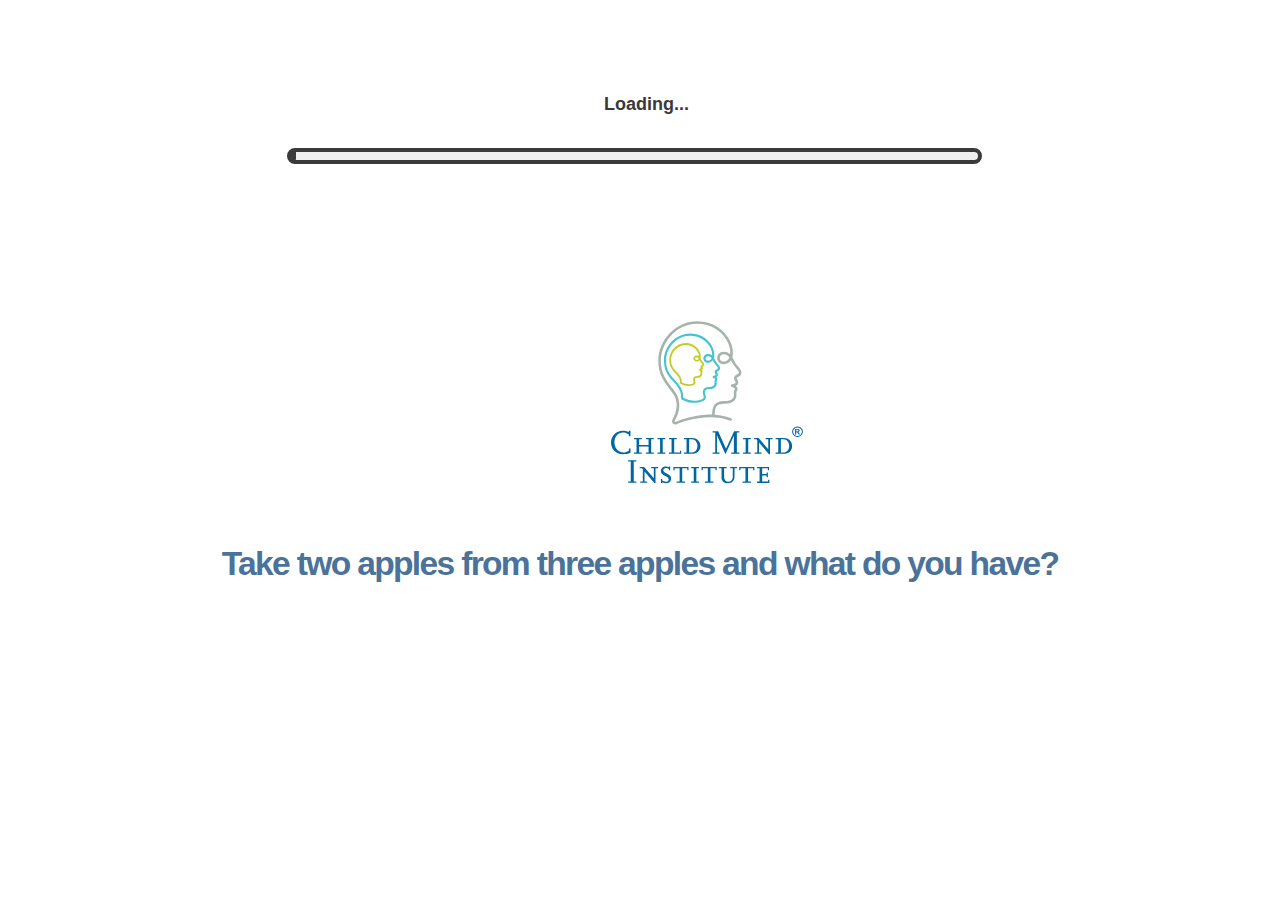
==== commit bf2ea8b9: "fix timing offset" ====
--- a/arlens.html
+++ b/arlens.html
@@ -321,7 +321,7 @@
         //TEST MODIFY TIMES AND DURATION
         mesh.animations[0].duration = 4.999;
         AFPS.gameState.animationTimingOffset = 0.0;
-        var newAnimationOffset = 5.01;
+        var newAnimationOffset = 35.01;
         for(var m = 0; m < mesh.animations[0].tracks.length; m++){
           for(var n = 0; n < mesh.animations[0].tracks[m].times.length; n++){
               mesh.animations[0].tracks[m].times[n] = mesh.animations[0].tracks[m].times[n] - AFPS.gameState.animationTimingOffset - newAnimationOffset;
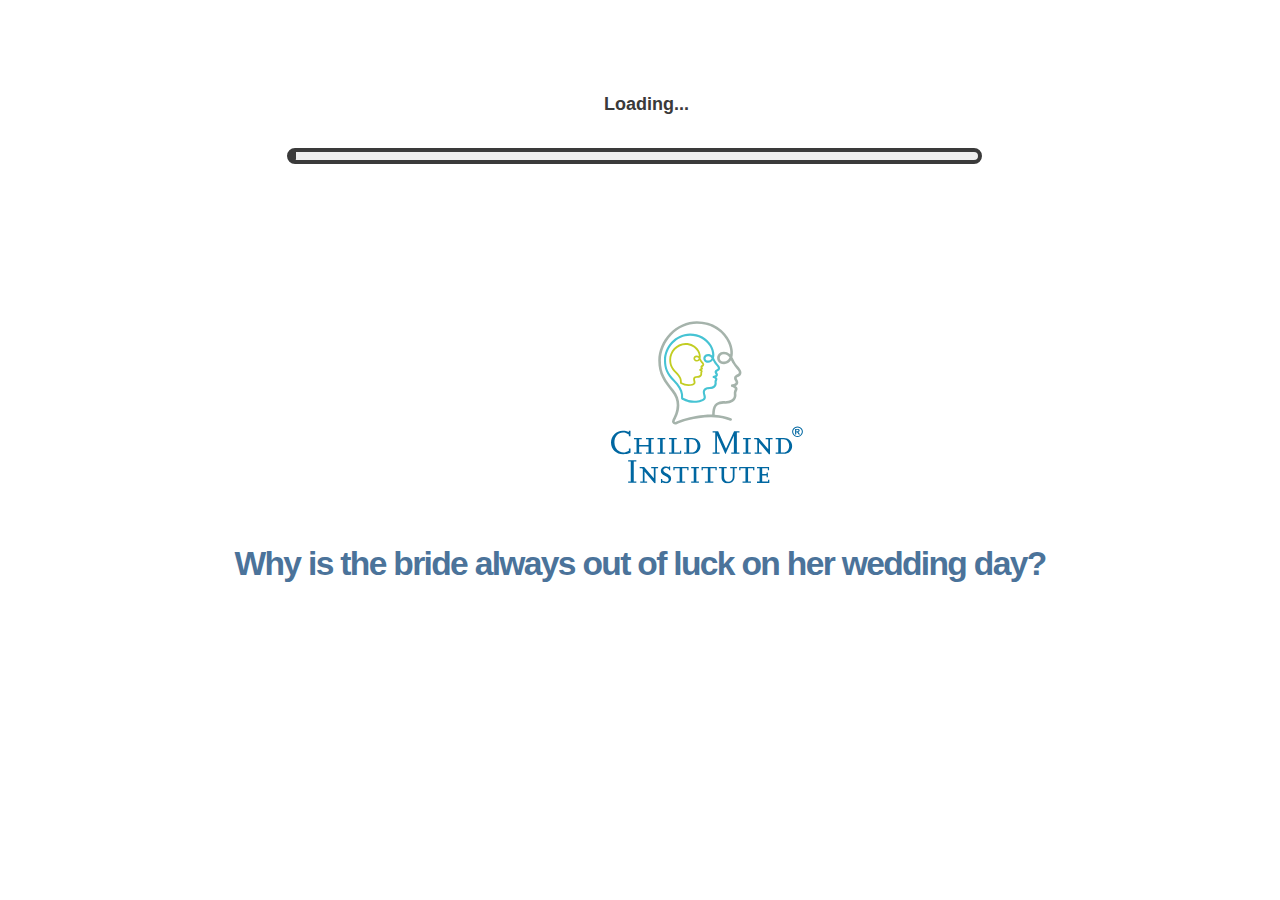
==== commit 5f3227c9: "animation offset timing" ====
--- a/arlens.html
+++ b/arlens.html
@@ -35,11 +35,20 @@
         fearModelSRC: ["./assets/models/dog-pointer-model.glb", "", ""],
         fearSoundSRC: ["./assets/audio/dog-1evil-sound.mp3", "./assets/audio/dog-2growling-sound.mp3", "./assets/audio/dog-3barking-close-sound.mp3", "./assets/audio/dog-4barking-slow-sound.mp3", "./assets/audio/dog-5bark-mild-sound.mp3", "./assets/audio/dog-6yelping-sound.mp3"],
         repeatClipSequence: true,
-        animations: ["walk", "Trot", "Gallop", "run", "WalkSniff", "IdleSniff", "IdleDig", "idle", "IdleMouthClosed", "IdleLong", 
-              "IdleBarking", "IdleBarkingLong", "jump", "IdleToSit", "SitIdle", "SitIdleLong", "SitScratch", "SitToLay", "LayIdle", "LayIdleLong", 
-              "LayRest", "LayToIdle", "Piss", "Poop", "IdleToConsume", "Eat", "Drink", "ConsumeToIdle", "IdleToAggressive", "AggressiveIdle", 
-              "AggressiveBarking", "AggressiveAttack", "AggressiveAttack2", "AggressiveBeingHit", "AggressiveBeingHit2", "AggressiveBeingHit3", "AggressiveToIdle", "IdleToLay", "LayToSit", "WipeAss", 
-              "SitToIdle", "Death"]
+        animations: [ 	stand:{name: "stand", offset: 0.0, duration: 5.5}, 
+        				lookside:{name: "lookside", offset: 5.5, duration: 8.0},
+        				lookup:{name: "lookup", offset: 13.5, duration: 10.5},
+        				lookdown:{name: "lookdown", offset: 24.0, duration: 6.0},
+        				walk:{name: "walk", offset: 30.0, duration: 3.8},
+        				run:{name: "run", offset: 33.8, duration: 1.2},
+        				moveside:{name: "moveside", offset: 35.0, duration: 4.0},
+        				liedown:{name: "liedown", offset: 39.0, duration: 2.8},
+        				bark:{name: "bark", offset: 41.8, duration: 7.2},
+        				headdown:{name: "headdown", offset: 49.0, duration: 3.5},
+        				shakehead:{name: "shakehead", offset: 52.5, duration: 4.5},
+        				sleep:{name: "sleep", offset: 57.0, duration: 3.5},
+        				wander:{name: "wander", offset: 60.5, duration: 9.5},
+        				sniffground:{name: "sniffground", offset: 70.0, duration: 4.6}]
       }
     };
     </script>
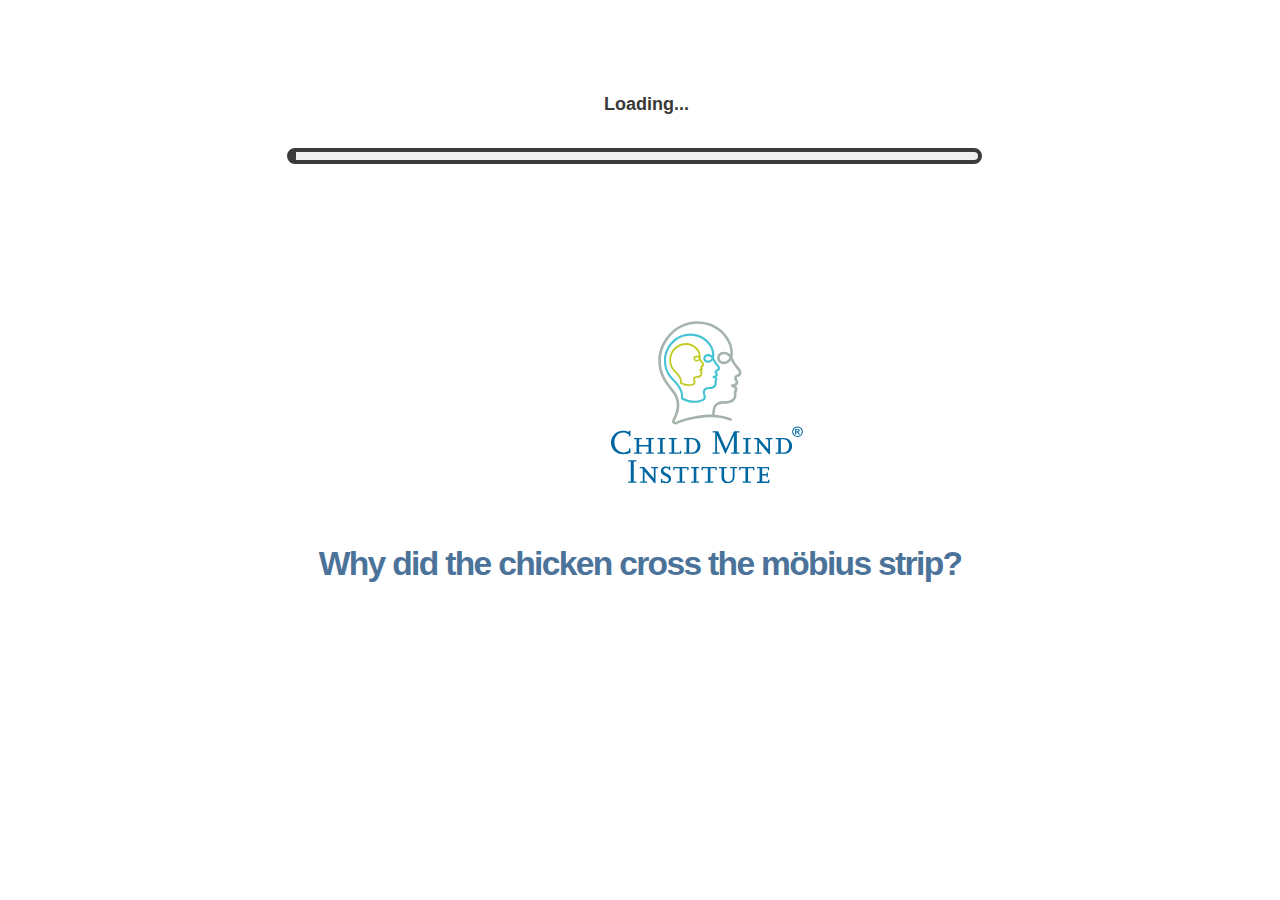
==== commit c7edbec6: "pointer animation sequence working, needs cleanup" ====
--- a/arlens.html
+++ b/arlens.html
@@ -35,20 +35,20 @@
         fearModelSRC: ["./assets/models/dog-pointer-model.glb", "", ""],
         fearSoundSRC: ["./assets/audio/dog-1evil-sound.mp3", "./assets/audio/dog-2growling-sound.mp3", "./assets/audio/dog-3barking-close-sound.mp3", "./assets/audio/dog-4barking-slow-sound.mp3", "./assets/audio/dog-5bark-mild-sound.mp3", "./assets/audio/dog-6yelping-sound.mp3"],
         repeatClipSequence: true,
-        animations: [ 	stand:{name: "stand", offset: 0.0, duration: 5.5}, 
-        				lookside:{name: "lookside", offset: 5.5, duration: 8.0},
-        				lookup:{name: "lookup", offset: 13.5, duration: 10.5},
-        				lookdown:{name: "lookdown", offset: 24.0, duration: 6.0},
-        				walk:{name: "walk", offset: 30.0, duration: 3.8},
-        				run:{name: "run", offset: 33.8, duration: 1.2},
-        				moveside:{name: "moveside", offset: 35.0, duration: 4.0},
-        				liedown:{name: "liedown", offset: 39.0, duration: 2.8},
-        				bark:{name: "bark", offset: 41.8, duration: 7.2},
-        				headdown:{name: "headdown", offset: 49.0, duration: 3.5},
-        				shakehead:{name: "shakehead", offset: 52.5, duration: 4.5},
-        				sleep:{name: "sleep", offset: 57.0, duration: 3.5},
-        				wander:{name: "wander", offset: 60.5, duration: 9.5},
-        				sniffground:{name: "sniffground", offset: 70.0, duration: 4.6}]
+        animations: { 	stand:{offset: 0.0, duration: 5.5}, 
+        				lookside:{offset: 5.5, duration: 8.0},
+        				lookup:{offset: 13.5, duration: 10.5},
+        				lookdown:{offset: 24.0, duration: 6.0},
+        				walk:{offset: 30.0, duration: 3.8},
+        				run:{offset: 33.8, duration: 1.2},
+        				moveside:{offset: 35.0, duration: 4.0},
+        				liedown:{offset: 39.0, duration: 2.8},
+        				bark:{offset: 41.8, duration: 7.2},
+        				headdown:{offset: 49.0, duration: 3.5},
+        				shakehead:{offset: 52.5, duration: 4.5},
+        				sleep:{offset: 57.0, duration: 3.5},
+        				wander:{offset: 60.5, duration: 9.5},
+        				sniffground:{offset: 70.0, duration: 4.6}}
       }
     };
     </script>
@@ -314,29 +314,21 @@
         var mesh = theFear.getObject3D('mesh');
         AFPS.gameState.animationTimingData = new Array(mesh.animations[0].tracks.length); 
 
-        for(var i = 0; i < mesh.animations[0].tracks.length; i++){
-
-        	AFPS.gameState.animationTimingData[i] = new Array(mesh.animations[0].tracks[i].times.length);
-
-        	for(var k = 0; k < mesh.animations[0].tracks[i].times.length; k++){
-        		AFPS.gameState.animationTimingData[i][k] = mesh.animations[0].tracks[i].times[k];
-        	//	AFPS.gameState.animationTimingData[i][k] = 0;
-        	}
-        }
-        AFPS.gameState.animationTimingData.defaultDuration = mesh.animations[0].duration;
+
 
      //   console.log("backup of model animation timing data: " + AFPS.gameState.animationTimingData);
 
         //TEST MODIFY TIMES AND DURATION
-        mesh.animations[0].duration = 4.999;
         AFPS.gameState.animationTimingOffset = 0.0;
-        var newAnimationOffset = 35.01;
+
+        mesh.animations[0].duration = AFPS.gameState.animations.bark.duration;
+        var newAnimationOffset = AFPS.gameState.animations.bark.offset;
+
         for(var m = 0; m < mesh.animations[0].tracks.length; m++){
           for(var n = 0; n < mesh.animations[0].tracks[m].times.length; n++){
-              mesh.animations[0].tracks[m].times[n] = mesh.animations[0].tracks[m].times[n] - AFPS.gameState.animationTimingOffset - newAnimationOffset;
+              mesh.animations[0].tracks[m].times[n] = mesh.animations[0].tracks[m].times[n] + AFPS.gameState.animationTimingOffset - newAnimationOffset;
           }
         } 
-
         AFPS.gameState.animationTimingOffset = newAnimationOffset;
 
         console.log("MESH WITH TEST ANIMATION MODIFICATIONS:");
@@ -576,56 +568,49 @@
         	$('#heart-bar').css('background-image','url(./images/hearts_0_of_5.png)'); //update interaction progress bar
         	fearEntity.setAttribute("animation-mixer", "timeScale", "1"); 
         	fearEntity.setAttribute('sound', 'src', '#fear-sound-1');
+
         	//change animation clips
-        	AFPS.gameState.activeClips[0] = "AggressiveAttack2"; 
-        	AFPS.gameState.activeClips[1] = "AggressiveAttack";
-        	AFPS.gameState.activeClips[2] = "AggressiveBarking";
+        	changeAnimation(AFPS.gameState.animations.bark);
 
 
         } else if(AFPS.gameState.interactionPoints >= 10 && AFPS.gameState.interactionPoints < 28 &&  AFPS.gameState.fearIntensityState != 'second'){
         	AFPS.gameState.fearIntensityState = 'second';
         	$('#heart-bar').css('background-image','url(./images/hearts_1_of_5.png)');
         	fearEntity.setAttribute('sound', 'src', '#fear-sound-2');
+
         	//change animation clips
-        	AFPS.gameState.activeClips[0] = "IdleBarking"; 
-        	AFPS.gameState.activeClips[1] = "IdleBarkingLong";
-        	AFPS.gameState.activeClips[2] = "jump";
+        	changeAnimation(AFPS.gameState.animations.shakehead);
 
         } else if(AFPS.gameState.interactionPoints >= 28 && AFPS.gameState.interactionPoints < 46 &&  AFPS.gameState.fearIntensityState != 'third'){
         	AFPS.gameState.fearIntensityState = 'third';
         	$('#heart-bar').css('background-image','url(./images/hearts_2_of_5.png)');
         	fearEntity.setAttribute('sound', 'src', '#fear-sound-3');
+
         	//change animation clips
-        	AFPS.gameState.activeClips[0] = "Trot"; 
-        	AFPS.gameState.activeClips[1] = "AggressiveIdle";
-        	AFPS.gameState.activeClips[2] = "IdleDig";
+        	changeAnimation(AFPS.gameState.animations.moveside);
         	
         } else if(AFPS.gameState.interactionPoints >= 46 && AFPS.gameState.interactionPoints < 64 &&  AFPS.gameState.fearIntensityState != 'fourth'){
         	AFPS.gameState.fearIntensityState = 'fourth';
         	$('#heart-bar').css('background-image','url(./images/hearts_3_of_5.png)');
         	fearEntity.setAttribute('sound', 'src', '#fear-sound-4');
+
         	//change animation clips
-        	AFPS.gameState.activeClips[0] = "Drink"; 
-        	AFPS.gameState.activeClips[1] = "IdleMouthClosed";
-        	AFPS.gameState.activeClips[2] = "IdleLong";
+        	changeAnimation(AFPS.gameState.animations.lookdown);
         	
         } else if(AFPS.gameState.interactionPoints >= 64 && AFPS.gameState.interactionPoints < 82 &&  AFPS.gameState.fearIntensityState != 'fifth'){
         	AFPS.gameState.fearIntensityState = 'fifth';
         	$('#heart-bar').css('background-image','url(./images/hearts_4_of_5.png)');
         	fearEntity.setAttribute('sound', 'src', '#fear-sound-5');
         	//change animation clips
-        	AFPS.gameState.activeClips[0] = "SitIdleLong"; 
-        	AFPS.gameState.activeClips[1] = "SitScratch";
-        	AFPS.gameState.activeClips[2] = "WipeAss";
+        	changeAnimation(AFPS.gameState.animations.headdown);
         	
         } else if(AFPS.gameState.interactionPoints >= 82  &&  AFPS.gameState.fearIntensityState != 'sixth'){
         	AFPS.gameState.fearIntensityState = 'sixth';
         	$('#heart-bar').css('background-image','url(./images/hearts_5_of_5.png)');
         	fearEntity.setAttribute('sound', 'src', '#fear-sound-6');
         	//change animation clips
-        	AFPS.gameState.activeClips[0] = "LayIdle"; 
-        	AFPS.gameState.activeClips[1] = "LayIdleLong";
-        	AFPS.gameState.activeClips[2] = "LayRest";
+        	changeAnimation(AFPS.gameState.animations.sleep);
+
         } else if(AFPS.gameState.interactionPoints > 100) AFPS.gameState.interactionPoints = 0; //loop for testing
 
         
@@ -661,8 +646,22 @@
 
       }
     })
-    </script>
-
+
+	function changeAnimation(animationObject){
+		var mesh = document.getElementById('fear-entity').getObject3D('mesh');
+		mesh.animations[0].duration = animationObject.duration;
+	    var newAnimationOffset = animationObject.offset;
+
+	    for(var m = 0; m < mesh.animations[0].tracks.length; m++){
+	        for(var n = 0; n < mesh.animations[0].tracks[m].times.length; n++){
+	            mesh.animations[0].tracks[m].times[n] = mesh.animations[0].tracks[m].times[n] + AFPS.gameState.animationTimingOffset - newAnimationOffset;
+	        }
+	    } 
+	    AFPS.gameState.animationTimingOffset = newAnimationOffset;
+	   
+	}
+
+ </script>
 </head>
 <body class="no_padd">
     <header class="fixed"></header>
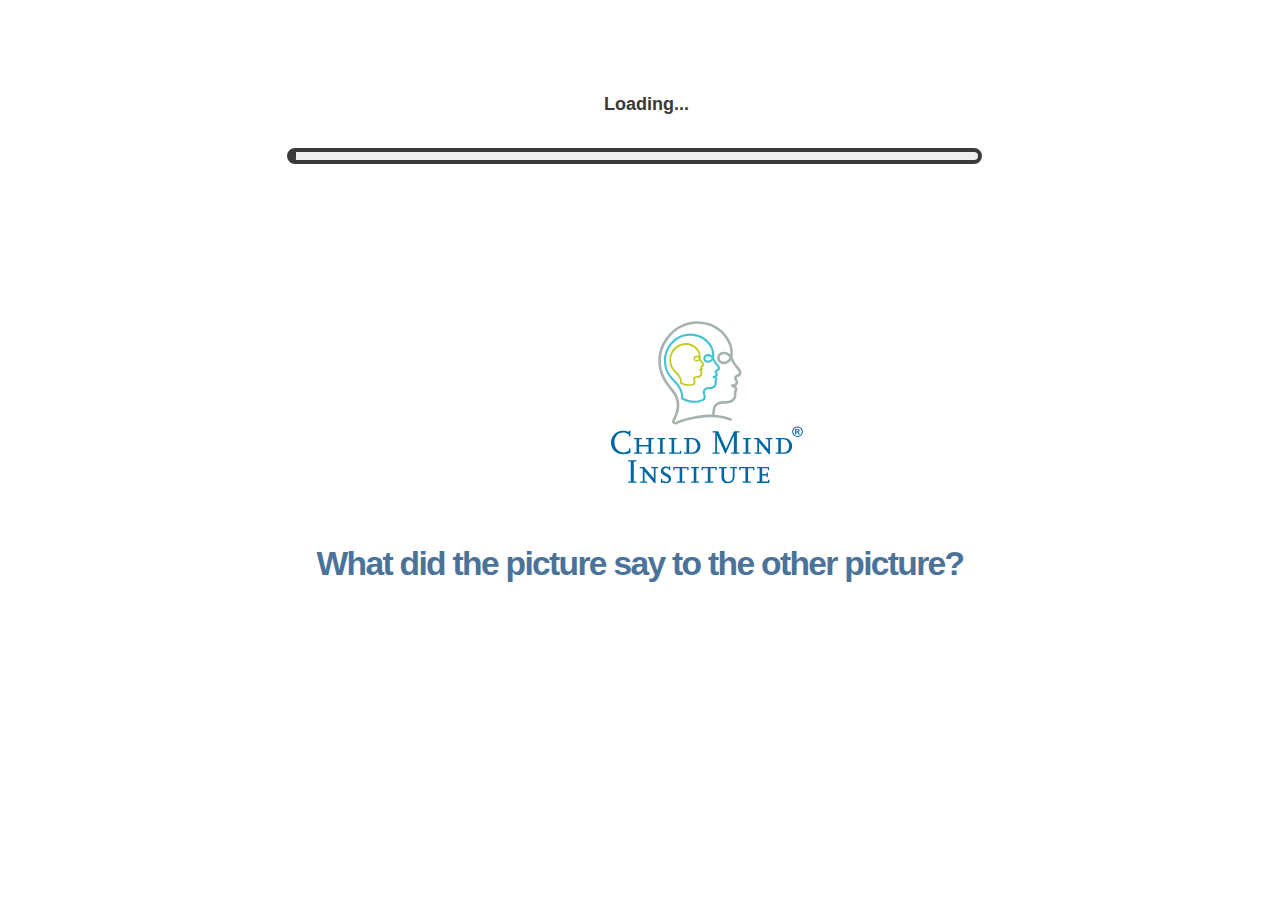
==== commit 51419e66: "cleanup" ====
--- a/arlens.html
+++ b/arlens.html
@@ -305,63 +305,32 @@
 	            var mesh = theFear.getObject3D('mesh');
 	            console.log("~FEAR MESH~");
 	            console.log(mesh);
-	        /*    console.log("~animations~");
-	            console.log(mesh.animations)
-	            console.log("~duration model 5");
-	            console.log(mesh.animations[4].duration); */
-
-	    //STORE MASTER COPY OF ANIMATION TIMING DATA
-        var mesh = theFear.getObject3D('mesh');
-        AFPS.gameState.animationTimingData = new Array(mesh.animations[0].tracks.length); 
+
+
+  	    //STORE MASTER COPY OF ANIMATION TIMING DATA
+              var mesh = theFear.getObject3D('mesh');
+              AFPS.gameState.animationTimingData = new Array(mesh.animations[0].tracks.length); 
 
 
 
      //   console.log("backup of model animation timing data: " + AFPS.gameState.animationTimingData);
 
-        //TEST MODIFY TIMES AND DURATION
-        AFPS.gameState.animationTimingOffset = 0.0;
-
-        mesh.animations[0].duration = AFPS.gameState.animations.bark.duration;
-        var newAnimationOffset = AFPS.gameState.animations.bark.offset;
-
-        for(var m = 0; m < mesh.animations[0].tracks.length; m++){
-          for(var n = 0; n < mesh.animations[0].tracks[m].times.length; n++){
-              mesh.animations[0].tracks[m].times[n] = mesh.animations[0].tracks[m].times[n] + AFPS.gameState.animationTimingOffset - newAnimationOffset;
-          }
-        } 
-        AFPS.gameState.animationTimingOffset = newAnimationOffset;
-
-        console.log("MESH WITH TEST ANIMATION MODIFICATIONS:");
-        console.log(mesh);
-
-
-                //fix animation duration (model durations are sum of past durations in array)
-       /*         var sumDurations = 0;
-                for(var i = 0; i < mesh.animations.length; i++){
-	                //fix top level animation clip duration
-	                mesh.animations[i].duration = mesh.animations[i].duration - sumDurations;
-	                //fix frame component duration for all frames in clip
-	                //mesh(object) --> animations(array) --> tracks(array) --> times(array)
-	                for(var j = 0; j < mesh.animations[i].tracks.length; j++){
-	                  //frame rate ie difference in time between frames
-	                  var frameTime = mesh.animations[i].tracks[j].times[2] - mesh.animations[i].tracks[j].times[1];
-	                  var offSetSkipFirst =  mesh.animations[i].tracks[j].times[1] - frameTime;
-	                  for(var k = 0; k < mesh.animations[i].tracks[j].times.length; k++){
-
-	                      if(mesh.animations[i].tracks[j].times[k] != 0 ){
-	                        mesh.animations[i].tracks[j].times[k] = mesh.animations[i].tracks[j].times[k] - offSetSkipFirst;
-	                        if(mesh.animations[i].tracks[j].times[k] < 0) mesh.animations[i].tracks[j].times[k] = 0;
-	                      }
-	                  }
-	                }
-
-	                sumDurations = sumDurations + mesh.animations[i].duration;
-
-	              //  console.log("~sum duration~"); console.log(sumDurations);
-	             //   console.log("~animation " + i + " duration~"); onsole.log(mesh.animations[i].duration);
-                
-               } */
-           //   console.log("~~ MODIFIED MESH OBJECT ~~"); console.log(mesh);
+            //TEST MODIFY TIMES AND DURATION
+              AFPS.gameState.animationTimingOffset = 0.0;
+
+            mesh.animations[0].duration = AFPS.gameState.animations.bark.duration;
+            var newAnimationOffset = AFPS.gameState.animations.bark.offset;
+
+            for(var m = 0; m < mesh.animations[0].tracks.length; m++){
+                for(var n = 0; n < mesh.animations[0].tracks[m].times.length; n++){
+                    mesh.animations[0].tracks[m].times[n] = mesh.animations[0].tracks[m].times[n] + AFPS.gameState.animationTimingOffset - newAnimationOffset;
+                }
+            } 
+            AFPS.gameState.animationTimingOffset = newAnimationOffset;
+
+            console.log("MESH WITH TEST ANIMATION MODIFICATIONS:");
+            console.log(mesh);
+
 
                //load hand model into assets
                 const handModelElement = document.createElement('a-asset-item');
@@ -505,35 +474,6 @@
         	if(this.clipLoopIndex > 2) this.clipLoopIndex = 0;
         	this.lastClipChangeTime = time;
         }
-
-        //repeat animation clip sequence
-    /*    if(AFPS.gameState.repeatClipSequence == true){
-        	//don't mess with sequence until it is finished
-        	AFPS.gameState.repeatClipSequence = false;
-
-        	const fearEntity = document.getElementById('fear-entity');
-        	//begin first clip
-        	fearEntity.setAttribute('animation-mixer',{clip: AFPS.gameState.activeClips[0], loop: "pingpong", repetitions: 1});
-        	//**after first clip
-        	fearEntity.addEventListener('animation-finished', function _listener1() {
-        		removeEventListener('animation-finished', _listener1, {once:true});
-        		//begin second clip
-        		fearEntity.setAttribute('animation-mixer',{clip: AFPS.gameState.activeClips[1], loop: "pingpong", repetitions: 1});
-        		//**after second clip
-        		fearEntity.addEventListener('animation-finished', function _listener2() {
-        			removeEventListener('animation-finished', _listener2, {once:true});
-        			//begin third clip
-        			fearEntity.setAttribute('animation-mixer',{clip: AFPS.gameState.activeClips[2], loop: "pingpong", repetitions: 1});
-        			//**after third clip
-        			fearEntity.addEventListener('animation-finished', function _listener3() {
-	        			removeEventListener('animation-finished', _listener3, {once:true});
-
-	        			//ready to begin again
-	        			AFPS.gameState.repeatClipSequence = true;
-	        		},{once:true});
-        		},{once:true});
-			},{once:true});
-        } */
 
         /**************** MEASURE PROXIMITY OF PLAYER TO FEAR ENTITY SO WE CAN DETERMINE IF THEY ARE IN RANGE **************/
      /*   if( AFPS.gameState.fearIsActive == true ){
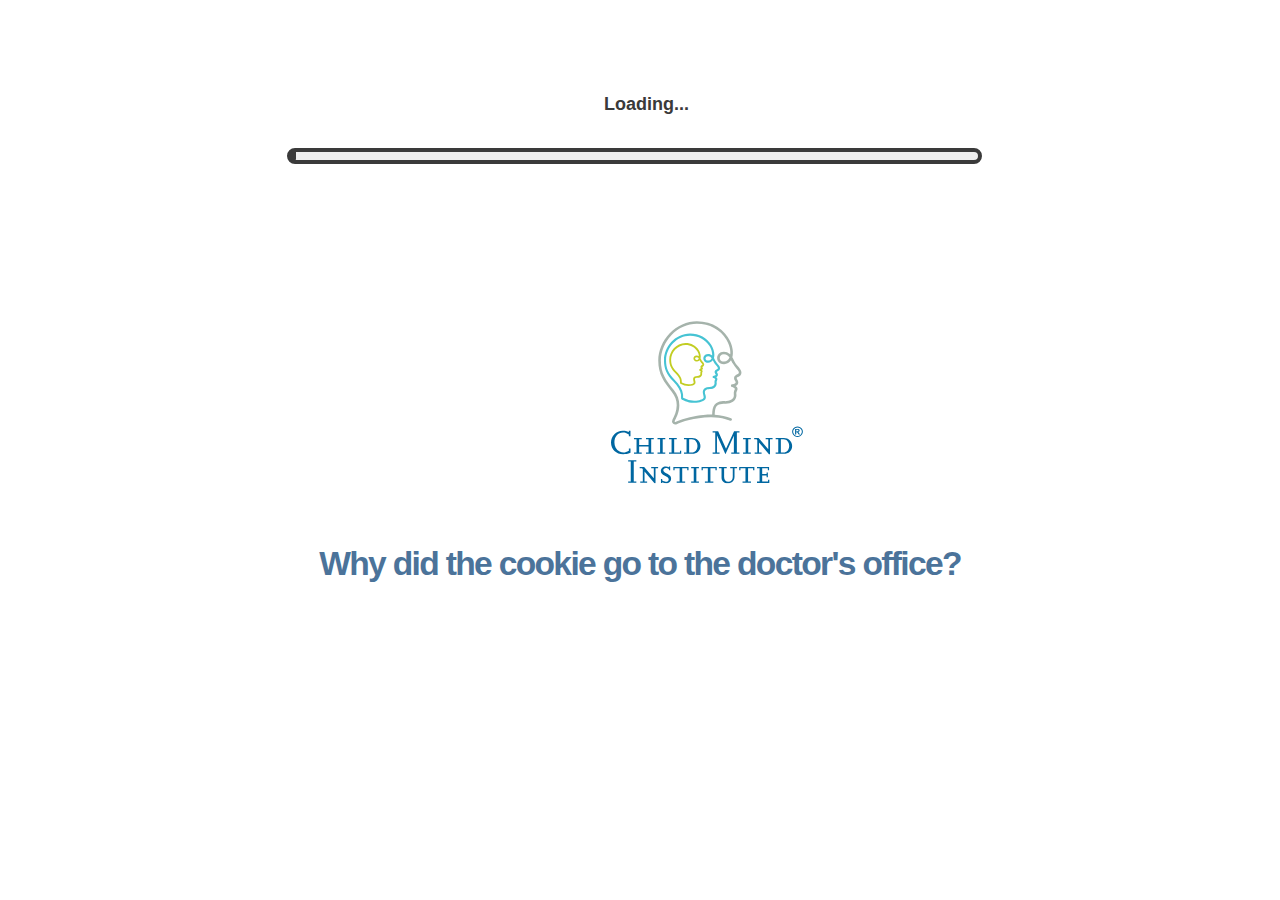
==== commit 46afc6f6: "optimize animation timing and model scale" ====
--- a/arlens.html
+++ b/arlens.html
@@ -45,9 +45,9 @@
         				liedown:{offset: 39.0, duration: 2.8},
         				bark:{offset: 41.8, duration: 7.2},
         				headdown:{offset: 49.0, duration: 3.5},
-        				shakehead:{offset: 52.5, duration: 4.5},
-        				sleep:{offset: 57.0, duration: 3.5},
-        				wander:{offset: 60.5, duration: 9.5},
+        				shakehead:{offset: 52.5, duration: 4.25},
+        				sleep:{offset: 56.0, duration: 4.25},
+        				wander:{offset: 60.25, duration: 9.75},
         				sniffground:{offset: 70.0, duration: 4.6}}
       }
     };
@@ -542,7 +542,7 @@
         	$('#heart-bar').css('background-image','url(./images/hearts_4_of_5.png)');
         	fearEntity.setAttribute('sound', 'src', '#fear-sound-5');
         	//change animation clips
-        	changeAnimation(AFPS.gameState.animations.headdown);
+        	changeAnimation(AFPS.gameState.animations.sniffground);
         	
         } else if(AFPS.gameState.interactionPoints >= 82  &&  AFPS.gameState.fearIntensityState != 'sixth'){
         	AFPS.gameState.fearIntensityState = 'sixth';
@@ -649,7 +649,7 @@
         <a-entity 
         id="fear-entity" 
         class="cantap"
-        scale="15.0 15.0 15.0" 
+        scale="14.0 14.0 14.0" 
         position="0 0 3"
         cursor-listener
         gltf-model="#fear-model-1"
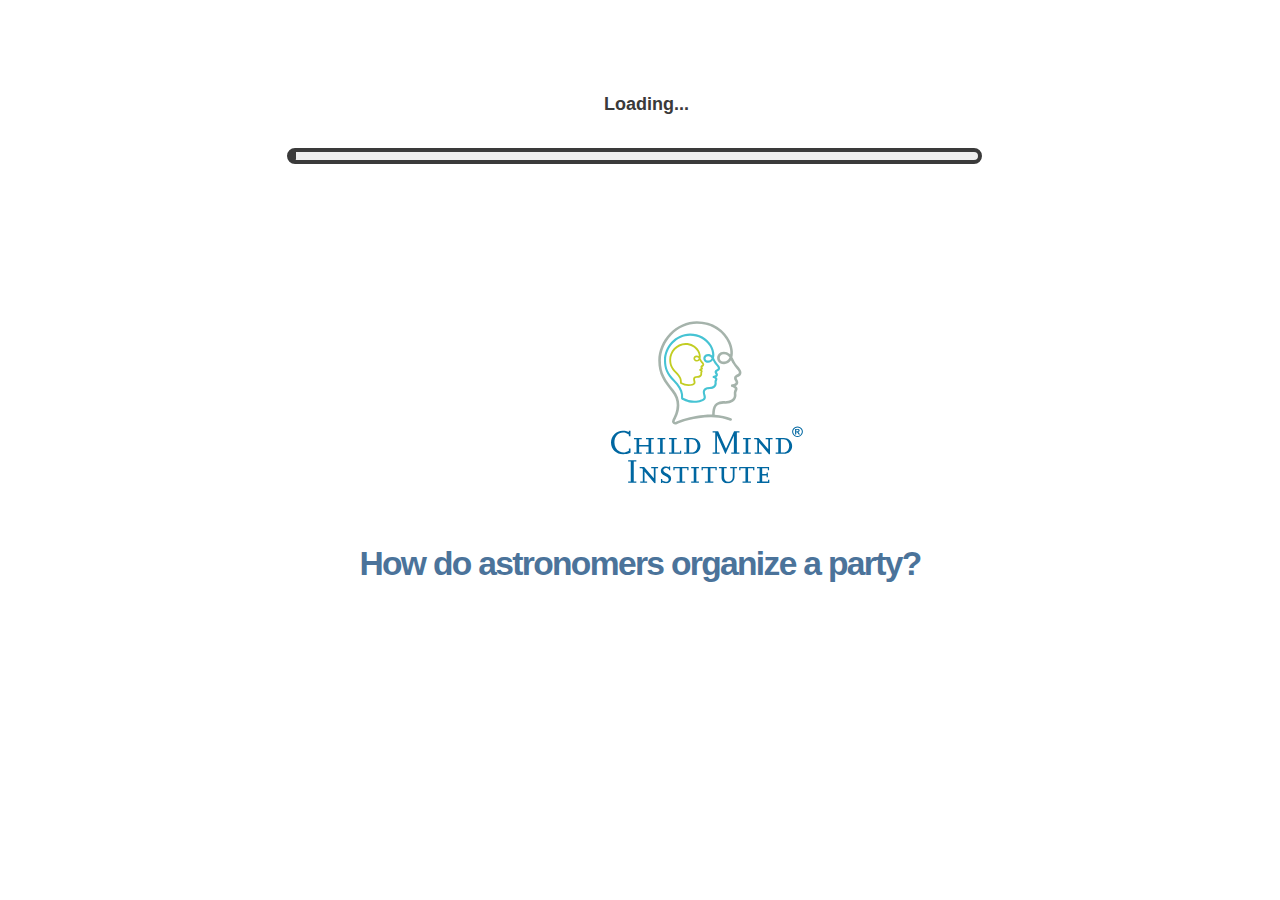
==== commit 3eaa1f4e: "add animation mixerr timescale options" ====
--- a/arlens.html
+++ b/arlens.html
@@ -506,7 +506,7 @@
         if(AFPS.gameState.interactionPoints >= 0 && AFPS.gameState.interactionPoints < 10 &&  AFPS.gameState.fearIntensityState != 'first'){
         	AFPS.gameState.fearIntensityState = 'first';
         	$('#heart-bar').css('background-image','url(./images/hearts_0_of_5.png)'); //update interaction progress bar
-        	fearEntity.setAttribute("animation-mixer", "timeScale", "1"); 
+        	fearEntity.setAttribute("animation-mixer", "timeScale", "1.5"); 
         	fearEntity.setAttribute('sound', 'src', '#fear-sound-1');
 
         	//change animation clips
@@ -517,6 +517,7 @@
         	AFPS.gameState.fearIntensityState = 'second';
         	$('#heart-bar').css('background-image','url(./images/hearts_1_of_5.png)');
         	fearEntity.setAttribute('sound', 'src', '#fear-sound-2');
+          fearEntity.setAttribute("animation-mixer", "timeScale", "1.5");
 
         	//change animation clips
         	changeAnimation(AFPS.gameState.animations.shakehead);
@@ -525,6 +526,7 @@
         	AFPS.gameState.fearIntensityState = 'third';
         	$('#heart-bar').css('background-image','url(./images/hearts_2_of_5.png)');
         	fearEntity.setAttribute('sound', 'src', '#fear-sound-3');
+          fearEntity.setAttribute("animation-mixer", "timeScale", "1.0");
 
         	//change animation clips
         	changeAnimation(AFPS.gameState.animations.moveside);
@@ -533,6 +535,7 @@
         	AFPS.gameState.fearIntensityState = 'fourth';
         	$('#heart-bar').css('background-image','url(./images/hearts_3_of_5.png)');
         	fearEntity.setAttribute('sound', 'src', '#fear-sound-4');
+          fearEntity.setAttribute("animation-mixer", "timeScale", "0.8");
 
         	//change animation clips
         	changeAnimation(AFPS.gameState.animations.lookdown);
@@ -541,6 +544,7 @@
         	AFPS.gameState.fearIntensityState = 'fifth';
         	$('#heart-bar').css('background-image','url(./images/hearts_4_of_5.png)');
         	fearEntity.setAttribute('sound', 'src', '#fear-sound-5');
+          fearEntity.setAttribute("animation-mixer", "timeScale", "0.7");
         	//change animation clips
         	changeAnimation(AFPS.gameState.animations.sniffground);
         	
@@ -548,6 +552,7 @@
         	AFPS.gameState.fearIntensityState = 'sixth';
         	$('#heart-bar').css('background-image','url(./images/hearts_5_of_5.png)');
         	fearEntity.setAttribute('sound', 'src', '#fear-sound-6');
+          fearEntity.setAttribute("animation-mixer", "timeScale", "0.6");
         	//change animation clips
         	changeAnimation(AFPS.gameState.animations.sleep);
 
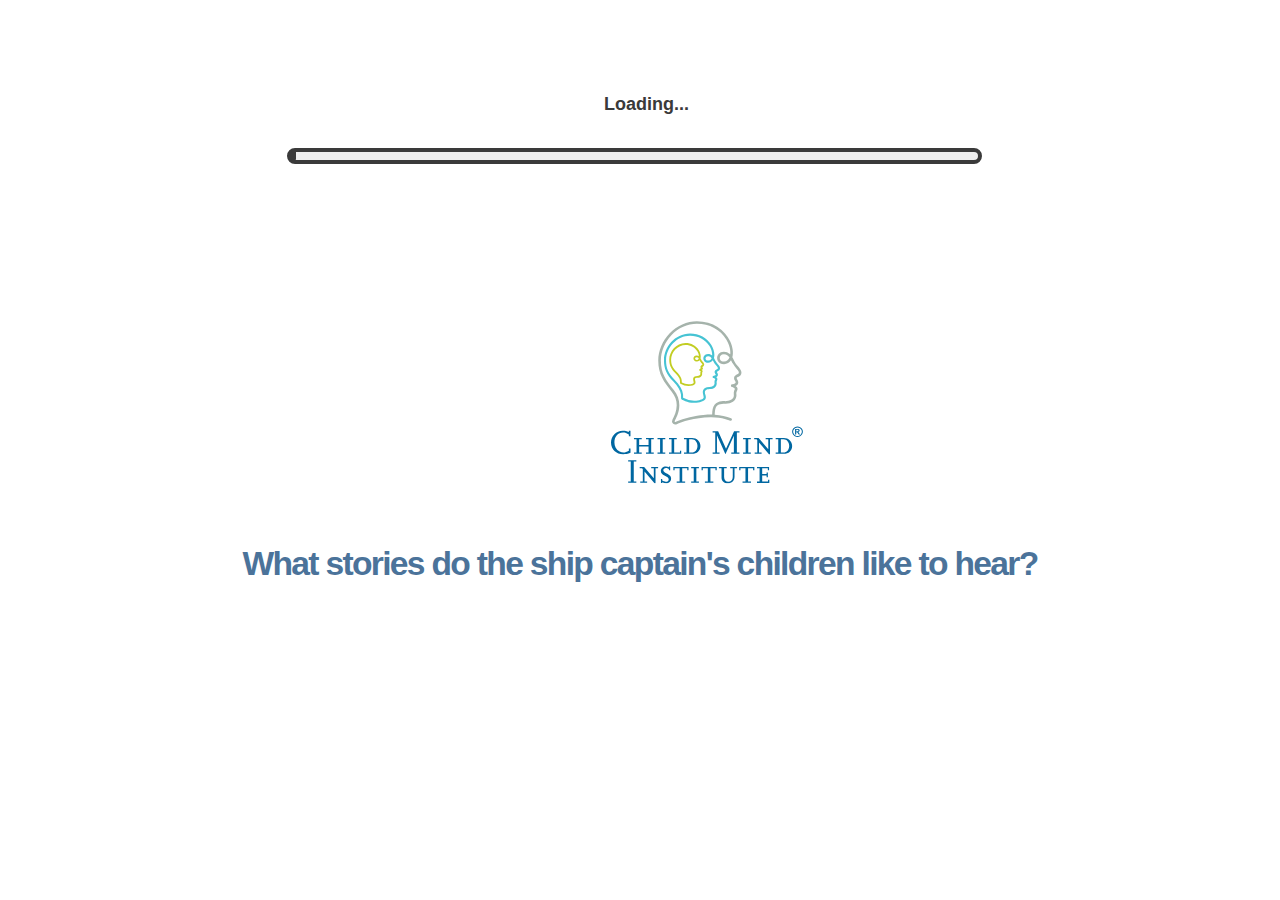
==== commit 9a5b5d97: "fix" ====
--- a/arlens.html
+++ b/arlens.html
@@ -552,7 +552,7 @@
         	AFPS.gameState.fearIntensityState = 'sixth';
         	$('#heart-bar').css('background-image','url(./images/hearts_5_of_5.png)');
         	fearEntity.setAttribute('sound', 'src', '#fear-sound-6');
-          fearEntity.setAttribute("animation-mixer", "timeScale", "0.6");
+          fearEntity.setAttribute("animation-mixer", "timeScale", "0.4");
         	//change animation clips
         	changeAnimation(AFPS.gameState.animations.sleep);
 
